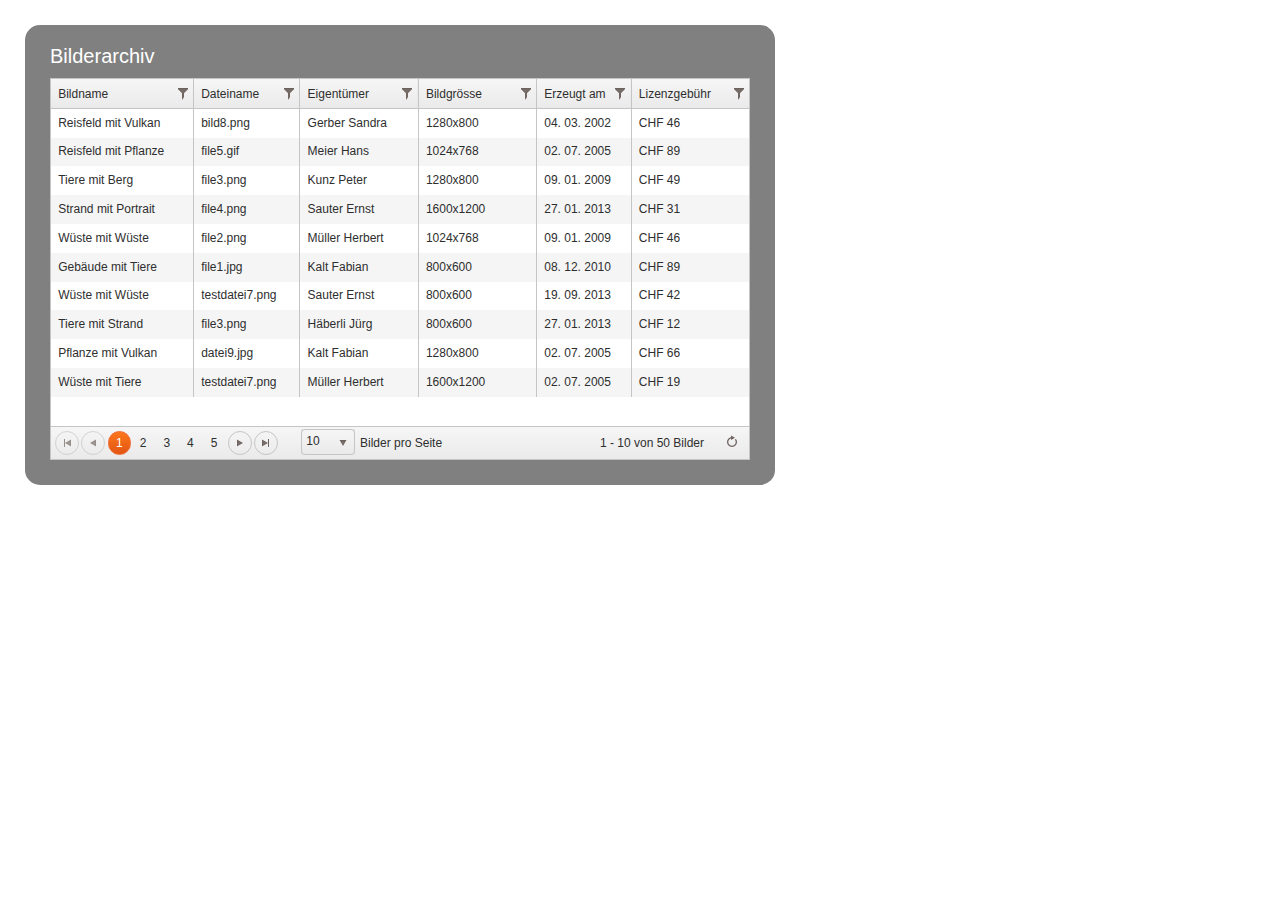
==== default.html @ 8c347173 "erste Version mit Grid" ====
<!DOCTYPE html>
<html>
<head>
    <meta charset="utf-8"> 
    <title></title>
    <link href="./styles/kendo.common.min.css" rel="stylesheet" />
    <link href="./styles/kendo.default.min.css" rel="stylesheet" />
    <link href="./styles/example.css" rel="stylesheet" />
    <script src="./js/jquery.min.js"></script>
    <script src="./js/kendo.web.min.js"></script>
    <script src="./js/cultures/kendo.culture.de-CH.min.js"></script>
</head>
<body>
            <script src="./content/images.js"></script>

        <div id="example" class="k-content">
            <div id="content">
            <div id="imageDb">
                <div id="title">Bilderarchiv</div>
                <div id="grid" style="height: 380px"></div>

            </div>
        </div>

            <style scoped>
                #content {
                    width:100%;

                }

                #imageDb {
                    background-color: gray;
                    -moz-border-radius: 15px;
                    border-radius: 15px;
                    padding:10px 25px 25px 25px;
                    margin:10px;
                    max-width:700px;
                    min-width:400px;
                    horizontal-align:center;
                }
                #title{
                    padding:10px 0px 10px 0px;
                    font-size: 20px;
                    color:white;
                }


            </style>
            <script>

                kendo.culture("de-CH");

                $(document).ready(function() {
                    $("#grid").kendoGrid({
                        dataSource: {
                            data: createRandomData(50),
                            pageSize: 10,
                        },
                        groupable: false,
                        sortable: true,
                        pageable: {
                            refresh: true,
                            pageSizes: true,
                            messages: {
                                display: "{0} - {1} von {2} Bilder", //{0} is the index of the first record on the page, {1} - index of the last record on the page, {2} is the total amount of records
                                empty: "Keine Bilder vorhanden",
                                page: "Seite",
                                of: "von {0}", //{0} is total amount of pages
                                itemsPerPage: "Bilder pro Seite",
                                first: "Erste Seite",
                                previous: "Vorherige Seite",
                                next: "Nächste Seite",
                                last: "Letzte Seite",
                                refresh: "Neu laden"
                                }
                        },
                        filterable: {
                            extra: false,
                            operators: {
                                string: {
                                    startswith: "Beginnt mit",
                                    endswith: "Endet mit",
                                    eq: "Ist gleich",
                                    contains: "Enthält"
                                }
                            },
                            messages: {
                                    clear: "kein Filter",
                                    filter: "Filtern",
                                    info: "Filtern nach: "
                            }
                            
                        },
                        columns: [ {
                                field: "ImgName",
                                width: 120,
                                title: "Bildname"
                            } , {
                                field: "FileName",
                                width: 90,
                                title: "Dateiname"
                            } , {
                                width: 100,
                                field: "Editor",
                                title: "Eigentümer"
                            } , {
                                width: 100,
                                field: "Size",
                                title: "Bildgrösse"
                            }
                            , {
                                width: 80,
                                field: "CreateDate",
                                title: "Erzeugt am",
                                template: '#= kendo.toString(CreateDate,"dd. MM. yyyy") #'
                            } , {
                                width: 100,
                                field: "Licensefee",
                                title: "Lizenzgebühr",
                                aggregates: [ "count" ],
                                template: 'CHF #= Licensefee #',
                                groupFooterTemplate: "Summe: #: count #"
                            }
                        ]

                    });
                });
            </script>
        </div>


</body>
</html>
---- styles/kendo.common.min.css ----
/*
* Kendo UI Web v2013.1.319 (http://kendoui.com)
* Copyright 2013 Telerik AD. All rights reserved.
*
* Kendo UI Web commercial licenses may be obtained at
* https://www.kendoui.com/purchase/license-agreement/kendo-ui-web-commercial.aspx
* If you do not own a commercial license, this file shall be governed by the
* GNU General Public License (GPL) version 3.
* For GPL requirements, please review: http://www.gnu.org/copyleft/gpl.html
*/
:-webkit-any(body):after{content:"";display:block;visibility:hidden;height:0;font:0/0;-webkit-transform:translateZ(0)}.fake{color:red}.k-reset{margin:0;padding:0;border:0;outline:0;text-decoration:none;font-size:100%;list-style:none}.k-floatwrap:after,.k-slider-items:after,.k-grid-toolbar:after{content:"";display:block;clear:both;visibility:hidden;height:0;overflow:hidden}.k-floatwrap,.k-slider-items,.k-grid-toolbar{display:inline-block}.k-floatwrap,.k-slider-items,.k-grid-toolbar{display:block}.prohibit-selection{-khtml-user-select:none;-webkit-user-select:none;-moz-user-select:-moz-none;-ms-user-select:none;user-select:none}.border-box{-webkit-box-sizing:border-box;-moz-box-sizing:border-box;box-sizing:border-box}.k-block,.k-button,.k-header,.k-grid-header,.k-toolbar,.k-grouping-header,.k-tooltip,.k-pager-wrap,.k-tabstrip-items .k-item,.k-link.k-state-hover,.k-textbox,.k-textbox:hover,.k-autocomplete,.k-dropdown-wrap,.k-picker-wrap,.k-numeric-wrap,.k-autocomplete.k-state-hover,.k-dropdown-wrap.k-state-hover,.k-picker-wrap.k-state-hover,.k-numeric-wrap.k-state-hover,.k-draghandle{background-repeat:repeat;background-position:0 center}.k-state-highlight>.k-link{color:inherit}.k-block,.k-widget,.k-inline-block,.k-textbox>input,.k-input[type="text"],.k-input[type="number"],.k-textbox,.k-picker-wrap .k-input,.k-button,.k-draghandle{font-size:100%;font-family:inherit;border-style:solid;border-width:1px;-webkit-appearance:none}.k-block,.k-widget{line-height:normal;outline:0}.k-block{padding:2px;-webkit-box-sizing:border-box;-moz-box-sizing:border-box;box-sizing:border-box}.k-button{display:inline-block;margin:0;padding:2px 7px 2px;font-family:inherit;line-height:1.66em;text-align:center;cursor:pointer;text-decoration:none;-webkit-box-sizing:border-box;-moz-box-sizing:border-box;box-sizing:border-box}.k-ie7 .k-button{line-height:normal}a.k-button{-khtml-user-select:none;-webkit-user-select:none;-moz-user-select:-moz-none;-ms-user-select:none;user-select:none}.k-button:-moz-any(input){padding-bottom:.37em;padding-top:.37em}.k-ie7 .k-button{overflow:visible;margin-right:4px}.k-ie7 a.k-button{line-height:1.6;padding-left:7px;padding-right:7px}.k-ie7 .k-button-expand{margin-left:0;margin-right:0}button.k-button::-moz-focus-inner,input.k-button::-moz-focus-inner{padding:0;border:0}a.k-button-expand{display:block}button.k-button-expand,input[type="submit"].k-button-expand,input[type="button"].k-button-expand,input[type="reset"].k-button-expand{width:100%}body .k-button-icon{padding-left:4px;padding-right:4px}.k-ie7 a.k-button-icon{padding-left:5px;padding-right:5px}.k-button-icontext{padding-right:8px;overflow:visible}.k-button-icontext .k-icon{margin:0 3px 0 -3px;vertical-align:text-top}.k-ie7 .k-button-icontext .k-icon{margin-right:4px}html body .k-button-bare{background:none!important;color:inherit;border-width:0}html body .k-button-bare.k-upload-button:hover{color:inherit}.k-link{cursor:pointer;outline:0;text-decoration:none}.k-grid-header span.k-link{cursor:default}.k-state-disabled,.k-state-disabled .k-link,.k-state-disabled .k-icon,.k-state-disabled .k-button,.k-state-disabled .k-draghandle,.k-state-disabled .k-upload-button input{cursor:default!important;outline:0}@media print{.k-state-disabled,.k-state-disabled .k-input{opacity:1!important}}.k-state-error{border-style:ridge}.k-state-empty{font-style:italic}.k-icon,.k-sprite,.k-editor-button .k-tool-icon{display:inline-block;width:16px;height:16px;overflow:hidden;background-repeat:no-repeat;font-size:0;line-height:0;text-indent:-3333px;text-align:center;vertical-align:middle}.k-icon,.k-sprite{background-color:transparent}.k-ie7 .k-icon,.k-ie7 .k-sprite{text-indent:0}.k-numerictextbox .k-select .k-link span.k-i-arrow-n{background-position:0 -2px}.k-numerictextbox .k-select .k-link span.k-i-arrow-s{background-position:0 -35px}.k-state-selected .k-i-arrow-n{background-position:-16px 0}.k-link:not(.k-state-disabled):hover>.k-state-selected .k-i-arrow-n,.k-state-hover .k-state-selected .k-i-arrow-n,.k-button:hover .k-state-selected .k-i-arrow-n,.k-textbox:hover .k-state-selected .k-i-arrow-n,.k-button:active .k-state-selected .k-i-arrow-n{background-position:-32px 0}.k-numerictextbox .k-link.k-state-selected span.k-i-arrow-n,.k-numerictextbox .k-state-hover .k-link span.k-i-arrow-n{background-position:-16px -2px}.k-state-selected .k-i-arrow-s{background-position:-16px -32px}.k-link:not(.k-state-disabled):hover>.k-state-selected .k-i-arrow-s,.k-state-hover .k-state-selected .k-i-arrow-s,.k-button:hover .k-state-selected .k-i-arrow-s,.k-textbox:hover .k-state-selected .k-i-arrow-s,.k-button:active .k-state-selected .k-i-arrow-s{background-position:-32px -32px}.k-numerictextbox .k-link.k-state-selected span.k-i-arrow-s,.k-numerictextbox .k-state-hover .k-link span.k-i-arrow-s{background-position:-16px -35px}.k-i-arrow-n{background-position:0 0}.k-link:not(.k-state-disabled):hover>.k-i-arrow-n,.k-state-hover .k-i-arrow-n,.k-button:hover .k-i-arrow-n,.k-textbox:hover .k-i-arrow-n,.k-button:active .k-i-arrow-n{background-position:-16px 0}.k-i-arrow-e{background-position:0 -16px}.k-link:not(.k-state-disabled):hover>.k-i-arrow-e,.k-state-hover .k-i-arrow-e,.k-button:hover .k-i-arrow-e,.k-textbox:hover .k-i-arrow-e,.k-button:active .k-i-arrow-e{background-position:-16px -16px}.k-rtl .k-i-arrow-w{background-position:0 -16px}.k-rtl .k-link:not(.k-state-disabled):hover>.k-i-arrow-w,.k-rtl .k-state-hover .k-i-arrow-w,.k-rtl .k-button:hover .k-i-arrow-w,.k-rtl .k-textbox:hover .k-i-arrow-w,.k-rtl .k-button:active .k-i-arrow-w{background-position:-16px -16px}.k-i-arrow-s{background-position:0 -32px}.k-link:not(.k-state-disabled):hover>.k-i-arrow-s,.k-state-hover .k-i-arrow-s,.k-button:hover .k-i-arrow-s,.k-textbox:hover .k-i-arrow-s,.k-button:active .k-i-arrow-s{background-position:-16px -32px}.k-i-arrow-w{background-position:0 -48px}.k-link:not(.k-state-disabled):hover>.k-i-arrow-w,.k-state-hover .k-i-arrow-w,.k-button:hover .k-i-arrow-w,.k-textbox:hover .k-i-arrow-w,.k-button:active .k-i-arrow-w{background-position:-16px -48px}.k-rtl .k-i-arrow-e{background-position:0 -48px}.k-rtl .k-link:not(.k-state-disabled):hover>.k-i-arrow-e,.k-rtl .k-state-hover .k-i-arrow-e,.k-rtl .k-button:hover .k-i-arrow-e,.k-rtl .k-textbox:hover .k-i-arrow-e,.k-rtl .k-button:active .k-i-arrow-e{background-position:-16px -48px}.k-i-seek-n{background-position:0 -64px}.k-link:not(.k-state-disabled):hover>.k-i-seek-n,.k-state-hover .k-i-seek-n,.k-button:hover .k-i-seek-n,.k-textbox:hover .k-i-seek-n,.k-button:active .k-i-seek-n{background-position:-16px -64px}.k-i-seek-e{background-position:0 -80px}.k-link:not(.k-state-disabled):hover>.k-i-seek-e,.k-state-hover .k-i-seek-e,.k-button:hover .k-i-seek-e,.k-textbox:hover .k-i-seek-e,.k-button:active .k-i-seek-e{background-position:-16px -80px}.k-rtl .k-i-seek-w{background-position:0 -80px}.k-rtl .k-link:not(.k-state-disabled):hover>.k-i-seek-w,.k-rtl .k-state-hover .k-i-seek-w,.k-rtl .k-button:hover .k-i-seek-w,.k-rtl .k-textbox:hover .k-i-seek-w,.k-rtl .k-button:active .k-i-seek-w{background-position:-16px -80px}.k-i-seek-s{background-position:0 -96px}.k-link:not(.k-state-disabled):hover>.k-i-seek-s,.k-state-hover .k-i-seek-s,.k-button:hover .k-i-seek-s,.k-textbox:hover .k-i-seek-s,.k-button:active .k-i-seek-s{background-position:-16px -96px}.k-i-seek-w{background-position:0 -112px}.k-link:not(.k-state-disabled):hover>.k-i-seek-w,.k-state-hover .k-i-seek-w,.k-button:hover .k-i-seek-w,.k-textbox:hover .k-i-seek-w,.k-button:active .k-i-seek-w{background-position:-16px -112px}.k-rtl .k-i-seek-e{background-position:0 -112px}.k-rtl .k-link:not(.k-state-disabled):hover>.k-i-seek-e,.k-rtl .k-state-hover .k-i-seek-e,.k-rtl .k-button:hover .k-i-seek-e,.k-rtl .k-textbox:hover .k-i-seek-e,.k-rtl .k-button:active .k-i-seek-e{background-position:-16px -112px}.k-si-arrow-n{background-position:0 -129px}.k-link:not(.k-state-disabled):hover>.k-si-arrow-n,.k-state-hover .k-si-arrow-n,.k-button:hover .k-si-arrow-n,.k-textbox:hover .k-si-arrow-n,.k-button:active .k-si-arrow-n{background-position:-16px -129px}.k-si-arrow-e{background-position:0 -144px}.k-link:not(.k-state-disabled):hover>.k-si-arrow-e,.k-state-hover .k-si-arrow-e,.k-button:hover .k-si-arrow-e,.k-textbox:hover .k-si-arrow-e,.k-button:active .k-si-arrow-e{background-position:-16px -144px}.k-si-arrow-s{background-position:0 -159px}.k-link:not(.k-state-disabled):hover>.k-si-arrow-s,.k-state-hover .k-si-arrow-s,.k-button:hover .k-si-arrow-s,.k-textbox:hover .k-si-arrow-s,.k-button:active .k-si-arrow-s{background-position:-16px -159px}.k-si-arrow-w{background-position:0 -176px}.k-link:not(.k-state-disabled):hover>.k-si-arrow-w,.k-state-hover .k-si-arrow-w,.k-button:hover .k-si-arrow-w,.k-textbox:hover .k-si-arrow-w,.k-button:active .k-si-arrow-w{background-position:-16px -176px}.k-i-arrowhead-n{background-position:0 -256px}.k-link:not(.k-state-disabled):hover>.k-i-arrowhead-n,.k-state-hover .k-i-arrowhead-n,.k-button:hover .k-i-arrowhead-n,.k-textbox:hover .k-i-arrowhead-n,.k-button:active .k-i-arrowhead-n{background-position:-16px -256px}.k-i-arrowhead-e{background-position:0 -272px}.k-link:not(.k-state-disabled):hover>.k-i-arrowhead-e,.k-state-hover .k-i-arrowhead-e,.k-button:hover .k-i-arrowhead-e,.k-textbox:hover .k-i-arrowhead-e,.k-button:active .k-i-arrowhead-e{background-position:-16px -272px}.k-i-arrowhead-s{background-position:0 -288px}.k-link:not(.k-state-disabled):hover>.k-i-arrowhead-s,.k-state-hover .k-i-arrowhead-s,.k-button:hover .k-i-arrowhead-s,.k-textbox:hover .k-i-arrowhead-s,.k-button:active .k-i-arrowhead-s{background-position:-16px -288px}.k-i-arrowhead-w{background-position:0 -304px}.k-link:not(.k-state-disabled):hover>.k-i-arrowhead-w,.k-state-hover .k-i-arrowhead-w,.k-button:hover .k-i-arrowhead-w,.k-textbox:hover .k-i-arrowhead-w,.k-button:active .k-i-arrowhead-w{background-position:-16px -304px}.k-i-expand,.k-plus,.k-plus-disabled{background-position:0 -192px}.k-link:not(.k-state-disabled):hover>.k-i-expand,.k-link:not(.k-state-disabled):hover>.k-plus,.k-link:not(.k-state-disabled):hover>.k-plus-disabled,.k-state-hover .k-i-expand,.k-state-hover .k-plus,.k-state-hover .k-plus-disabled,.k-button:hover .k-i-expand,.k-button:hover .k-plus,.k-button:hover .k-plus-disabled,.k-textbox:hover .k-i-expand,.k-textbox:hover .k-plus,.k-textbox:hover .k-plus-disabled,.k-button:active .k-i-expand,.k-button:active .k-plus,.k-button:active .k-plus-disabled{background-position:-16px -192px}.k-i-expand-w,.k-rtl .k-i-expand,.k-rtl .k-plus,.k-rtl .k-plus-disabled{background-position:0 -208px}.k-link:not(.k-state-disabled):hover>.k-i-expand-w,.k-link:not(.k-state-disabled):hover>.k-rtl .k-i-expand,.k-link:not(.k-state-disabled):hover>.k-rtl .k-plus,.k-link:not(.k-state-disabled):hover>.k-rtl .k-plus-disabled,.k-state-hover .k-i-expand-w,.k-state-hover .k-rtl .k-i-expand,.k-state-hover .k-rtl .k-plus,.k-state-hover .k-rtl .k-plus-disabled,.k-button:hover .k-i-expand-w,.k-button:hover .k-rtl .k-i-expand,.k-button:hover .k-rtl .k-plus,.k-button:hover .k-rtl .k-plus-disabled,.k-textbox:hover .k-i-expand-w,.k-textbox:hover .k-rtl .k-i-expand,.k-textbox:hover .k-rtl .k-plus,.k-textbox:hover .k-rtl .k-plus-disabled,.k-button:active .k-i-expand-w,.k-button:active .k-rtl .k-i-expand,.k-button:active .k-rtl .k-plus,.k-button:active .k-rtl .k-plus-disabled{background-position:-16px -208px}.k-i-collapse,.k-minus,.k-minus-disabled{background-position:0 -224px}.k-link:not(.k-state-disabled):hover>.k-i-collapse,.k-link:not(.k-state-disabled):hover>.k-minus,.k-link:not(.k-state-disabled):hover>.k-minus-disabled,.k-state-hover .k-i-collapse,.k-state-hover .k-minus,.k-state-hover .k-minus-disabled,.k-button:hover .k-i-collapse,.k-button:hover .k-minus,.k-button:hover .k-minus-disabled,.k-textbox:hover .k-i-collapse,.k-textbox:hover .k-minus,.k-textbox:hover .k-minus-disabled,.k-button:active .k-i-collapse,.k-button:active .k-minus,.k-button:active .k-minus-disabled{background-position:-16px -224px}.k-i-collapse-w,.k-rtl .k-i-collapse,.k-rtl .k-minus,.k-rtl .k-minus-disabled{background-position:0 -240px}.k-link:not(.k-state-disabled):hover>.k-i-collapse-w,.k-link:not(.k-state-disabled):hover>.k-rtl .k-i-collapse,.k-link:not(.k-state-disabled):hover>.k-rtl .k-minus,.k-link:not(.k-state-disabled):hover>.k-rtl .k-minus-disabled,.k-state-hover .k-i-collapse-w,.k-state-hover .k-rtl .k-i-collapse,.k-state-hover .k-rtl .k-minus,.k-state-hover .k-rtl .k-minus-disabled,.k-button:hover .k-i-collapse-w,.k-button:hover .k-rtl .k-i-collapse,.k-button:hover .k-rtl .k-minus,.k-button:hover .k-rtl .k-minus-disabled,.k-textbox:hover .k-i-collapse-w,.k-textbox:hover .k-rtl .k-i-collapse,.k-textbox:hover .k-rtl .k-minus,.k-textbox:hover .k-rtl .k-minus-disabled,.k-button:active .k-i-collapse-w,.k-button:active .k-rtl .k-i-collapse,.k-button:active .k-rtl .k-minus,.k-button:active .k-rtl .k-minus-disabled{background-position:-16px -240px}.k-i-pencil,.k-edit{background-position:-32px 0}.k-link:not(.k-state-disabled):hover>.k-i-pencil,.k-link:not(.k-state-disabled):hover>.k-edit,.k-state-hover .k-i-pencil,.k-state-hover .k-edit,.k-button:hover .k-i-pencil,.k-button:hover .k-edit,.k-textbox:hover .k-i-pencil,.k-textbox:hover .k-edit,.k-button:active .k-i-pencil,.k-button:active .k-edit{background-position:-48px 0}.k-i-close,.k-delete,.k-group-delete{background-position:-32px -16px}.k-link:not(.k-state-disabled):hover>.k-i-close,.k-link:not(.k-state-disabled):hover>.k-delete,.k-link:not(.k-state-disabled):hover>.k-group-delete,.k-state-hover .k-i-close,.k-state-hover .k-delete,.k-state-hover .k-group-delete,.k-button:hover .k-i-close,.k-button:hover .k-delete,.k-button:hover .k-group-delete,.k-textbox:hover .k-i-close,.k-textbox:hover .k-delete,.k-textbox:hover .k-group-delete,.k-button:active .k-i-close,.k-button:active .k-delete,.k-button:active .k-group-delete{background-position:-48px -16px}.k-multiselect .k-delete{background-position:-160px -80px}.k-multiselect .k-state-hover .k-delete{background-position:-176px -80px}.k-i-tick,.k-insert,.k-update{background-position:-32px -32px}.k-link:not(.k-state-disabled):hover>.k-i-tick,.k-link:not(.k-state-disabled):hover>.k-insert,.k-link:not(.k-state-disabled):hover>.k-update,.k-state-hover .k-i-tick,.k-state-hover .k-insert,.k-state-hover .k-update,.k-button:hover .k-i-tick,.k-button:hover .k-insert,.k-button:hover .k-update,.k-textbox:hover .k-i-tick,.k-textbox:hover .k-insert,.k-textbox:hover .k-update,.k-button:active .k-i-tick,.k-button:active .k-insert,.k-button:active .k-update{background-position:-48px -32px}.k-i-cancel,.k-cancel,.k-denied{background-position:-32px -48px}.k-link:not(.k-state-disabled):hover>.k-i-cancel,.k-link:not(.k-state-disabled):hover>.k-cancel,.k-link:not(.k-state-disabled):hover>.k-denied,.k-state-hover .k-i-cancel,.k-state-hover .k-cancel,.k-state-hover .k-denied,.k-button:hover .k-i-cancel,.k-button:hover .k-cancel,.k-button:hover .k-denied,.k-textbox:hover .k-i-cancel,.k-textbox:hover .k-cancel,.k-textbox:hover .k-denied,.k-button:active .k-i-cancel,.k-button:active .k-cancel,.k-button:active .k-denied{background-position:-48px -48px}.k-i-plus,.k-add{background-position:-32px -64px}.k-link:not(.k-state-disabled):hover>.k-i-plus,.k-link:not(.k-state-disabled):hover>.k-add,.k-state-hover .k-i-plus,.k-state-hover .k-add,.k-button:hover .k-i-plus,.k-button:hover .k-add,.k-textbox:hover .k-i-plus,.k-textbox:hover .k-add,.k-button:active .k-i-plus,.k-button:active .k-add{background-position:-48px -64px}.k-i-funnel,.k-filter{background-position:-32px -80px}.k-link:not(.k-state-disabled):hover>.k-i-funnel,.k-link:not(.k-state-disabled):hover>.k-filter,.k-state-hover .k-i-funnel,.k-state-hover .k-filter,.k-button:hover .k-i-funnel,.k-button:hover .k-filter,.k-textbox:hover .k-i-funnel,.k-textbox:hover .k-filter,.k-button:active .k-i-funnel,.k-button:active .k-filter{background-position:-48px -80px}.k-i-funnel-clear,.k-clear-filter{background-position:-32px -96px}.k-link:not(.k-state-disabled):hover>.k-i-funnel-clear,.k-link:not(.k-state-disabled):hover>.k-clear-filter,.k-state-hover .k-i-funnel-clear,.k-state-hover .k-clear-filter,.k-button:hover .k-i-funnel-clear,.k-button:hover .k-clear-filter,.k-textbox:hover .k-i-funnel-clear,.k-textbox:hover .k-clear-filter,.k-button:active .k-i-funnel-clear,.k-button:active .k-clear-filter{background-position:-48px -96px}.k-i-refresh{background-position:-32px -112px}.k-link:not(.k-state-disabled):hover>.k-i-refresh,.k-state-hover .k-i-refresh,.k-button:hover .k-i-refresh,.k-textbox:hover .k-i-refresh,.k-button:active .k-i-refresh{background-position:-48px -112px}.k-i-restore{background-position:-32px -128px}.k-link:not(.k-state-disabled):hover>.k-i-restore,.k-state-hover .k-i-restore,.k-button:hover .k-i-restore,.k-textbox:hover .k-i-restore,.k-button:active .k-i-restore{background-position:-48px -128px}.k-i-maximize{background-position:-32px -144px}.k-link:not(.k-state-disabled):hover>.k-i-maximize,.k-state-hover .k-i-maximize,.k-button:hover .k-i-maximize,.k-textbox:hover .k-i-maximize,.k-button:active .k-i-maximize{background-position:-48px -144px}.k-i-minimize{background-position:-64px -288px}.k-link:not(.k-state-disabled):hover>.k-i-minimize,.k-state-hover .k-i-minimize,.k-button:hover .k-i-minimize,.k-textbox:hover .k-i-minimize,.k-button:active .k-i-minimize{background-position:-80px -288px}.k-resize-se{background-position:-32px -160px}.k-link:not(.k-state-disabled):hover>.k-resize-se,.k-state-hover .k-resize-se,.k-button:hover .k-resize-se,.k-textbox:hover .k-resize-se,.k-button:active .k-resize-se{background-position:-48px -160px}.k-i-calendar{background-position:-32px -176px}.k-link:not(.k-state-disabled):hover>.k-i-calendar,.k-state-hover .k-i-calendar,.k-button:hover .k-i-calendar,.k-textbox:hover .k-i-calendar,.k-button:active .k-i-calendar{background-position:-48px -176px}.k-i-clock{background-position:-32px -192px}.k-link:not(.k-state-disabled):hover>.k-i-clock,.k-state-hover .k-i-clock,.k-button:hover .k-i-clock,.k-textbox:hover .k-i-clock,.k-button:active .k-i-clock{background-position:-48px -192px}.k-si-plus{background-position:-32px -208px}.k-link:not(.k-state-disabled):hover>.k-si-plus,.k-state-hover .k-si-plus,.k-button:hover .k-si-plus,.k-textbox:hover .k-si-plus,.k-button:active .k-si-plus{background-position:-48px -208px}.k-si-minus{background-position:-32px -224px}.k-link:not(.k-state-disabled):hover>.k-si-minus,.k-state-hover .k-si-minus,.k-button:hover .k-si-minus,.k-textbox:hover .k-si-minus,.k-button:active .k-si-minus{background-position:-48px -224px}.k-i-search{background-position:-32px -240px}.k-link:not(.k-state-disabled):hover>.k-i-search,.k-state-hover .k-i-search,.k-button:hover .k-i-search,.k-textbox:hover .k-i-search,.k-button:active .k-i-search{background-position:-48px -240px}.k-i-custom{background-position:-115px -113px}.k-link:not(.k-state-disabled):hover>.k-i-custom,.k-state-hover .k-i-custom,.k-button:hover .k-i-custom,.k-textbox:hover .k-i-custom,.k-button:active .k-i-custom{background-position:-141px -113px}.k-editor .k-i-custom{background-position:-112px -110px}.k-viewHtml{background-position:-112px -132px}.k-i-insert-n,.k-insert-top{background-position:-160px -32px}.k-link:not(.k-state-disabled):hover>.k-i-insert-n,.k-link:not(.k-state-disabled):hover>.k-insert-top,.k-state-hover .k-i-insert-n,.k-state-hover .k-insert-top,.k-button:hover .k-i-insert-n,.k-button:hover .k-insert-top,.k-textbox:hover .k-i-insert-n,.k-textbox:hover .k-insert-top,.k-button:active .k-i-insert-n,.k-button:active .k-insert-top{background-position:-176px -32px}.k-i-insert-m,.k-insert-middle{background-position:-160px -48px}.k-link:not(.k-state-disabled):hover>.k-i-insert-m,.k-link:not(.k-state-disabled):hover>.k-insert-middle,.k-state-hover .k-i-insert-m,.k-state-hover .k-insert-middle,.k-button:hover .k-i-insert-m,.k-button:hover .k-insert-middle,.k-textbox:hover .k-i-insert-m,.k-textbox:hover .k-insert-middle,.k-button:active .k-i-insert-m,.k-button:active .k-insert-middle{background-position:-176px -48px}.k-i-insert-s,.k-insert-bottom{background-position:-160px -64px}.k-link:not(.k-state-disabled):hover>.k-i-insert-s,.k-link:not(.k-state-disabled):hover>.k-insert-bottom,.k-state-hover .k-i-insert-s,.k-state-hover .k-insert-bottom,.k-button:hover .k-i-insert-s,.k-button:hover .k-insert-bottom,.k-textbox:hover .k-i-insert-s,.k-textbox:hover .k-insert-bottom,.k-button:active .k-i-insert-s,.k-button:active .k-insert-bottom{background-position:-176px -64px}.k-drop-hint{background-position:0 -326px}.k-i-note,.k-warning{background-position:-160px -240px}.k-link:not(.k-state-disabled):hover>.k-i-note,.k-link:not(.k-state-disabled):hover>.k-warning,.k-state-hover .k-i-note,.k-state-hover .k-warning,.k-button:hover .k-i-note,.k-button:hover .k-warning,.k-textbox:hover .k-i-note,.k-textbox:hover .k-warning,.k-button:active .k-i-note,.k-button:active .k-warning{background-position:-176px -240px}.k-i-sort-asc{background-position:-112px -240px}.k-link:not(.k-state-disabled):hover>.k-i-sort-asc,.k-state-hover .k-i-sort-asc,.k-button:hover .k-i-sort-asc,.k-textbox:hover .k-i-sort-asc,.k-button:active .k-i-sort-asc{background-position:-128px -240px}.k-i-sort-desc{background-position:-112px -256px}.k-link:not(.k-state-disabled):hover>.k-i-sort-desc,.k-state-hover .k-i-sort-desc,.k-button:hover .k-i-sort-desc,.k-textbox:hover .k-i-sort-desc,.k-button:active .k-i-sort-desc{background-position:-128px -256px}.k-i-group{background-position:-112px -272px}.k-link:not(.k-state-disabled):hover>.k-i-group,.k-state-hover .k-i-group,.k-button:hover .k-i-group,.k-textbox:hover .k-i-group,.k-button:active .k-i-group{background-position:-128px -272px}.k-i-ungroup{background-position:-112px -288px}.k-link:not(.k-state-disabled):hover>.k-i-ungroup,.k-state-hover .k-i-ungroup,.k-button:hover .k-i-ungroup,.k-textbox:hover .k-i-ungroup,.k-button:active .k-i-ungroup{background-position:-128px -288px}.k-i-columns{background-position:-112px -304px}.k-link:not(.k-state-disabled):hover>.k-i-columns,.k-state-hover .k-i-columns,.k-button:hover .k-i-columns,.k-textbox:hover .k-i-columns,.k-button:active .k-i-columns{background-position:-128px -304px}.k-file{background-position:0 0}.k-link:not(.k-state-disabled):hover>.k-file,.k-state-hover .k-file,.k-button:hover .k-file,.k-textbox:hover .k-file,.k-button:active .k-file{background-position:-16px 0}.k-i-folder-add,.k-addfolder{background-position:-32px -272px}.k-link:not(.k-state-disabled):hover>.k-i-folder-add,.k-link:not(.k-state-disabled):hover>.k-addfolder,.k-state-hover .k-i-folder-add,.k-state-hover .k-addfolder,.k-button:hover .k-i-folder-add,.k-button:hover .k-addfolder,.k-textbox:hover .k-i-folder-add,.k-textbox:hover .k-addfolder,.k-button:active .k-i-folder-add,.k-button:active .k-addfolder{background-position:-48px -272px}.k-i-folder-up,.k-goup{background-position:-32px -288px}.k-link:not(.k-state-disabled):hover>.k-i-folder-up,.k-link:not(.k-state-disabled):hover>.k-goup,.k-state-hover .k-i-folder-up,.k-state-hover .k-goup,.k-button:hover .k-i-folder-up,.k-button:hover .k-goup,.k-textbox:hover .k-i-folder-up,.k-textbox:hover .k-goup,.k-button:active .k-i-folder-up,.k-button:active .k-goup{background-position:-48px -288px}.k-image{border:0}html .k-success-colored{color:#507f50;border-color:#d0dfd0;background-color:#f0fff0}html .k-info-colored{color:#50607f;border-color:#d0d9df;background-color:#f0f9ff}html .k-error-colored{color:#7f5050;border-color:#dfd0d0;background-color:#fff0f0}.k-inline-block{padding:0 2px}.k-loading,.k-loading-image{background-color:transparent;background-repeat:no-repeat;background-position:center center}.k-loading-mask,.k-loading-image,.k-loading-text{position:absolute}.k-loading-text{top:-4000px;left:-4000px}.k-loading-image,.k-loading-color{width:100%;height:100%}.k-loading-image{top:0;left:0;z-index:2}.k-loading-color{filter:alpha(opacity=30);opacity:.3}.k-content-frame{border:0;width:100%;height:100%}.k-pane>.k-splitter-overlay{filter:alpha(opacity=0);opacity:0;position:absolute}.k-drag-clue{position:absolute;z-index:10003;border-style:solid;border-width:1px;font-size:.9em;padding:.2em .4em;white-space:nowrap;cursor:default}.k-drag-status{margin-top:-3px;margin-right:4px;vertical-align:middle}.k-reorder-cue{position:absolute;width:1px;overflow:visible}.k-reorder-cue .k-icon{position:absolute;left:-4px;width:8px;height:4px}.k-reorder-cue .k-i-arrow-s{top:-4px;background-position:-4px -166px}.k-reorder-cue .k-i-arrow-n{bottom:-4px;background-position:-4px -134px}.k-scrollbar{position:absolute;overflow:scroll}.k-scrollbar-vertical{top:0;right:0;width:17px;height:100%;overflow-x:hidden}.k-touch-scrollbar{display:none;position:absolute;z-index:200000;height:8px;width:8px;border:1px solid #8a8a8a;background-color:#858585}@media only screen and (-webkit-min-device-pixel-ratio:2){body .k-touch-scrollbar{height:12px;width:12px;-webkit-border-radius:7px}}.k-virtual-scrollable-wrap{overflow-x:auto}div.k-window{display:inline-block;position:absolute;z-index:10001;border-style:solid;border-width:1px;padding-top:2em}.k-block>.k-header,.k-window-titlebar{position:absolute;width:100%;height:1.1em;line-height:1.1em;border-bottom-style:solid;border-bottom-width:1px;margin-top:-2em;padding:.4em 0;font-size:1.2em;white-space:nowrap;min-height:16px}.k-block>.k-header{position:relative;margin:-2px 0 0 -2px;padding:.3em 2px}.k-window-title{position:absolute;left:.44em;right:.44em;overflow:hidden;cursor:default;text-overflow:ellipsis}.k-window-title .k-image{margin:0 5px 0 0;vertical-align:middle}div.k-window-titleless{padding-top:0}div.k-window-content{position:relative;z-index:-1;height:100%;padding:.58em;overflow:auto;outline:0;-webkit-box-sizing:border-box;-moz-box-sizing:border-box;box-sizing:border-box}.k-ie7 .k-window{padding-bottom:1.16em}.k-window-titlebar .k-window-actions{position:absolute;top:0;right:.3em;padding-top:.3em;white-space:nowrap}.k-window-titlebar .k-window-action{display:inline-block;width:16px;height:16px;padding:2px;text-decoration:none;vertical-align:middle;filter:alpha(opacity=70);opacity:.7}.k-window-titlebar .k-state-hover{border-style:solid;border-width:1px;padding:1px;filter:alpha(opacity=100);opacity:1}.k-window-action .k-icon{margin:0;vertical-align:top}.k-window .k-resize-handle{position:absolute;z-index:1;background-color:#fff;font-size:0;line-height:6px;filter:alpha(opacity=0);opacity:0;zoom:1}.k-resize-n{top:-3px;left:0;width:100%;height:6px;cursor:n-resize}.k-resize-e{top:0;right:-3px;width:6px;height:100%;cursor:e-resize}.k-resize-s{bottom:-3px;left:0;width:100%;height:6px;cursor:s-resize}.k-resize-w{top:0;left:-3px;width:6px;height:100%;cursor:w-resize}.k-resize-se{bottom:-3px;right:-3px;width:16px;height:16px;cursor:se-resize}.k-resize-sw{bottom:-3px;left:-3px;width:6px;height:6px;cursor:sw-resize}.k-resize-ne{top:-3px;right:-3px;width:6px;height:6px;cursor:ne-resize}.k-resize-nw{top:-3px;left:-3px;width:6px;height:6px;cursor:nw-resize}.k-overlay{position:fixed;top:0;left:0;z-index:10001;width:100%;height:100%;background-color:#000;filter:alpha(opacity=50);opacity:.5}.k-window .k-overlay{position:absolute;width:100%;height:100%;background-color:#fff;filter:alpha(opacity=0);opacity:0}.k-window .k-widget{z-index:10002}.k-tabstrip{margin:0;padding:0;zoom:1}.k-tabstrip .k-tabstrip-items{padding:.3em .3em 0}.k-tabstrip-items .k-item,.k-panelbar .k-tabstrip-items .k-item{list-style-type:none;display:inline-block;position:relative;border-style:solid;border-width:1px 1px 0;margin:0 -1px 0 0;padding:0;vertical-align:top}.k-tabstrip-items .k-tab-on-top,.k-tabstrip-items .k-state-active,.k-panelbar .k-tabstrip-items .k-state-active{margin-bottom:-1px;padding-bottom:1px}.k-tabstrip-items .k-tab-on-top{z-index:1}.k-tabstrip-items .k-link,.k-panelbar .k-tabstrip-items .k-link{display:inline-block;border-bottom-width:0;padding:.5em .92em}.k-tabstrip-items .k-icon,.k-panelbar .k-tabstrip-items .k-icon{margin:-1px 4px 0 -3px;vertical-align:top}.k-tabstrip-items .k-item .k-image,.k-tabstrip-items .k-item .k-sprite,.k-panelbar .k-tabstrip-items .k-item .k-image,.k-panelbar .k-tabstrip-items .k-item .k-sprite{margin:-3px 3px 0 -6px;vertical-align:middle}.k-ie7 .k-tabstrip-items .k-item .k-image,.k-ie7 .k-tabstrip-items .k-item .k-sprite{margin-top:-1px;vertical-align:top}.k-tabstrip .k-content,.k-panelbar .k-tabstrip .k-content{position:static;border-style:solid;border-width:1px;margin:0 .29em .3em;padding:.3em .92em;zoom:1}.k-tabstrip>.k-content{display:none}.k-tabstrip .k-content.km-scroll-wrapper{padding:0}.k-tabstrip .k-content>.km-scroll-container{padding:.3em .92em;-webkit-box-sizing:border-box;-moz-box-sizing:border-box;box-sizing:border-box}.k-panelbar{zoom:1}.k-panelbar>.k-item,.k-panel>.k-item{list-style-type:none;display:block;border-width:0;margin:0;zoom:1;-moz-border-radius:0;-webkit-border-radius:0;-o-border-radius:0;border-radius:0}.k-panelbar .k-image,.k-panelbar .k-sprite{float:left;margin-top:4px;margin-right:5px;vertical-align:middle}.k-panelbar>.k-item>.k-link,.k-panel>.k-item>.k-link{display:block;position:relative;border-bottom-style:solid;border-bottom-width:1px;padding:0 1em;line-height:2.34em;text-decoration:none;zoom:1}.k-panelbar-expand,.k-panelbar-collapse{position:absolute;top:5px;right:2px}.k-panelbar .k-panel,.k-panelbar .k-content{position:relative;border-bottom-style:solid;border-bottom-width:1px;margin:0;padding:0;zoom:1}.k-panel>.k-item>.k-link{border-bottom:0;font-size:.95em;line-height:2.2}.k-panel .k-i-arrow-n,.k-panel .k-i-arrow-s{top:4px}.k-panel .k-panel>.k-item>.k-link{padding-left:2em}.k-panelbar .k-i-seek-e .k-link{border-bottom:0}.k-panel .k-panel{border-bottom:0}.k-menu{cursor:default}.k-menu,.k-menu .k-group{list-style:none;margin:0;padding:0;zoom:1}.k-menu:after{content:'';display:block;width:99%;height:0;float:inherit;overflow:hidden}.k-menu .k-item .k-item,ul.k-menu-vertical>.k-item{display:block;float:none;border-width:0}.k-ie7 .k-menu .k-item .k-item{zoom:normal}.k-menu .k-item>.k-link>.k-icon,.k-menu .k-image,.k-menu .k-sprite{margin:-2px 4px 0 -4px;vertical-align:middle}.k-menu .k-item>.k-link>.k-icon{margin:-2px 0 0}.k-ie7 .k-menu .k-item>.k-link>.k-i-arrow-s,.k-ie7 .k-menu .k-image,.k-ie7 .k-menu .k-sprite{margin-top:0}.k-menu .k-item>.k-link{display:block;padding:.5em .9em .4em;line-height:1.34em;-khtml-user-select:none;-webkit-user-select:none;-moz-user-select:-moz-none;-ms-user-select:none;user-select:none}.k-menu .k-group{display:none;border-style:solid;border-width:1px;overflow:visible;white-space:nowrap}.k-menu .k-group .k-item{display:block;border-width:0}.k-menu .k-item,.k-widget.k-menu-horizontal>.k-item{position:relative;float:left;border-style:solid;border-width:0 1px 0 0;vertical-align:top;zoom:1;box-sizing:content-box}.k-menu .k-group .k-item>.k-link{padding:.28em 1.8em .38em .9em}.k-ie7 .k-menu .k-group .k-link{width:100%}.k-menu .k-item>.k-link>.k-i-arrow-s{margin-right:-8px}.k-menu .k-item>.k-link>.k-i-arrow-e{position:absolute;top:50%;margin-top:-8px;right:2px}.k-menu .k-animation-container{border:0}.k-menu .k-animation-container,.k-menu .k-group{position:absolute;left:0}.k-menu .k-animation-container .k-animation-container,.k-menu .k-group .k-group,.k-menu-vertical .k-animation-container,.k-menu-vertical .k-group{top:0;left:0}.k-menu .k-animation-container .k-group{top:auto;left:auto;margin-left:-1px}.k-menu .k-animation-container,.k-popup .k-animation-container{margin-top:-1px;padding-left:1px}.k-popup .k-animation-container .k-popup{margin-left:-1px}ul.k-menu .k-separator{padding:.25em 0;height:100%;width:1px;font-size:0;line-height:0;border-width:0 1px 0 0}ul.k-menu-vertical .k-separator,.k-menu .k-group .k-separator{padding:0;height:1px;width:100%;border-width:1px 0 0}.k-grid,.k-listview{position:relative;zoom:1}.k-grid table{width:100%;border-collapse:separate;empty-cells:show;border-width:0;outline:0}.k-grid-header .k-header{text-align:left}.k-grid-header .k-header{overflow:hidden;border-style:solid;border-width:0 0 1px 1px;padding:.5em .6em .4em .6em;font-weight:normal;white-space:nowrap;text-overflow:ellipsis}.k-grid-header .k-header .k-link{display:block;min-height:18px;line-height:18px;margin:-0.5em -0.6em -0.4em -0.6em;padding:.5em .6em .4em .6em}.k-grid-header .k-filterable .k-link{padding-right:2.4em}.k-grid-header .k-header .k-icon{position:static}.k-grid-header .k-link>.k-icon{vertical-align:text-top}.k-grid .k-state-hover{cursor:pointer}.k-grid td{border-style:solid;border-width:0 0 0 1px;padding:.4em .6em;overflow:hidden;line-height:1.6em;vertical-align:middle;text-overflow:ellipsis}.k-grid .k-grouping-row td,.k-grid .k-hierarchy-cell{overflow:visible}.k-grid-edit-row td{text-overflow:clip}.k-grid-edit-row .k-textbox{margin-top:0;margin-bottom:0}.k-grid-header-wrap,.k-grid-footer-wrap{position:relative;width:100%;overflow:hidden;border-style:solid;border-width:0 1px 0 0;zoom:1}div.k-grid-header,div.k-grid-footer{padding-right:17px;border-bottom-style:solid;border-bottom-width:1px;zoom:1}div.k-grid-header .k-header{border-bottom-width:0}.k-grid-content{position:relative;width:100%;overflow:auto;overflow-x:auto;overflow-y:scroll;zoom:1}@media print{.k-grid{height:auto!important}.k-grid-header{padding:0!important}.k-grid-content{overflow:visible;height:auto!important}}.k-virtual-scrollable-wrap{height:100%;overflow-y:hidden;position:relative}.k-grid-header table,.k-grid-content table,.k-grid-footer table{table-layout:fixed}.k-ie7 .k-grid-content table{width:auto}.k-grid-toolbar{border-style:solid;border-width:1px 0 0}.k-grid-header .k-header:first-child,.k-grid tbody td:first-child,.k-grid tfoot td:first-child{border-left-width:0}.k-grid-toolbar:first-child,.k-grouping-header+.k-grid-toolbar{border-width:0 0 1px}.k-footer-template td{border-style:solid;border-width:1px 0 0 1px}.k-group-footer td{border-style:solid;border-width:1px 0}.k-grid-footer{border-style:solid;border-width:1px 0 0}.k-grid-footer td{border-top-width:0}.k-pager-wrap{overflow:auto;border-style:solid;border-width:1px;line-height:24px;padding:4px 0 4px 3px}.k-grid-pager{border-width:1px 0 0}.k-grid .k-pager-numbers,.k-pager-numbers .k-link,.k-pager-numbers .k-state-selected{display:inline-block;vertical-align:top;margin-right:1px}.k-pager-numbers{margin:0 2px}.k-pager-numbers .k-state-selected{vertical-align:top}.k-pager-numbers li,.k-pager-input{float:left}.k-grid .k-pager-numbers{float:left;cursor:default}.k-pager-info{float:right;padding:0 16px}.k-pager-numbers .k-link{text-decoration:none}.k-pager-wrap>.k-link{float:left;margin:0 1px;padding:0 3px;height:22px;line-height:22px;-moz-border-radius:13px;-webkit-border-radius:13px;-o-border-radius:13px;border-radius:13px;cursor:pointer}.k-pager-wrap>a.k-state-disabled:hover{background:0;cursor:default}.k-pager-wrap>.k-link .k-icon{vertical-align:top;margin-top:3px}.k-pager-numbers .k-link{padding:0 8px;-moz-border-radius:13px;-webkit-border-radius:13px;-o-border-radius:13px;border-radius:13px}.k-pager-numbers .k-link:hover{padding:0 7px;border-style:solid;border-width:1px;line-height:22px}.k-pager-wrap>.k-link{border-style:solid;border-width:1px}.k-pager-wrap .k-pager-refresh{float:right;margin-right:6px;border-width:0;-moz-border-radius:0;-webkit-border-radius:0;-o-border-radius:0;border-radius:0}.k-pager-numbers .k-state-selected{border-style:solid;border-width:1px;line-height:22px;padding:0 7px;-moz-border-radius:13px;-webkit-border-radius:13px;-o-border-radius:13px;border-radius:13px}.k-pager-wrap .k-textbox{width:40px}.k-ie7 .k-pager-wrap .k-textbox{height:16px;margin-top:2px;display:inline}.k-pager-wrap .k-dropdown{width:54px}.k-pager-refresh{float:right}.k-pager-input,.k-pager-sizes{padding:0 17px}.k-ie7 .k-pager-sizes{float:left}.k-pager-wrap .k-textbox,.k-pager-wrap .k-widget{margin:-0.3em .4em 0}.k-header>.k-grid-filter,.k-header>.k-header-column-menu{float:right;margin:-0.5em -0.6em -0.4em;padding:.5em .2em .4em;position:relative;z-index:1}.k-grid .k-animation-container{position:absolute}.k-filter-menu{padding:.5em}form.k-filter-menu .k-widget,form.k-filter-menu .k-textbox{display:block}.k-filter-help-text,.k-filter-menu .k-widget{margin:.19em 0 0}.k-filter-menu span.k-filter-and{width:6em;margin:.5em 0 .5em}.k-filter-menu .k-button{width:48%;margin:.5em 4% 0 0}.k-filter-menu .k-button+.k-button{margin-right:0}.k-grouping-row .k-icon{margin:0 4px 0 0}.k-grouping-row p{display:inline-block;vertical-align:middle;margin-left:-0.6em;padding:0 .6em}.k-grid>table>tbody .k-group-cell+td,.k-grid>.k-grid-content .k-group-cell+td,.k-grid .k-hierarchy-cell+td{border-left-width:0}.k-grid .k-group-col,.k-grid .k-hierarchy-col{width:30px}.k-grouping-header{border-bottom-style:solid;border-bottom-width:1px}.k-grouping-header{line-height:2}.k-grouping-dropclue{position:absolute;width:6px;height:25px;background-repeat:no-repeat;background-position:-165px -148px}.k-grouping-header .k-group-indicator{display:inline-block;border-style:solid;border-width:1px;margin:0 3px;padding:.15em .15em .15em .4em;line-height:1.5em}.k-grouping-header .k-link{display:inline-block;border-width:0;padding:0;line-height:normal;text-decoration:none}.k-grouping-header .k-button{border:0;padding:0;background:transparent;line-height:1}.k-grouping-header .k-link .k-icon{margin:0 0 0 -3px}.k-grouping-header .k-button .k-icon{margin:0 0 0 3px}.k-grouping-header a,.k-grouping-header .k-button{display:inline-block;vertical-align:middle}.k-dirty{position:absolute;width:0;height:0;border-style:solid;border-width:3px;border-color:#f00 transparent transparent #f00;margin:-0.45em 0 0 -0.6em;padding:0;overflow:hidden;vertical-align:top}.k-grouping-header,.k-grid-toolbar{margin:0;padding:.22em .2em .28em;cursor:default}.k-grid .k-edit-container{padding:0}.k-edit-form{margin:0;padding:0}.k-grid-edit-row .k-edit-form td{border-bottom-width:0}.k-edit-form-container{position:relative;width:400px}.k-edit-label,.k-edit-field,.k-edit-form-container .editor-label,.k-edit-form-container .editor-field{display:inline-block;padding-bottom:1em}.k-edit-label,.k-edit-form-container .editor-label{width:30%;text-align:right;padding-right:3%}.k-edit-field,.k-edit-form-container .editor-field{width:60%}.k-grid .field-validation-error{display:block}.k-grid .input-validation-error{border-style:ridge;border-color:#f00;background-color:#ffc0cb}.k-grid-toolbar .k-button{vertical-align:middle}.k-grid-actions{display:inline-block}.k-ie7 .k-grid-actions{vertical-align:bottom}.k-grid .k-button,.k-edit-form-container .k-button{margin:0 .16em}.k-grid tbody .k-button,.k-ie8 .k-grid tbody button.k-button{min-width:64px}.k-grid tbody button.k-button{min-width:78px}.k-ie7 .k-grid tbody a.k-button{min-width:62px}html body .k-grid tbody .k-button-icon{width:auto;min-width:0}.k-detail-row{position:relative}.k-grid .k-detail-cell{overflow:visible}.k-grid .k-edit-cell{padding:0 .3em}.k-edit-cell>.k-textbox,.k-edit-cell>.k-widget,.k-grid-edit-row>td>.k-textbox,.k-grid-edit-row>td>.k-widget{width:100%}.k-edit-cell .k-widget,.k-grid-edit-row .k-widget{-webkit-box-sizing:border-box;-moz-box-sizing:border-box;box-sizing:border-box}.k-ie7 .k-edit-cell>.k-textbox,.k-ie7 .k-edit-cell>.k-widget,.k-ie7 .k-grid-edit-row>td>.k-textbox,.k-ie7 .k-grid-edit-row>td>.k-widget{display:block;width:90%}html .k-edit-cell .k-tooltip,html .k-grid-edit-row .k-tooltip{width:auto;max-width:300px}.k-edit-cell input[type="checkbox"]{margin-left:.6em}.k-grid tbody td>.k-grid-delete{margin-top:-0.2em;margin-bottom:-0.2em}.k-grid-resize-indicator{position:absolute;width:2px;background-color:#aaa}.k-grid .k-resize-handle{position:absolute;height:25px;cursor:col-resize;z-index:2}.k-marquee{position:absolute;filter:alpha(opacity=30);opacity:.3}.k-column-menu .k-sprite{margin-right:10px}.k-column-menu>.k-menu{border-width:0}.k-columns-item .k-group{max-height:200px;overflow:auto}span.k-datepicker,span.k-timepicker,span.k-datetimepicker,span.k-colorpicker,span.k-numerictextbox,span.k-combobox,span.k-dropdown{background-image:none}.k-autocomplete,.k-combobox,.k-datepicker,.k-timepicker,.k-datetimepicker,.k-colorpicker,.k-numerictextbox,.k-dropdown,.k-selectbox,.k-textbox{position:relative;display:inline-block;width:12.4em;overflow:visible;border-width:0;vertical-align:middle}.k-filter-menu .k-combobox,.k-filter-menu .k-datepicker,.k-filter-menu .k-timepicker,.k-filter-menu .k-datetimepicker,.k-filter-menu .k-numerictextbox,.k-filter-menu .k-dropdown,.k-filter-menu .k-textbox{width:13.2em}.k-autocomplete,.k-combobox,.k-datepicker,.k-timepicker,.k-datetimepicker,.k-colorpicker,.k-numerictextbox,.k-dropdown,.k-selectbox{white-space:nowrap}.k-colorpicker{width:auto}.k-datetimepicker{width:15em}.k-autocomplete,.k-picker-wrap,.k-numeric-wrap{position:relative;cursor:default}.k-dropdown-wrap{position:relative}.k-dropdown-wrap,.k-picker-wrap,.k-numeric-wrap{display:block}.k-block,.k-widget,.k-grid,.k-slider,.k-splitter,.k-treeview,.k-panelbar,.k-content,.k-header-column-menu{outline:0;-webkit-tap-highlight-color:rgba(0,0,0,0)}.k-block,.k-slider,.k-splitbar,.k-calendar,.k-treeview,.k-pager-wrap,.k-grid-header .k-link,.k-header-column-menu{-webkit-touch-callout:none}.k-popup.k-list-container,.k-popup.k-calendar-container{-webkit-touch-callout:none;-webkit-tap-highlight-color:rgba(0,0,0,0);padding:2px;border-width:1px;border-style:solid}.k-list-container.k-state-border-down,.k-autocomplete.k-state-border-down,.k-dropdown-wrap.k-state-border-down,.k-picker-wrap.k-state-border-down,.k-numeric-wrap.k-state-border-down{border-bottom-width:0;padding-bottom:1px}.k-colorpicker .k-picker-wrap.k-state-border-down{border-bottom-width:1px}.k-textbox,.k-autocomplete,.k-dropdown-wrap,.k-picker-wrap,.k-numeric-wrap{border-width:1px;border-style:solid;padding:0 22px 0 0}.k-numeric-wrap.k-expand-padding{padding-right:0}.k-textbox,.k-autocomplete{padding:0}.k-textbox.k-space-left{padding-left:22px}.k-textbox.k-space-right{padding-right:22px}.k-textbox .k-icon{font-size:inherit;top:50%;margin:-8px 0 0;position:absolute}.k-space-left .k-icon{left:3px}.k-space-right .k-icon{right:3px}.k-autocomplete,.k-dropdown-wrap.k-state-focused,.k-dropdown-wrap.k-state-hover,.k-picker-wrap.k-state-focused,.k-picker-wrap.k-state-hover,.k-numeric-wrap.k-state-focused,.k-numeric-wrap.k-state-hover{-webkit-transition:box-shadow .15s ease-out;-moz-transition:box-shadow .15s ease-out;-o-transition:box-shadow .15s ease-out;transition:box-shadow .15s ease-out}.k-textbox>input,.k-picker-wrap .k-input,.k-numeric-wrap .k-input,.k-combobox .k-input{width:100%;vertical-align:top}.k-picker-wrap .k-input,.k-numeric-wrap .k-input,.k-dropdown-wrap .k-input,.k-selectbox .k-input{font-family:inherit;border-width:0;outline:0}.k-dropdown .k-input,.k-selectbox .k-input{background:transparent}.k-ie7 .k-picker-wrap .k-input,.k-ie7 .k-numeric-wrap .k-input,.k-ie7 .k-combobox .k-input{margin:-1px 0}.k-picker-wrap .k-select,.k-numeric-wrap .k-select,.k-dropdown-wrap .k-select{position:absolute;top:0;right:0;display:inline-block;vertical-align:top;text-decoration:none}.k-combobox .k-select,.k-picker-wrap .k-select,.k-numeric-wrap .k-select{border-style:solid;border-width:0 0 0 1px;border-color:inherit}.k-picker-wrap .k-select{padding:0 2px}span.k-datetimepicker .k-select,span.k-datetimepicker .k-select+.k-select{right:0}.k-textbox,.k-autocomplete{-webkit-box-sizing:border-box;-moz-box-sizing:border-box;box-sizing:border-box}.k-textbox>input,.k-autocomplete .k-input{display:block}.k-dropdown .k-select,.k-selectbox .k-select{overflow:hidden;border:0;text-decoration:none;font:inherit;color:inherit}.k-dropdown .k-input,.k-selectbox .k-input{display:block;overflow:hidden;text-overflow:ellipsis}.k-textbox>input,.k-autocomplete .k-input,.k-picker-wrap .k-input,.k-numeric-wrap .k-input,.k-dropdown-wrap .k-input,.k-selectbox .k-input{height:1.65em;line-height:1.65em;padding:.178em 0;text-indent:4px;border:0;margin:0}.k-ie7 .k-autocomplete .k-input,.k-ie7 .k-picker-wrap .k-input,.k-ie7 .k-numeric-wrap .k-input,.k-ie7 .k-dropdown-wrap .k-input,.k-ie7 .k-selectbox .k-input{text-indent:0}.k-picker-wrap .k-select,.k-numeric-wrap .k-select,.k-dropdown-wrap .k-select{min-height:1.56em;line-height:1.56em;vertical-align:middle;padding:3px}.k-numeric-wrap .k-select{padding:0}body .k-datetimepicker .k-select{-moz-border-radius:0;-webkit-border-radius:0;-o-border-radius:0;border-radius:0}.k-combobox .k-icon,.k-dropdown,.k-selectbox .k-icon{cursor:pointer}.k-popup{border-style:solid;border-width:1px}.k-popup .k-item{cursor:default}.k-popup .k-calendar{border:0}.k-list{height:100%}.k-popup .k-list .k-item{padding:1px 5px 1px 5px;line-height:1.8em}.k-popup .k-list .k-state-hover,.k-popup .k-list .k-state-focused,.k-popup .k-list .k-state-selected{padding:0 4px;border-width:1px;border-style:solid}.k-multiselect-wrap{position:relative;border-width:0;border-style:solid;border-radius:4px;border-color:#c5c5c5;background-color:#FFF;min-height:2.04em}.k-multiselect-wrap .k-input{background-color:transparent;height:1.31em;line-height:1.31em;padding:.18em 0;text-indent:4px;border:0;margin:1px 0 0;float:left}.k-multiselect-wrap li{margin:1px 0 1px 1px;padding:.1em .15em .1em .4em;line-height:1.5em;float:left}.k-autocomplete .k-loading,.k-multiselect .k-loading{position:absolute;right:3px;bottom:4px}.k-multiselect .k-loading-hidden{visibility:hidden}.k-calendar{position:relative;display:inline-block;width:203px;overflow:hidden}.k-calendar td,.k-calendar .k-link{text-decoration:none}.k-calendar .k-action-link{text-decoration:underline}.k-calendar .k-header,.k-calendar .k-footer{position:relative;text-align:center;zoom:1}.k-widget.k-calendar .k-nav-prev,.k-widget.k-calendar .k-nav-next{position:absolute;top:3px}.k-widget.k-calendar .k-nav-prev{left:1%}.k-widget.k-calendar .k-nav-next{right:1%}.k-calendar .k-content{float:left;border-spacing:0;width:100%;height:166px;border-width:0;margin:0;table-layout:fixed;text-align:right;outline:0}.k-calendar .k-animation-container .k-content{height:100%}.k-widget.k-calendar .k-nav-fast{display:inline-block;width:75%;height:22px;line-height:22px;margin:3px 0 4px}.k-calendar .k-header .k-icon{vertical-align:top;margin:3px 3px 4px}.k-calendar th{border-bottom-style:solid;border-bottom-width:1px;padding:.4em .45em .4em .1em;font-weight:normal;cursor:default}.k-calendar td{padding:1px;cursor:pointer}.k-calendar .k-state-focus{border-style:dotted;border-width:1px;padding:0}.k-calendar .k-content .k-link{display:block;overflow:hidden;min-height:22px;line-height:22px;padding:0 .45em 0 .1em}.k-calendar .k-meta-view .k-link{padding:.25em 0 .3em;text-align:center}.k-calendar .k-footer{clear:both;padding:.5em 0}.k-calendar .k-nav-today:hover{text-decoration:underline}.k-datetimepicker .k-picker-wrap{padding-right:42px}.k-datetimepicker .k-picker-wrap .k-icon{margin-left:2px}.k-picker-wrap .k-icon{cursor:pointer}.k-button,.k-textbox,.k-timepicker,.k-datepicker,.k-datetimepicker{display:inline-block;vertical-align:middle}.k-picker-wrap .k-input{margin:0}.k-time-popup .k-item{padding:1px 3px}div.k-treeview{border-width:0;background:0;overflow:auto;white-space:nowrap}.k-treeview .k-item{display:block;border-width:0;margin:0;padding:0 0 0 16px}.k-treeview>.k-group,.k-treeview .k-item>.k-group,.k-treeview .k-content{margin:0;padding:0;background:0;list-style-type:none;position:relative}.k-treeview .k-icon,.k-treeview .k-image,.k-treeview .k-sprite,.k-treeview .k-checkbox,.k-treeview .k-in{display:inline-block;vertical-align:top}.k-treeview .k-plus,.k-treeview .k-minus,.k-treeview .k-plus-disabled,.k-treeview .k-minus-disabled{margin-top:3px;margin-left:-16px;cursor:pointer}.k-treeview .k-plus-disabled,.k-treeview .k-minus-disabled{cursor:default}.k-treeview .k-sprite,.k-treeview .k-image{margin-right:3px}.k-treeview .k-in{margin:1px 0 1px 2px;padding:2px 4px 2px 3px;line-height:16px;text-decoration:none}.k-treeview span.k-in{cursor:default}.k-treeview .k-in.k-state-hover,.k-treeview .k-in.k-state-selected,.k-treeview .k-in.k-state-focused{border-style:solid;border-width:1px;padding:1px 3px 1px 2px}.k-treeview .k-drop-hint{position:absolute;z-index:10000;visibility:hidden;width:80px;height:5px;margin-top:-3px;background-color:transparent;background-repeat:no-repeat}.k-input{padding:.25em 0}.k-input,.k-textbox>input{outline:0;-webkit-tap-highlight-color:rgba(0,0,0,0)}.k-textbox{outline:0;-webkit-box-sizing:border-box;-moz-box-sizing:border-box;box-sizing:border-box;text-indent:2px\9}input.k-textbox{padding:2px .3em;height:2.12em;line-height:1.6em}.k-ie7 input.k-textbox{line-height:1.72em;height:1.72em;text-indent:.3em}textarea.k-textbox{height:auto}.k-ie7 .k-textbox{padding:1px 0;text-indent:0}span.k-numerictextbox{background:transparent}.k-numerictextbox .k-input{margin:0}.k-numerictextbox .k-link{display:block;height:11px;line-height:11px;border-width:0;padding:1px 3px 0}.k-numerictextbox .k-icon{height:11px;vertical-align:top}.k-colorpicker .k-selected-color{font-size:0;vertical-align:top;line-height:0;display:inline-block;height:24px;width:24px}.k-colorpicker .k-tool-icon{position:relative;top:-2px;display:inline-block;padding:3px 3px 2px;font-size:0;line-height:0;margin-right:3px;margin-left:2px;margin-bottom:3px;background-repeat:no-repeat;vertical-align:middle;width:16px;height:16px}.k-colorpicker .k-tool-icon .k-selected-color{display:block;height:3px;width:16px;position:absolute;left:3px;bottom:-3px;border-radius:0!important}.k-colorpicker .k-icon{cursor:pointer}.k-disabled-overlay{position:absolute;left:0;top:0;width:100%;height:100%;background-color:#fff;opacity:.5;filter:alpha(opacity=50)}.k-colorpalette{position:relative;width:120px;line-height:0;border-width:0}.k-colorpalette .k-palette{display:inline-block;vertical-align:top}.k-colorpalette .k-item{display:block;float:left;box-sizing:border-box;-moz-box-sizing:border-box;-ms-box-sizing:border-box;-webkit-box-sizing:border-box;width:14px;height:14px;overflow:hidden;font-size:0;padding:0;z-index:0;position:relative}.k-colorpalette .k-item div{height:100%;width:100%}.k-colorpalette .k-item.k-state-selected{z-index:100;background:transparent;-webkit-box-shadow:0 1px 4px #000;box-shadow:0 1px 4px #000;border:1px solid #fff}.k-flatcolorpicker{display:inline-block;width:250px;padding-bottom:5px;position:relative}div.k-flatcolorpicker{background-color:transparent;background-image:none}.k-flatcolorpicker .k-selected-color{background-image:url("textures/transtexture.png");background-position:50% 50%}.k-flatcolorpicker .k-selected-color .k-selected-color-display{overflow:hidden}.k-flatcolorpicker .k-selected-color input.k-color-value{float:right;font-family:Consolas,"Ubuntu Mono","Lucida Console","Courier New",monospace;padding:.75em .3em .65em 1em;border:0;width:70%;height:100%}.k-flatcolorpicker .k-hsv-rectangle{position:relative;-khtml-user-select:none;-webkit-user-select:none;-moz-user-select:-moz-none;-ms-user-select:none;user-select:none;-ms-touch-action:pinch-zoom double-tap-zoom}.k-flatcolorpicker .k-hsv-rectangle .k-draghandle{cursor:pointer;position:absolute;z-index:10;left:50%;top:50%;width:6px;height:6px;border:2px solid #eee;margin-left:-5px;margin-top:-5px;-moz-border-radius:6px;-webkit-border-radius:6px;-o-border-radius:6px;border-radius:6px;-webkit-box-shadow:0 1px 4px #444;box-shadow:0 1px 4px #444;background:transparent}.k-flatcolorpicker .k-hsv-rectangle .k-draghandle:hover,.k-flatcolorpicker .k-hsv-rectangle .k-draghandle:focus{background:transparent;border-color:#fff;-webkit-box-shadow:0 1px 5px #000;box-shadow:0 1px 5px #000}.k-flatcolorpicker .k-hsv-rectangle.k-dragging,.k-flatcolorpicker .k-hsv-rectangle.k-dragging *{cursor:none}.k-flatcolorpicker .k-slider-horizontal{height:20px;width:90%;margin:0 5%}.k-flatcolorpicker .k-slider-horizontal .k-slider-track{-webkit-box-shadow:0 1px 0 #fff,0 -1px 0 #999;box-shadow:0 1px 0 #fff,0 -1px 0 #999}.k-flatcolorpicker .k-hue-slider,.k-flatcolorpicker .k-transparency-slider{display:block}.k-flatcolorpicker .k-hue-slider .k-slider-selection,.k-flatcolorpicker .k-transparency-slider .k-slider-selection{background:transparent}.k-flatcolorpicker .k-hue-slider .k-draghandle,.k-flatcolorpicker .k-transparency-slider .k-draghandle{background:transparent;border:3px solid #eee;margin-top:1px;height:8px;width:8px;-webkit-box-shadow:0 1px 4px #444;box-shadow:0 1px 4px #444}.k-flatcolorpicker .k-hue-slider .k-draghandle:hover,.k-flatcolorpicker .k-transparency-slider .k-draghandle:hover,.k-flatcolorpicker .k-hue-slider .k-draghandle:focus,.k-flatcolorpicker .k-transparency-slider .k-draghandle:focus{background:transparent;border-color:#fff;-webkit-box-shadow:0 1px 5px #000;box-shadow:0 1px 5px #000}.k-flatcolorpicker .k-hue-slider .k-slider-track{background:-moz-linear-gradient(left,#f00 0,#ff0 16%,#0f0 33%,#0ff 50%,#00f 67%,#f0f 84%,#ff0004 100%);background:-webkit-gradient(linear,left top,right top,color-stop(0%,#f00),color-stop(16%,#ff0),color-stop(33%,#0f0),color-stop(50%,#0ff),color-stop(67%,#00f),color-stop(84%,#f0f),color-stop(100%,#ff0004));background:-webkit-linear-gradient(left,#f00 0,#ff0 16%,#0f0 33%,#0ff 50%,#00f 67%,#f0f 84%,#ff0004 100%);background:-o-linear-gradient(left,#f00 0,#ff0 16%,#0f0 33%,#0ff 50%,#00f 67%,#f0f 84%,#ff0004 100%);background:-ms-linear-gradient(left,#f00 0,#ff0 16%,#0f0 33%,#0ff 50%,#00f 67%,#f0f 84%,#ff0004 100%);background:-left-linear-gradient(left,#f00 0,#ff0 16%,#0f0 33%,#0ff 50%,#00f 67%,#f0f 84%,#ff0004 100%)}.k-flatcolorpicker .k-transparency-slider .k-slider-track{background-image:url("textures/transparency.png");background-size:100% auto;background-position:100% 50%;background-repeat:no-repeat}.k-flatcolorpicker .k-controls{margin-top:10px;margin-bottom:5px;text-align:center;font-size:90%}.k-flatcolorpicker .k-controls .k-button{width:6em}.k-flatcolorpicker .k-hsv-gradient{background:-moz-linear-gradient(top,rgba(0,0,0,0) 0,#000 100%),-moz-linear-gradient(left,#fff 0,rgba(255,255,255,0) 100%);background:-webkit-gradient(linear,left top,left bottom,color-stop(0%,rgba(0,0,0,0)),color-stop(100%,#000)),-webkit-gradient(linear,left top,right top,color-stop(0%,#fff),color-stop(100%,rgba(255,255,255,0)));background:-webkit-linear-gradient(top,rgba(0,0,0,0) 0,#000 100%),-webkit-linear-gradient(left,#fff 0,rgba(255,255,255,0) 100%);background:-o-linear-gradient(top,rgba(0,0,0,0) 0,#000 100%),-o-linear-gradient(left,#fff 0,rgba(255,255,255,0) 100%);background:-ms-linear-gradient(top,rgba(0,0,0,0) 0,#000 100%),-ms-linear-gradient(left,#fff 0,rgba(255,255,255,0) 100%);background:-top-linear-gradient(top,rgba(0,0,0,0) 0,#000 100%),-left-linear-gradient(left,#fff 0,rgba(255,255,255,0) 100%);height:180px;margin-bottom:5px}.k-ie9 .k-flatcolorpicker .k-hue-slider .k-slider-track{background:url([data-uri])}.k-ie9 .k-flatcolorpicker .k-hsv-gradient{background:url([data-uri]),url([data-uri])}.k-ie7 .k-flatcolorpicker .k-hue-slider .k-slider-track,.k-ie8 .k-flatcolorpicker .k-hue-slider .k-slider-track{background:url("textures/hue.png") repeat 0 50%}.k-ie7 .k-flatcolorpicker .k-transparency-slider .k-slider-track,.k-ie8 .k-flatcolorpicker .k-transparency-slider .k-slider-track{background:url("textures/transparency.png") repeat 0 50%}.k-ie7 .k-flatcolorpicker .k-hsv-gradient,.k-ie8 .k-flatcolorpicker .k-hsv-gradient{filter:progid:DXImageTransform.Microsoft.gradient(startColorstr='#ffffffff',endColorstr='#00ffffff',GradientType=1) progid:DXImageTransform.Microsoft.gradient(startColorstr='#00000000',endColorstr='#ff000000',GradientType=0)}.k-editor{width:100%;height:250px;table-layout:fixed;border-style:solid;border-width:1px;border-collapse:separate;font-size:100%;vertical-align:top}.k-editor .k-editor-toolbar-wrap{border:0;padding:0}.k-editor-toolbar{margin:0;padding:.1em 0;list-style-type:none;line-height:1.3em;cursor:default}.k-editor-toolbar li{display:inline;vertical-align:middle}.k-webkit .k-editor-toolbar,.k-ff .k-editor-toolbar,.k-ie9 .k-editor-toolbar{padding:0}.k-webkit .k-editor-toolbar li,.k-ff .k-editor-toolbar li,.k-ie9 .k-editor-toolbar li{display:inline-block;padding:.1em 0}.k-editor-toolbar .k-editor-dropdown,.k-editor-toolbar .k-editor-combobox,.k-editor-toolbar .k-editor-selectbox,.k-editor-toolbar .k-editor-colorpicker{margin-right:2px}.k-editor-toolbar .k-separator{position:relative;top:1px;border-style:solid;border-width:0 1px 0 0;margin:0 .3em 0 .1em;padding:0 0 0 1px;font-size:1.3em}.k-editor-toolbar .k-break{display:block;height:1px;font-size:0;line-height:0}.k-editor-toolbar .k-dropdown,.k-editor-toolbar .k-combobox,.k-editor-toolbar .k-selectbox,.k-editor-toolbar .k-colorpicker{vertical-align:middle}.k-editor-button .k-tool-icon{width:22px;height:22px;margin:1px;vertical-align:middle}.k-bold{background-position:-64px 0}.k-bold.k-state-hover{background-position:-90px 0}.k-italic{background-position:-64px -22px}.k-italic.k-state-hover{background-position:-90px -22px}.k-underline{background-position:-64px -44px}.k-underline.k-state-hover{background-position:-90px -44px}.k-strikethrough{background-position:-64px -66px}.k-strikethrough.k-state-hover{background-position:-90px -66px}.k-foreColor{background-position:-64px -88px}.k-state-hover>.k-foreColor{background-position:-90px -88px}.k-backColor{background-position:-64px -110px}.k-state-hover>.k-backColor{background-position:-90px -110px}.k-justifyLeft{background-position:-64px -132px}.k-justifyLeft.k-state-hover{background-position:-90px -132px}.k-justifyCenter{background-position:-64px -154px}.k-justifyCenter.k-state-hover{background-position:-90px -154px}.k-justifyRight{background-position:-64px -176px}.k-justifyRight.k-state-hover{background-position:-90px -176px}.k-justifyFull{background-position:-64px -198px}.k-justifyFull.k-state-hover{background-position:-90px -198px}.k-insertUnorderedList{background-position:-64px -242px}.k-insertUnorderedList.k-state-hover{background-position:-90px -242px}.k-insertOrderedList{background-position:-64px -264px}.k-insertOrderedList.k-state-hover{background-position:-90px -264px}.k-indent,.k-rtl .k-outdent{background-position:-112px 0}.k-indent.k-state-hover,.k-rtl .k-outdent.k-state-hover{background-position:-138px 0}.k-outdent,.k-rtl .k-indent{background-position:-112px -22px}.k-outdent.k-state-hover,.k-rtl .k-indent.k-state-hover{background-position:-138px -22px}.k-createLink{background-position:-112px -44px}.k-createLink.k-state-hover{background-position:-138px -44px}.k-unlink{background-position:-112px -66px}.k-unlink.k-state-hover{background-position:-138px -66px}.k-insertImage{background-position:-112px -88px}.k-insertImage.k-state-hover{background-position:-138px -88px}.k-subscript{background-position:-112px -154px}.k-subscript.k-state-hover{background-position:-138px -154px}.k-superscript{background-position:-112px -176px}.k-superscript.k-state-hover{background-position:-138px -176px}.k-fontName{width:110px}.k-fontSize{width:124px}.k-formatBlock{width:147px}.k-editor-button .k-state-hover,.k-editor-button .k-state-active{border-style:solid;border-width:1px;margin:0;vertical-align:middle}.k-editor-button .k-state-disabled{filter:alpha(opacity=30);opacity:.3}.k-editor .k-editable-area{width:100%;height:100%;border-style:solid;border-width:1px;outline:0}.k-editor .k-content{display:block;width:100%;height:100%;border:0;margin:0;padding:0}.k-editor iframe.k-content{display:inline;vertical-align:top}.k-editor .k-raw-content{border:0;margin:0;padding:0}.k-editor .k-raw-content,.k-editor-dialog .k-editor-textarea{font-size:inherit;font-family:consolas,"courier new",monospace}.k-editor-dialog{padding:1em}.k-editor-dialog ol{margin:0;padding:1em 0 0;list-style:none}.k-form-text-row,.k-form-checkbox-row{padding-bottom:.3em}.k-form-text-row input{margin-right:1em}.k-form-text-row label{display:inline-block;width:7em;padding-right:.5em;text-align:right}.k-form-checkbox-row input{margin-left:7.5em;padding:0;font-size:inherit}.k-form-checkbox-row label{padding-left:.3em}.k-form-checkbox-row input,.k-form-checkbox-row label,.k-form-text-row label.k-form-text-row input,.k-form-text-row select{vertical-align:middle}.k-form-text-row input,.k-form-text-row select{width:20em}.k-editor-dialog .k-form-text-row label,.k-editor-dialog .k-button{display:inline-block}.k-editor-dialog .k-button-wrapper{padding:1em;text-align:right}.k-editor-dialog .k-button-wrapper button{vertical-align:baseline}.k-editor-dialog .k-editor-textarea{width:600px;height:350px;padding:.2em .2em .2em .4em;border-width:1px;border-style:solid;overflow:auto}.k-button-wrapper .k-link:hover{text-decoration:underline}div.k-slider{position:relative;border-width:0;background-color:transparent;-khtml-user-select:none;-webkit-user-select:none;-moz-user-select:-moz-none;-ms-user-select:none;user-select:none}.k-slider-vertical{width:26px;height:200px}.k-slider-horizontal{display:inline-block;width:200px;height:26px}.k-slider-wrap{width:100%;height:100%}.k-slider .k-button,.k-grid .k-slider .k-button{position:absolute;top:0;width:24px;min-width:0;height:24px;margin:0;padding:0;outline:0}.k-slider .k-button .k-icon{margin-top:3px;vertical-align:top}.k-state-disabled .k-slider-wrap{filter:alpha(opacity=60);opacity:.6}.k-state-disabled .k-slider-wrap .k-slider-items{color:#333}.k-slider .k-button-decrease{left:0}.k-slider-vertical .k-button-decrease,.k-grid .k-slider-vertical .k-button-decrease{top:auto;bottom:0}.k-slider .k-button-increase{right:0}.k-slider .k-icon,.k-slider-track,.k-slider .k-tick{cursor:pointer}.k-ie7 .k-slider .k-icon{margin-top:2px}.k-slider-track,.k-slider-selection{position:absolute;margin:0;padding:0}.k-slider-horizontal .k-slider-track,.k-slider-horizontal .k-slider-selection{top:50%;left:0;height:8px;margin-top:-4px;background-repeat:repeat-x}.k-slider-horizontal .k-slider-buttons .k-slider-track{left:34px}.k-slider-vertical .k-slider-track,.k-slider-vertical .k-slider-selection{left:50%;bottom:0;width:8px;margin-left:-4px;background-repeat:repeat-y}.k-slider-vertical .k-slider-buttons .k-slider-track{bottom:34px}.k-draghandle{position:absolute;background-repeat:no-repeat;background-color:transparent;text-indent:-3333px;overflow:hidden;text-decoration:none;text-align:center;outline:0}.k-slider-horizontal .k-draghandle{top:-4px;width:13px;height:14px}.k-slider-vertical .k-draghandle{left:-4px;width:14px;height:13px}.k-slider-buttons .k-slider-items{margin-left:34px}.k-slider-horizontal .k-slider-items{height:100%}.k-slider-vertical .k-slider-items{padding-top:1px}.k-slider-vertical .k-slider-buttons .k-slider-items{padding-top:0}.k-slider-vertical .k-slider-buttons .k-slider-items{margin:0;padding-top:35px}.k-slider .k-tick{position:relative;margin:0;padding:0;background-color:transparent;background-repeat:no-repeat;background-position:center center}.k-slider-horizontal .k-tick{float:left;height:100%;text-align:center}.k-ie7 .k-slider-vertical .k-tick{float:left;clear:left;width:100%}.k-slider-horizontal .k-tick{background-position:center -92px}.k-slider-horizontal .k-slider-topleft .k-tick{background-position:center -122px}.k-slider-horizontal .k-slider-bottomright .k-tick{background-position:center -152px}.k-slider-horizontal .k-tick-large{background-position:center -2px}.k-slider-horizontal .k-slider-topleft .k-tick-large{background-position:center -32px}.k-slider-horizontal .k-slider-bottomright .k-tick-large{background-position:center -62px}.k-slider-vertical .k-tick{background-position:-92px center}.k-slider-vertical .k-slider-topleft .k-tick{background-position:-122px center}.k-slider-vertical .k-slider-bottomright .k-tick{background-position:-152px center}.k-slider-vertical .k-tick-large{background-position:-2px center}.k-slider-vertical .k-slider-topleft .k-tick-large{background-position:-32px center}.k-slider-vertical .k-slider-bottomright .k-tick-large{background-position:-62px center}.k-slider-horizontal .k-first{background-position:0 -92px}.k-slider-horizontal .k-tick-large.k-first{background-position:0 -2px}.k-slider-horizontal .k-slider-topleft .k-first{background-position:0 -122px}.k-slider-horizontal .k-slider-topleft .k-tick-large.k-first{background-position:0 -32px}.k-slider-horizontal .k-slider-bottomright .k-first{background-position:0 -152px}.k-slider-horizontal .k-slider-bottomright .k-tick-large.k-first{background-position:0 -62px}.k-slider-horizontal .k-last{background-position:100% -92px}.k-slider-horizontal .k-tick-large.k-last{background-position:100% -2px}.k-slider-horizontal .k-slider-topleft .k-last{background-position:100% -122px}.k-slider-horizontal .k-slider-topleft .k-tick-large.k-last{background-position:100% -32px}.k-slider-horizontal .k-slider-bottomright .k-last{background-position:100% -152px}.k-slider-horizontal .k-slider-bottomright .k-tick-large.k-last{background-position:100% -62px}.k-slider-vertical .k-first{background-position:-92px 100%}.k-slider-vertical .k-tick-large.k-first{background-position:-2px 100%}.k-slider-vertical .k-slider-topleft .k-first{background-position:-122px 100%}.k-slider-vertical .k-slider-topleft .k-tick-large.k-first{background-position:-32px 100%}.k-slider-vertical .k-slider-bottomright .k-first{background-position:-152px 100%}.k-slider-vertical .k-slider-bottomright .k-tick-large.k-first{background-position:-62px 100%}.k-slider-vertical .k-last{background-position:-92px 0}.k-slider-vertical .k-tick-large.k-last{background-position:-2px 0}.k-slider-vertical .k-slider-topleft .k-last{background-position:-122px 0}.k-slider-vertical .k-slider-topleft .k-tick-large.k-last{background-position:-32px 0}.k-slider-vertical .k-slider-bottomright .k-last{background-position:-152px 0}.k-slider-vertical .k-slider-bottomright .k-tick-large.k-last{background-position:-62px 0}.k-slider-vertical .k-tick{text-align:right}.k-slider-vertical .k-slider-topleft .k-tick{text-align:left}.k-slider .k-label{position:absolute;white-space:nowrap;font-size:.92em}.k-slider-horizontal .k-label{left:0;width:100%;line-height:1}.k-slider-horizontal .k-first .k-label{left:-50%}.k-slider-horizontal .k-last .k-label{left:auto;right:-50%}.k-slider-horizontal .k-label{bottom:-1.2em}.k-slider-horizontal .k-slider-topleft .k-label{top:-1.2em}.k-slider-vertical .k-label{left:120%;display:block;text-align:left}.k-slider-vertical .k-last .k-label{top:-0.5em}.k-slider-vertical .k-first .k-label{bottom:-0.5em}.k-slider-vertical .k-slider-topleft .k-label{left:auto;right:120%}.k-slider-tooltip{top:-4444px}.k-tooltip{position:absolute;z-index:20000;border-style:solid;border-width:1px;padding:4px 5px 4px 6px;background-repeat:repeat-x;min-width:20px;text-align:center}.k-tooltip-button{text-align:right;height:0}.k-tooltip-closable .k-tooltip-content{padding-right:20px}span.k-tooltip{position:static;display:inline-block;border-width:1px;padding:2px 5px 1px 6px}.k-invalid-msg{display:none}.k-callout{position:absolute;width:0;border-style:solid;border-width:6px;border-color:transparent}.k-callout-n{top:-13px;left:50%}.k-callout-w{top:50%;left:-13px}.k-callout-s{left:50%;bottom:-13px}.k-callout-e{top:50%;right:-13px}.k-slider-tooltip .k-callout-n,.k-slider-tooltip .k-callout-s{margin-left:-6px}.k-slider-tooltip .k-callout-w,.k-slider-tooltip .k-callout-e{margin-top:-6px}.k-tooltip-validation .k-warning{vertical-align:text-top;margin-right:3px}.k-window .k-tooltip-validation{z-index:10010}.k-splitter{position:relative;height:300px}.k-pane>.k-splitter{border-width:0;overflow:hidden}.k-splitter .k-pane{overflow:hidden}.k-splitter .k-scrollable{overflow:auto}.k-splitter .k-pane-loading{position:absolute;top:50%;left:50%;margin:-8px 0 0 -8px}.k-ghost-splitbar,.k-splitbar{position:absolute;border-style:solid;font-size:0;outline:0}.k-splitter .k-ghost-splitbar-horizontal,.k-splitter .k-splitbar-horizontal{top:0;width:5px;border-width:0 1px;background-repeat:repeat-y}.k-ghost-splitbar-vertical,.k-splitbar-vertical{left:0;height:5px;border-width:1px 0;background-repeat:repeat-x}.k-splitbar-draggable-horizontal{cursor:w-resize}.k-splitbar-draggable-vertical{cursor:n-resize}.k-splitbar .k-resize-handle{display:none}.k-restricted-size-horizontal,.k-restricted-size-vertical{background-color:#f00}.k-splitbar-horizontal .k-icon{position:absolute;top:50%;width:5px;height:20px;margin-top:-10px}.k-collapse-prev,.k-collapse-next,.k-expand-prev,.k-expand-next{cursor:pointer}.k-splitbar-horizontal .k-collapse-prev{margin-top:-31px}.k-splitbar-horizontal .k-collapse-next{margin-top:11px}.k-splitbar-static-horizontal{width:1px}.k-splitbar-static-vertical{height:1px}.k-splitbar-vertical .k-icon{position:absolute;left:50%;width:20px;height:5px;margin-left:-10px}.k-splitbar-vertical .k-collapse-prev{margin-left:-31px}.k-splitbar-vertical .k-collapse-next{margin-left:11px}.k-splitbar-draggable-vertical .k-resize-handle,.k-splitbar-draggable-horizontal .k-resize-handle{display:inline-block}.k-splitbar-horizontal .k-resize-handle{background-position:-165px -6px}.k-splitbar-horizontal-hover>.k-resize-handle{background-position:-181px -6px}.k-splitbar-horizontal .k-collapse-prev,.k-splitbar-horizontal .k-expand-next{background-position:-6px -174px}.k-splitbar-horizontal-hover>.k-collapse-prev,.k-splitbar-horizontal-hover>.k-expand-next{background-position:-22px -174px}.k-splitbar-horizontal .k-collapse-next,.k-splitbar-horizontal .k-expand-prev{background-position:-5px -142px}.k-splitbar-horizontal-hover>.k-collapse-next,.k-splitbar-horizontal-hover>.k-expand-prev{background-position:-21px -142px}.k-splitbar-vertical .k-resize-handle{background-position:-38px -309px}.k-splitbar-vertical-hover>.k-resize-handle{background-position:-70px -309px}.k-splitbar-vertical .k-collapse-prev,.k-splitbar-vertical .k-expand-next{background-position:2px -134px}.k-splitbar-vertical-hover>.k-collapse-prev,.k-splitbar-vertical-hover>.k-expand-next{background-position:-14px -134px}.k-splitbar-vertical .k-collapse-next,.k-splitbar-vertical .k-expand-prev{background-position:2px -165px}.k-splitbar-vertical-hover>.k-collapse-next,.k-splitbar-vertical-hover>.k-expand-prev{background-position:-14px -165px}html .k-upload{position:relative;border-width:0;background:0}.k-dropzone em,.k-upload-button{vertical-align:middle}.k-ie7 .k-dropzone em,.k-ie7 .k-upload-button{vertical-align:baseline}.k-dropzone{border-style:solid;border-width:0;padding:4px;background-color:transparent}.k-dropzone em{visibility:hidden;margin-left:.6em}.k-dropzone-active{border-width:1px;padding:3px}.k-dropzone-active em{visibility:visible}.k-upload-button{position:relative;width:86px;overflow:hidden!important;direction:ltr}.k-upload-button input{position:absolute;top:0;right:0;z-index:1;font:200px monospace!important;filter:alpha(opacity=0);opacity:0;margin:0;padding:0;cursor:pointer}.k-upload-files{border-style:solid;border-width:1px;margin:.2em 0 0;padding:.3em .7em .5em;line-height:1.9em}.k-upload-files .k-button{position:relative;top:1px;margin-left:8px;padding-top:0;padding-bottom:0;font-size:84%}.k-ie7 .k-upload-files .k-button{line-height:1}.k-upload .k-upload-action .k-icon{width:8px;height:8px;vertical-align:baseline}.k-upload .k-upload-files .k-delete,.k-upload .k-upload-files .k-cancel{background-position:-164px -116px}.k-upload .k-fail{background-position:-161px -111px}.k-retry{background-position:-164px -132px}.k-si-refresh{background-position:-160px -128px}.k-link:not(.k-state-disabled):hover>.k-si-refresh,.k-state-hover .k-si-refresh,.k-button:hover .k-si-refresh,.k-textbox:hover .k-si-refresh,.k-button:active .k-si-refresh{background-position:-176px -128px}.k-si-tick,.k-success{background-position:-160px -96px}.k-link:not(.k-state-disabled):hover>.k-si-tick,.k-link:not(.k-state-disabled):hover>.k-success,.k-state-hover .k-si-tick,.k-state-hover .k-success,.k-button:hover .k-si-tick,.k-button:hover .k-success,.k-textbox:hover .k-si-tick,.k-textbox:hover .k-success,.k-button:active .k-si-tick,.k-button:active .k-success{background-position:-176px -96px}.k-si-cancel{background-position:-160px -112px}.k-link:not(.k-state-disabled):hover>.k-si-cancel,.k-state-hover .k-si-cancel,.k-button:hover .k-si-cancel,.k-textbox:hover .k-si-cancel,.k-button:active .k-si-cancel{background-position:-176px -112px}.k-filename{position:relative;display:inline-block;min-width:120px;max-width:200px;vertical-align:middle;padding-bottom:2px;overflow:hidden;text-overflow:ellipsis;-o-text-overflow:ellipsis;white-space:nowrap}.k-progress,.k-progress-status{position:absolute;bottom:0;left:0;width:118px;height:2px;border-style:solid;border-width:1px;background-repeat:repeat-x}.k-progress-status{left:-1px;bottom:-1px;width:50%}.k-upload-selected{min-width:86px;margin:3px 0 0;-moz-box-sizing:content-box;-ms-box-sizing:content-box;box-sizing:content-box}.k-ie7 .k-upload-selected{min-width:100px}.k-toolbar-wrap .k-dropzone em,.k-toolbar-wrap .k-upload-files{display:none}.k-toolbar-wrap .k-dropzone{border:0;padding:0}.k-toolbar-wrap .k-dropzone-active{text-align:center}.k-toolbar-wrap .k-dropzone-active em{display:inline;margin:0;font-size:5em;font-style:normal}.k-toolbar-wrap .k-dropzone-active .k-upload-button{display:none}.k-imagebrowser-dropzone{z-index:10010;filter:alpha(opacity=40);opacity:.4;position:fixed}.k-imagebrowser .k-upload-button .k-add{background-position:-32px -64px}.k-imagebrowser .k-button-bare span.k-addfolder{background-position:-32px -272px}.k-imagebrowser .k-button-bare span.k-delete{background-position:-32px -16px}.k-search-wrap{position:relative;float:right;width:20%;padding:0}.k-search-wrap label{position:absolute;top:0;left:4px;line-height:20px;font-style:italic}.k-search-wrap input.k-input{padding-left:0;padding-right:0}.k-search-wrap .k-search{position:absolute;top:4px;right:2px;margin:0}.k-breadcrumbs{position:relative;float:left;width:78%;padding-right:2px}.k-breadcrumbs-wrap{position:absolute;top:3px;left:0;z-index:1;padding-left:5px;line-height:18px}.k-breadcrumbs>.k-input{width:100%;padding-left:2px;font-size:inherit;font-family:inherit;border:0}.k-breadcrumbs .k-link,.k-breadcrumbs-wrap .k-icon{margin-top:0;text-decoration:none;vertical-align:middle}.k-breadcrumbs .k-link:hover{text-decoration:underline}.k-imagebrowser .k-breadcrumbs .k-i-seek-w{text-decoration:none;cursor:default}.k-imagebrowser .k-toolbar{clear:both;border-style:solid;border-width:1px;margin:8px 0 0;padding:2px 0 3px;background-repeat:repeat-x;line-height:23px;white-space:nowrap}.k-imagebrowser .k-upload{float:left;z-index:10010}.k-imagebrowser .k-upload-button{width:auto;vertical-align:top}.k-imagebrowser .k-upload .k-icon{vertical-align:bottom}.k-ie7 .k-imagebrowser .k-upload-button,.k-ie7 .k-imagebrowser .k-upload .k-icon{vertical-align:baseline;position:relative;top:1px}.k-ie7 .k-imagebrowser .k-upload .k-icon{top:2px}.k-ie7 .k-imagebrowser .k-toolbar .k-button-icon{vertical-align:middle}.k-toolbar .k-state-disabled,.k-plus-disabled,.k-minus-disabled{filter:alpha(opacity=50);opacity:.5}.k-toolbar-wrap{float:left}.k-tiles-arrange{float:right}.k-tiles-arrange .k-i-arrow-s{margin:0 2px 0 3px}.k-tiles-arrange a{text-decoration:none}.k-tiles{clear:both;height:390px;border-style:solid;border-width:1px;border-top-width:0;margin:0 0 1.4em;padding:9px;overflow:auto;line-height:1.2}.k-tile{float:left;width:223px;height:88px;overflow:hidden;border-style:solid;border-width:1px;margin:1px;padding:0 0 4px;background-position:0 100px;background-repeat:repeat-x;cursor:pointer}.k-tiles li.k-state-hover,.k-tiles li.k-state-selected{background-position:0 center}.k-imagebrowser .k-thumb{float:left;display:inline;width:80px;height:80px;margin:4px 10px 0 4px;-khtml-user-select:none;-webkit-user-select:none;-moz-user-select:-moz-none;-ms-user-select:none;user-select:none}.k-imagebrowser .k-file{width:80px;height:80px}.k-imagebrowser .k-image{margin:2px 0 0 2px}.k-imagebrowser .k-folder{width:80px;height:80px;background-position:0 -200px;background-repeat:no-repeat}.k-imagebrowser .k-loading{margin:35px 0 0 33px}.k-tile strong,.k-tile input{margin:10px 0 4px;font-weight:normal}.k-tile strong{float:left;width:120px;overflow:hidden;text-overflow:ellipsis}.k-tile input{width:100px}.k-tile strong,.k-tile input,.k-tile .k-filesize{display:block}.k-imagebrowser .k-form-text-row{text-align:right}.k-imagebrowser .k-form-text-row label{width:14%}.k-imagebrowser .k-form-text-row input{width:80%}.k-tile-empty{margin:160px 0 0}.k-tile-empty .k-dialog-upload{font-weight:bold;font-size:120%}.k-tile-empty strong{display:block;margin:0 0 .2em;font-size:3em;font-weight:normal}.k-tile-empty,.k-tile-empty .k-button-wrapper{text-align:center}.k-ie7 .k-button,.k-ie7 .k-grid-filter,.k-ie7 .k-header-column-menu,.k-ie7 .k-grid .k-pager-numbers,.k-ie7 .k-grid .k-status-text,.k-ie7 .k-pager-numbers .k-link,.k-ie7 .k-pager-numbers span,.k-ie7 .k-pager-numbers input,.k-ie7 .k-grouping-row p,.k-ie7 .k-grouping-header a,.k-ie7 .k-grouping-header .k-group-indicator,.k-ie7 .k-grouping-header .k-link,.k-ie7 .k-grouping-header .k-button,.k-ie7 .k-grid-actions,.k-ie7 .k-edit-label,.k-ie7 .k-edit-field,.k-ie7 .k-edit-form-container .editor-label,.k-ie7 .k-edit-form-container .editor-field,.k-ie7 .k-combobox,.k-ie7 .k-dropdown,.k-ie7 .k-selectbox,.k-ie7 .k-picker-wrap .k-select,.k-ie7 .k-dropdown-wrap .k-select,.k-ie7 .k-numerictextbox,.k-ie7 .k-timepicker,.k-ie7 .k-datepicker,.k-ie7 .k-datetimepicker,.k-ie7 .k-colorpicker,.k-ie7 .k-calendar,.k-ie7 .k-calendar .k-nav-fast,.k-ie7 .k-treeview .k-icon,.k-ie7 .k-treeview .k-image,.k-ie7 .k-treeview .k-sprite,.k-ie7 .k-treeview .k-in,.k-ie7 .k-colorpicker,.k-ie7 .k-colorpicker .k-tool-icon,.k-ie7 .k-palette.k-reset,.k-ie7 .k-editor-dialog .k-button,.k-form-text-row label,.k-ie7 .k-tabstrip-items .k-item,.k-ie7 .k-tabstrip-items .k-link,.k-ie7 .k-slider-horizontal,.k-ie7 .k-splitbar-draggable-vertical .k-resize-handle,.k-ie7 .k-splitbar-draggable-horizontal .k-resize-handle,.k-ie7 .t-filename,.k-ie7 div.k-window,.k-ie7 .k-window-titlebar .k-window-action{display:inline;zoom:1}.k-ie7 .k-treeview .k-item,.k-ie7 .k-treeview .k-group{zoom:1}.km-scroll-container{-khtml-user-select:none;-webkit-user-select:none;-moz-user-select:-moz-none;-ms-user-select:none;user-select:none;-webkit-margin-collapse:separate;-webkit-transform:translatez(0)}.k-widget .km-scroll-wrapper{position:relative;padding-bottom:0}.km-touch-scrollbar{position:absolute;visibility:hidden;z-index:200000;height:.3em;width:.3em;background-color:rgba(0,0,0,0.7);opacity:0;-webkit-transition:opacity .3s linear;-moz-transition:opacity .3s linear;-o-transition:opacity .3s linear;transition:opacity .3s linear}.km-vertical-scrollbar{height:100%;right:2px;top:2px}.km-horizontal-scrollbar{width:100%;left:2px;bottom:2px}
---- styles/kendo.default.min.css ----
/*
* Kendo UI Web v2013.1.319 (http://kendoui.com)
* Copyright 2013 Telerik AD. All rights reserved.
*
* Kendo UI Web commercial licenses may be obtained at
* https://www.kendoui.com/purchase/license-agreement/kendo-ui-web-commercial.aspx
* If you do not own a commercial license, this file shall be governed by the
* GNU General Public License (GPL) version 3.
* For GPL requirements, please review: http://www.gnu.org/copyleft/gpl.html
*/
.k-in,.k-item,.k-window-action{border-color:transparent}.k-block,.k-widget{background-color:#fff}.k-block,.k-widget,.k-input,.k-textbox,.k-group,.k-content,.k-header,.k-editable-area,.k-separator,.k-colorpicker .k-i-arrow-s,.k-textbox>input,.k-autocomplete,.k-dropdown-wrap,.k-toolbar,.k-group-footer td,.k-grid-footer,.k-footer-template td,.k-state-default,.k-state-default .k-select,.k-state-disabled,.k-grid-header-wrap,.k-grid-header,.k-grid td,.k-grid td.k-state-selected,.k-grid-footer-wrap,.k-pager-wrap,.k-pager-wrap .k-link,.k-pager-refresh,.k-grouping-header,.k-grouping-header .k-group-indicator,.k-panelbar>.k-item>.k-link,.k-panel>.k-item>.k-link,.k-panelbar .k-panel,.k-panelbar .k-content,.k-calendar th,.k-slider-track,.k-splitbar,.k-dropzone-active,.k-upload-files,.k-tiles,.k-toolbar,.k-tooltip,.k-progress{border-color:#c5c5c5}.k-group,.k-toolbar,.k-grouping-header,.k-pager-wrap,.k-group-footer td,.k-grid-footer,.k-footer-template td,.k-widget .k-status,.k-grouping-row td,td.k-group-cell,.k-calendar th,.k-dropzone-hovered,.k-upload-files,.k-widget.k-popup{background-color:#ebebeb}.k-list-container{border-color:#c5c5c5;background-color:#e9e9e9}.k-content,.k-editable-area,.k-panelbar>li.k-item,.k-panel>li.k-item,.k-tiles{background-color:#fff}.k-alt,.k-separator{background-color:#f5f5f5}.k-textbox,.k-autocomplete.k-header,.k-dropdown-wrap.k-state-active,.k-picker-wrap.k-state-active,.k-numeric-wrap.k-state-active{border-color:#c5c5c5;background-color:#e9e9e9}.k-textbox>input,.k-autocomplete .k-input,.k-dropdown-wrap .k-input,.k-autocomplete.k-state-focused .k-input,.k-dropdown-wrap.k-state-focused .k-input,.k-picker-wrap.k-state-focused .k-input,.k-numeric-wrap.k-state-focused .k-input{border-color:#c5c5c5}input.k-textbox,textarea.k-textbox,input.k-textbox:hover,textarea.k-textbox:hover,.k-textbox>input{background:0}.k-input,input.k-textbox,textarea.k-textbox,input.k-textbox:hover,textarea.k-textbox:hover,.k-textbox>input{background-color:#fff;color:#2e2e2e}.k-input[readonly]{background-color:#fff;color:#2e2e2e}.k-block,.k-widget,.k-popup,.k-content,.k-dropdown .k-input{color:#2e2e2e}.k-link:link,.k-link:visited{color:#2e2e2e}.k-tabstrip-items .k-link,.k-panelbar>li>.k-link{color:#2e2e2e}.k-header{color:#2e2e2e}.k-header,.k-grid-header,.k-toolbar,.k-dropdown-wrap,.k-picker-wrap,.k-grouping-header,.k-pager-wrap,.k-textbox,.k-button,.k-draghandle,.k-autocomplete,.k-state-highlight,.k-tabstrip-items .k-item{background-image:url('textures/highlight.png');background-image:none,-webkit-linear-gradient(top,#f6f6f6 0,#eaeaea 100%);background-image:none,-moz-linear-gradient(top,#f6f6f6 0,#eaeaea 100%);background-image:none,-o-linear-gradient(top,#f6f6f6 0,#eaeaea 100%);background-image:none,linear-gradient(to bottom,#f6f6f6 0,#eaeaea 100%);background-position:50% 50%}.k-tabstrip-items .k-state-active{background:#fff}.k-widget.k-tooltip{background-image:url('textures/highlight.png')}.k-block,.k-header,.k-grid-header,.k-toolbar,.k-grouping-header,.k-pager-wrap,.k-button,.k-draghandle{background-color:#e3e3e3}.k-icon:hover,.k-state-hover .k-icon,.k-state-selected .k-icon,.k-state-focused .k-icon,.k-column-menu .k-state-hover .k-sprite,.k-column-menu .k-state-active .k-sprite{opacity:1}.k-icon,.k-state-disabled .k-icon,.k-column-menu .k-sprite{opacity:.8}.k-icon,.k-tool-icon,.k-grouping-dropclue,.k-drop-hint,.k-column-menu .k-sprite{background-image:url('Default/sprite.png');border-color:transparent}.k-loading,.k-state-hover .k-loading{background-image:url('Default/loading.gif');background-position:50% 50%}.k-loading-image{background-image:url('Default/loading-image.gif')}.k-loading-color{background-color:#fff}.k-button{color:#2e2e2e}.k-button,.k-button.k-state-disabled:hover,.k-state-disabled .k-button:hover,.k-button.k-state-disabled:active,.k-state-disabled .k-button:active{border-color:#c5c5c5;background-color:#e3e3e3}.k-button:hover{color:#2e2e2e;border-color:#a99f9a;background-color:#a99f9a}.k-draghandle{border-color:#c5c5c5;background-color:#fff;-webkit-box-shadow:none;box-shadow:none}.k-draghandle:hover{border-color:#a99f9a;background-color:#a99f9a;-webkit-box-shadow:none;box-shadow:none}.k-state-active,.k-state-active:hover,.k-active-filter{background-color:#fff;border-color:#f0713a;color:#2e2e2e}.k-menu .k-state-hover>.k-state-active{background-color:transparent}.k-state-highlight{background:#fff;color:#2e2e2e}.k-state-focused,.k-grouping-row .k-state-focused{border-color:#a99f9a}.k-state-selected,.k-state-selected:link,.k-list>.k-state-selected,.k-list>.k-state-highlight,.k-panel>.k-state-selected,.k-button:active,.k-ghost-splitbar-vertical,.k-ghost-splitbar-horizontal,.k-draghandle.k-state-selected:hover{color:#fff;background-color:#f0713a;border-color:#f0713a}.k-state-focused,.k-list>.k-state-focused,.k-listview>.k-state-focused,.k-grid-header th.k-state-focused,td.k-state-focused,.k-button:focus,.k-button.k-state-focused{-webkit-box-shadow:inset 0 0 3px 1px #a99f9a;box-shadow:inset 0 0 3px 1px #a99f9a}.k-list>.k-state-selected.k-state-focused{-webkit-box-shadow:none;box-shadow:none}.k-state-selected>.k-link,.k-panelbar>li>.k-state-selected{color:#fff}.k-state-selected,.k-button:active,.k-draghandle.k-state-selected:hover{background-image:url('textures/highlight.png');background-image:none,-webkit-linear-gradient(top,#fe761b 0,#e15613 100%);background-image:none,-moz-linear-gradient(top,#fe761b 0,#e15613 100%);background-image:none,-o-linear-gradient(top,#fe761b 0,#e15613 100%);background-image:none,linear-gradient(to bottom,#fe761b 0,#e15613 100%);background-position:50% 50%}.k-state-hover,.k-state-hover:hover,.k-splitbar-horizontal-hover:hover,.k-splitbar-vertical-hover:hover,.k-list>.k-state-hover,.k-marquee,.k-pager-wrap .k-link:hover,.k-dropdown .k-state-focused,.k-imagebrowser-dropzone{color:#2e2e2e;background-color:#a99f9a;border-color:#a99f9a}.k-state-hover>.k-select,.k-state-focused>.k-select{border-color:#a99f9a}.k-button:hover,.k-button:focus,.k-button.k-state-focused,.k-textbox:hover,.k-state-hover,.k-state-hover:hover,.k-pager-wrap .k-link:hover,.k-other-month.k-state-hover .k-link,div.k-imagebrowser-dropzone em,.k-draghandle:hover{background-image:url('textures/highlight.png');background-image:none,-webkit-linear-gradient(top,#cbc5c2 0,#a99f9a 100%);background-image:none,-moz-linear-gradient(top,#cbc5c2 0,#a99f9a 100%);background-image:none,-o-linear-gradient(top,#cbc5c2 0,#a99f9a 100%);background-image:none,linear-gradient(to bottom,#cbc5c2 0,#a99f9a 100%)}.k-autocomplete.k-state-active,.k-picker-wrap.k-state-active,.k-numeric-wrap.k-state-active,.k-dropdown-wrap.k-state-active,.k-state-active,.k-state-active:hover,.k-state-active>.k-link,.k-button:active,.k-panelbar>.k-item>.k-state-focused{background-image:none}.k-tool-icon,.k-tool-icon.k-state-hover,.k-tool-icon.k-state-active,.k-tool-icon.k-state-active.k-state-hover{background-image:url('Default/sprite.png')}.k-state-hover>.k-link,.k-other-month.k-state-hover .k-link,div.k-imagebrowser-dropzone em{color:#2e2e2e}.k-autocomplete.k-state-hover,.k-autocomplete.k-state-focused,.k-picker-wrap.k-state-hover,.k-picker-wrap.k-state-focused,.k-numeric-wrap.k-state-hover,.k-numeric-wrap.k-state-focused,.k-dropdown-wrap.k-state-hover,.k-dropdown-wrap.k-state-focused{background-color:#a99f9a;background-image:url('textures/highlight.png');background-image:none,-webkit-linear-gradient(top,#cbc5c2 0,#a99f9a 100%);background-image:none,-moz-linear-gradient(top,#cbc5c2 0,#a99f9a 100%);background-image:none,-o-linear-gradient(top,#cbc5c2 0,#a99f9a 100%);background-image:none,linear-gradient(to bottom,#cbc5c2 0,#a99f9a 100%);background-position:50% 50%;border-color:#a99f9a}.k-calendar .k-state-selected.k-state-focused>.k-link{background-color:transparent}.k-dropdown .k-state-focused .k-input{color:#2e2e2e}.k-dropdown .k-state-hover .k-input{color:#2e2e2e}.k-state-error{border-color:#e20000;background-color:#ff5252;color:#fff}.k-state-disabled{filter:alpha(opacity=70);opacity:.7}.k-tile-empty.k-state-selected,.k-loading-mask.k-state-selected{border-width:0;background-image:none;background-color:transparent}.k-state-disabled,.k-state-disabled .k-link,.k-state-disabled .k-button,.k-button.k-state-disabled:active,.k-other-month .k-link,.k-dropzone em,.k-tile-empty strong,.k-slider .k-draghandle{color:#9f9e9e}.k-slider-track{background-color:#c5c5c5}.k-slider-selection{background-color:#f0713a}.k-slider-horizontal .k-tick{background-image:url('Default/slider-h.gif')}.k-slider-vertical .k-tick{background-image:url('Default/slider-v.gif')}.k-widget.k-tooltip{border-color:#c5c5c5;background-color:#c6c6c6;color:#282828}.k-widget.k-tooltip-validation{border-color:#ffe79e;background-color:#fff4c9;color:#635145}.input-prepend .k-tooltip-validation,.input-append .k-tooltip-validation{font-size:12px;position:relative;top:3px}.k-callout-n{border-bottom-color:#c5c5c5}.k-callout-w{border-right-color:#c5c5c5}.k-callout-s{border-top-color:#c5c5c5}.k-callout-e{border-left-color:#c5c5c5}.k-splitbar{background-color:#e3e3e3}.k-restricted-size-vertical,.k-restricted-size-horizontal{background-color:#fff}.k-progress-status{border-color:#a99f9a transparent}.k-tile{border-color:#fff}.k-textbox:hover,.k-tiles li.k-state-hover{border-color:#a99f9a}.k-tiles li.k-state-selected{border-color:#f0713a}.k-tile .k-folder,.k-tile .k-file{background-image:url('Default/imagebrowser.png')}.k-widget,.k-button{-webkit-box-shadow:none;box-shadow:none}.k-slider,.k-treeview,.k-upload{-webkit-box-shadow:none;box-shadow:none}.k-state-hover{-webkit-box-shadow:none;box-shadow:none}.k-autocomplete.k-state-focused,.k-dropdown-wrap.k-state-focused,.k-picker-wrap.k-state-focused,.k-numeric-wrap.k-state-focused{-webkit-box-shadow:0 0 3px 0 rgba(0,0,0,0.3);box-shadow:0 0 3px 0 rgba(0,0,0,0.3)}.k-state-selected{-webkit-box-shadow:none;box-shadow:none}.k-state-active{-webkit-box-shadow:none;box-shadow:none}.k-grid td.k-state-selected.k-state-focused{background-color:#f17b48}.k-popup,.k-menu .k-group,.k-grid .k-filter-options,.k-time-popup,.k-datepicker-calendar,.k-autocomplete.k-state-border-down,.k-autocomplete.k-state-border-up,.k-dropdown-wrap.k-state-active,.k-picker-wrap.k-state-active,.k-multiselect.k-state-focused,.k-imagebrowser .k-image,.k-tooltip{-webkit-box-shadow:0 2px 2px 0 rgba(0,0,0,0.3);box-shadow:0 2px 2px 0 rgba(0,0,0,0.3)}.k-window{border-color:rgba(0,0,0,0.3);-webkit-box-shadow:1px 1px 7px 1px rgba(128,128,128,0.3);box-shadow:1px 1px 7px 1px rgba(128,128,128,0.3);background-color:#fff}.k-window.k-state-focused{border-color:rgba(0,0,0,0.3);-webkit-box-shadow:1px 1px 7px 1px rgba(0,0,0,0.3);box-shadow:1px 1px 7px 1px rgba(0,0,0,0.3)}.k-shadow{-webkit-box-shadow:0 1px 2px 0 rgba(0,0,0,0.3);box-shadow:0 1px 2px 0 rgba(0,0,0,0.3)}.k-inset{-webkit-box-shadow:inset 0 1px 1px rgba(0,0,0,0.3);box-shadow:inset 0 1px 1px rgba(0,0,0,0.3)}.k-block,.k-button,.k-textbox,.k-drag-clue,.k-touch-scrollbar,.k-window,.k-window-titleless .k-window-content,.k-window-action,.k-inline-block,.k-grid .k-filter-options,.k-grouping-header .k-group-indicator,.k-autocomplete,.k-multiselect,.k-dropdown-wrap,.k-datepicker,.k-timepicker,.k-colorpicker,.k-datetimepicker,.k-numerictextbox,.k-picker-wrap,.k-numeric-wrap,.k-colorpicker.k-list-container,.k-calendar-container,.k-calendar td,.k-calendar .k-link,.k-treeview .k-in,.k-editor-button .k-state-hover,.k-editor-button .k-state-active,.k-tooltip,.k-tile,.k-slider-track,.k-slider-selection{-moz-border-radius:4px;-webkit-border-radius:4px;border-radius:4px}.k-calendar-container.k-state-border-up,.k-list-container.k-state-border-up,.k-autocomplete.k-state-border-up,.k-multiselect.k-state-border-up,.k-dropdown-wrap.k-state-border-up,.k-picker-wrap.k-state-border-up,.k-numeric-wrap.k-state-border-up,.k-window-content,.k-filter-menu{-moz-border-radius:0 0 4px 4px;-webkit-border-radius:0 0 4px 4px;border-radius:0 0 4px 4px}.k-autocomplete.k-state-border-up .k-input,.k-dropdown-wrap.k-state-border-up .k-input,.k-picker-wrap.k-state-border-up .k-input,.k-picker-wrap.k-state-border-up .k-selected-color,.k-numeric-wrap.k-state-border-up .k-input{-moz-border-radius:0 0 0 2px;-webkit-border-radius:0 0 0 2px;border-radius:0 0 0 2px}.k-multiselect.k-state-border-up .k-multiselect-wrap{-moz-border-radius:0 0 2px 2px;-webkit-border-radius:0 0 2px 2px;border-radius:0 0 2px 2px}.k-window-titlebar,.k-block>.k-header,.k-tabstrip-items .k-item,.k-panelbar .k-tabstrip-items .k-item,.k-tabstrip-items .k-link,.k-calendar-container.k-state-border-down,.k-list-container.k-state-border-down,.k-autocomplete.k-state-border-down,.k-multiselect.k-state-border-down,.k-dropdown-wrap.k-state-border-down,.k-picker-wrap.k-state-border-down,.k-numeric-wrap.k-state-border-down{-moz-border-radius:4px 4px 0 0;-webkit-border-radius:4px 4px 0 0;border-radius:4px 4px 0 0}.k-dropdown-wrap .k-input,.k-picker-wrap .k-input,.k-numeric-wrap .k-input{-moz-border-radius:2px 0 0 2px;-webkit-border-radius:2px 0 0 2px;border-radius:2px 0 0 2px}.k-numeric-wrap .k-link{-moz-border-radius:0 2px 0 0;-webkit-border-radius:0 2px 0 0;border-radius:0 2px 0 0}.k-numeric-wrap .k-link+.k-link{-moz-border-radius:0 0 2px 0;-webkit-border-radius:0 0 2px 0;border-radius:0 0 2px 0}.k-colorpicker .k-selected-color{-moz-border-radius:2px 0 0 2px;-webkit-border-radius:2px 0 0 2px;border-radius:2px 0 0 2px}.k-rtl .k-colorpicker .k-selected-color{-moz-border-radius:0 2px 2px 0;-webkit-border-radius:0 2px 2px 0;border-radius:0 2px 2px 0}.k-autocomplete.k-state-border-down .k-input,.k-dropdown-wrap.k-state-border-down .k-input,.k-picker-wrap.k-state-border-down .k-input,.k-picker-wrap.k-state-border-down .k-selected-color,.k-numeric-wrap.k-state-border-down .k-input{-moz-border-radius:2px 0 0 0;-webkit-border-radius:2px 0 0 0;border-radius:2px 0 0 0}.k-multiselect.k-state-border-down .k-multiselect-wrap{-moz-border-radius:2px 2px 0 0;-webkit-border-radius:2px 2px 0 0;border-radius:2px 2px 0 0}.k-dropdown-wrap .k-select,.k-picker-wrap .k-select,.k-numeric-wrap .k-select,.k-datetimepicker .k-select+.k-select,.k-animation-container .k-calendar-container,.k-list-container.k-state-border-right{-moz-border-radius:0 4px 4px 0;-webkit-border-radius:0 4px 4px 0;border-radius:0 4px 4px 0}.k-rtl .k-dropdown-wrap .k-select,.k-rtl .k-picker-wrap .k-select,.k-rtl .k-numeric-wrap .k-select,.k-rtl .k-datetimepicker .k-select+.k-select,.k-rtl .k-animation-container .k-calendar-container,.k-rtl .k-list-container.k-state-border-right{-moz-border-radius:4px 0 0 4px;-webkit-border-radius:4px 0 0 4px;border-radius:4px 0 0 4px}.k-textbox>input,.k-autocomplete .k-input,.k-progress,.k-progress-status,.k-numeric-wrap.k-expand-padding .k-input,.k-multiselect-wrap{-moz-border-radius:2px;-webkit-border-radius:2px;border-radius:2px}.k-list .k-state-hover,.k-list .k-state-focused,.k-list .k-state-highlight,.k-list .k-state-selected,.k-dropzone,.k-upload-files{-moz-border-radius:3px;-webkit-border-radius:3px;border-radius:3px}.k-slider .k-button,.k-grid .k-slider .k-button{-moz-border-radius:13px;-webkit-border-radius:13px;border-radius:13px}.k-draghandle{-moz-border-radius:7px;-webkit-border-radius:7px;border-radius:7px}@media only screen and (-webkit-min-device-pixel-ratio:2),only screen and (min-device-pixel-ratio:2){.k-icon,.k-grouping-dropclue,.k-drop-hint,.k-callout,.k-column-menu .k-sprite,.k-tool-icon,.k-tool-icon.k-state-hover,.k-tool-icon.k-state-active,.k-tool-icon.k-state-active.k-state-hover{background-image:url('Default/sprite@2x.png');background-size:192px 336px}}
---- styles/example.css ----
/*reset*/
@font-face
{
    font-family:"Roboto-LightWeb";
    src:url("fonts/Roboto-LightWeb.eot");
    src:url("fonts/Roboto-LightWeb.eot?#iefix") format("embedded-opentype"),
    url("fonts/Roboto-LightWeb.woff") format("woff"),
    url("fonts/Roboto-LightWeb.ttf") format("truetype"),
    url("fonts/Roboto-LightWeb.svg#Roboto-Light") format("svg")
}

@font-face
{
    font-family:"DroidSansWeb";
    src:url("fonts/DroidSansWeb.eot");
    src:url("fonts/DroidSansWeb.eot?#iefix") format("embedded-opentype"),
    url("fonts/DroidSansWeb.woff") format("woff"),
    url("fonts/DroidSansWeb.ttf") format("truetype"),
    url("fonts/DroidSansWeb.svg#DroidSansWeb") format("svg")
}

body,h1,h2,h3,.main-nav,.kendo-nav,#banner p,.browsers,.mobileOSs,#footer ul,#footer p,#nav-pager,#examples-list,#themeChooser,.widgetGrid ul
{
    margin:0;
    padding:0;
    list-style:none;
}

body {
    background-color: #fff;
}

img
{
    border:0;
}

#header a,
li>a,
h2>a,
h3>a,
#footer a,
.get-kendoui
{
    text-decoration:none;
}

/*global*/

.floatWrap:after,#example:after{content:"";display:block;clear:both}
.floatWrap,#example{display:inline-block}
.floatWrap,#example{display:block}
.clear{clear:both}

html
{
    overflow-y:scroll;
    font:75% Arial,Helvetica,sans-serif;
}

#header, .suite-demos-nav, .demos-nav,
.flowers-left, #footer, .centerWrap, .submenu-box a
{
    font-family: "Droid Sans", DroidSansWeb, "Segoe UI", "Lucida Sans Unicode", Arial, Helvetica, sans-serif;
}

.centerWrap h1,
.overview h2,
.overview h3,
.overview h3 a
{
    font-family: "Roboto Light", Roboto-LightWeb, "Segoe UI Light", "Lucida Sans Unicode", Arial, Helvetica, sans-serif;
    font-weight: normal;
}

.kendo-nav,
#example,
#exampleTitle
{
    font-family: Arial, Helvetica, sans-serif;
    font-weight: normal;
}

#example h4
{
    width: 690px;
    margin-left: auto;
    margin-right: auto;
}

.overview
{
    font-size:13px;
}

#footer
{
    font-size:12px;
}


.overview #header,
.overview #banner,
.overview .suite-demos-nav,
.overview .demos-nav,
.overview #footer
{
    /*iPad fix*/
    min-width:990px;
}

.centerWrap
{
    width:940px;
    margin:0 auto;
    padding:0;
}

.widgetGrid .centerWrap
{
    width:968px;
}

/*header*/

#header,
.suite-demos-nav
{
    background: #f3f3f3; /* Old browsers */
    background: -moz-linear-gradient(left,  #e2e2e2 0%, #f3f3f3 50%, #e2e2e2 100%); /* FF3.6+ */
    background: -webkit-gradient(linear, left top, right top, color-stop(0%,#e2e2e2), color-stop(50%,#f3f3f3), color-stop(100%,#e2e2e2)); /* Chrome,Safari4+ */
    background: -webkit-linear-gradient(left,  #e2e2e2 0%,#f3f3f3 50%,#e2e2e2 100%); /* Chrome10+,Safari5.1+ */
    background: -o-linear-gradient(left,  #e2e2e2 0%,#f3f3f3 50%,#e2e2e2 100%); /* Opera 11.10+ */
    background: -ms-linear-gradient(left,  #e2e2e2 0%,#f3f3f3 50%,#e2e2e2 100%); /* IE10+ */
    background: linear-gradient(left,  #e2e2e2 0%,#f3f3f3 50%,#e2e2e2 100%); /* W3C */
}

#header h1
{
    width:134px;
    height:45px;
    float:left;
    margin:6px 0 0;
}

.overview #header h1
{
    width:224px;
    height:74px;
    margin:20px 0 0;
}

#logo
{
    display:block;
    height:100%;
    text-indent:-4444px;
    text-align:center;
    overflow:hidden;
    background:-231px 0 url(sprite.misc.png);
}

.overview #logo
{
    background-position:1px 1px;
}

#header ul
{
    float:right;
    clear:right;
}

.main-nav
{
    margin:25px -8px 0 0;
}

*+html .kendo-nav
{
    /*otherwise items will wrap*/
    min-width:648px;
}

.main-nav>li,
.kendo-nav>li
{
    float:left;
    position:relative;
}

.main-nav>li
{
    padding:0 15px;
}

.main-nav li:first-child
{
    border:0;
}

.main-nav a,
.kendo-nav a,
.suite-demos-nav a,
#footer .bottom-nav a,
#examples-list a,
.get-kendoui,
.launchButton,
.widgetGrid a
{
    -webkit-transition: all 0.2s ease 0s;
    -moz-transition: all 0.2s ease 0s;
    -ms-transition: all 0.2s ease 0s;
    -o-transition: all 0.2s ease 0s;
    transition: all 0.2s ease 0s;
}

.kendo-nav .active a,
.suite-demos-nav .active a,
.demos-nav .active a,
.kendo-nav a:hover,
.suite-demos-nav a:hover
{
    color:#e26b1d;
}

.main-nav a
{
    color:#737373;
}

.main-nav a:hover
{
    color:#010101;
}

.demos-nav .dashboards .active a
{
    color:#2e2e2e;
}

.kendo-nav
{
    margin:14px 0 10px;
}

.overview .kendo-nav
{
    margin:22px 0 17px;
}

.kendo-nav>li
{
    margin-left:40px;
}

.kendo-nav a
{
    display:block;
    font-size:21px;
    line-height: 1.6;
    color:#2e2e2e;
}

.main-nav a>span
{
    font-size:8px;
    line-height:1.4;
    position:relative;
    top:-.1em;
}

.kendo-nav a>span
{
    font-size:10px;
    line-height:1.4;
    position:relative;
    top:-.2em;
}

.get-kendoui
{
    padding:0 16px;
    color:#fff;
    -moz-border-radius:5px;
    -webkit-border-radius:5px;
    border-radius:5px;

    background: #313131; /* Old browsers */
    background: -moz-linear-gradient(top,  #313131 0%, #242424 50%, #232323 51%, #222222 100%); /* FF3.6+ */
    background: -webkit-gradient(linear, left top, left bottom, color-stop(0%,#313131), color-stop(50%,#242424), color-stop(51%,#232323), color-stop(100%,#222222)); /* Chrome,Safari4+ */
    background: -webkit-linear-gradient(top,  #313131 0%,#242424 50%,#232323 51%,#222222 100%); /* Chrome10+,Safari5.1+ */
    background: -o-linear-gradient(top,  #313131 0%,#242424 50%,#232323 51%,#222222 100%); /* Opera 11.10+ */
    background: -ms-linear-gradient(top,  #313131 0%,#242424 50%,#232323 51%,#222222 100%); /* IE10+ */
    background: linear-gradient(top,  #313131 0%,#242424 50%,#232323 51%,#222222 100%); /* W3C */
}

#header .get-kendoui,
#mainWrap  .get-kendoui
{
    color:#fff;
}

.kendo-nav .get-kendoui
{
    line-height:1.4;
    padding: 6px 19px 8px;
    border: 2px solid #ccc;
    background-clip: padding-box;
    font-size: 17px;
    position: relative;
    top: -3px;
}

.get-kendoui:hover,
.launchButton:hover
{
    filter:alpha(opacity=80);
    opacity:.8;
}

.kendo-nav .active,
.suite-demos-nav .active,
#footer .centerWrap,
#codeStrip .k-state-active
{
    position:relative;
}

/*popup submenus*/

.submenu-box {
    margin-bottom: 15px;
    padding: 0 0 0 20px;
}

.submenu-box {
    border: 1px solid #22252D;
    display: none;
    left: 50%;
    margin-left: -155px;
    min-width: 270px;
    padding: 15px 20px 10px;
    position: absolute;
    top: 28px;
    z-index: 100;

	background:#22252d url([data-uri]);
	background: -moz-linear-gradient(top, #22252d 0%, #474c57 100%); /* FF3.6+ */
	background: -webkit-gradient(linear, left top, left bottom, color-stop(0%,#22252d), color-stop(100%,#474c57)); /* Chrome,Safari4+ */
	background: -webkit-linear-gradient(top, #22252d 0%,#474c57 100%); /* Chrome10+,Safari5.1+ */
	background: -o-linear-gradient(top, #22252d 0%,#474c57 100%); /* Opera 11.10+ */
	background: -ms-linear-gradient(top, #22252d 0%,#474c57 100%); /* IE10+ */
	background: linear-gradient(to bottom, #22252d 0%,#474c57 100%); /* W3C */

	-moz-border-radius:10px;
	-webkit-border-radius:10px;
	border-radius:10px;
}

.submenu-box:before {
    -moz-border-bottom-colors: none;
    -moz-border-left-colors: none;
    -moz-border-right-colors: none;
    -moz-border-top-colors: none;
    border-color: transparent transparent #22252D;
    border-image: none;
    border-style: solid;
    border-width: 11px;
    content: "";
    height: 0;
    left: 50%;
    margin-left: -11px;
    position: absolute;
    top: -23px;
    width: 0;
}

.kendo-nav .submenu-box {
    min-width: 170px;
    margin-left: -105px;
    padding-bottom: 13px;
    padding-top: 13px;
    top: 43px;
}

.submenu-box ol,
.submenu-box li {
    clear:both;
    float:none;
    list-style: none;
    padding: 0;
}

.main-nav .submenu-box a {
    font-size:14px;
    line-height:22px;
}

.main-nav div.submenu-box h3 a {
    color:#C1C1C1;
    font-size:20px;
    line-height:1.4;
}
.submenu-box a {
    color:#C1C1C1;
    font-size:16px;
    line-height:28px;
}

.submenu-box a:hover,
.main-nav div.submenu-box h3 a:hover {
    color: #fff;
}

div.submenu-box h4 {
    color: #787A7F;
    font-weight: normal;
    font-size:10px;
    line-height:1.4;
    margin: 0;
    text-transform: uppercase;
}

.submenu-box hr {
    border-color: #1B1D23 transparent #3E4149;
    border-style: solid none;
    border-width: 1px 0;
    margin: 13px 0;
    padding: 0;
}

div.submenu-box ol {
    clear: none;
    float: left;
    margin: 0;
    min-width: 95px;
}


.submenu-box.support-menu {
    min-width: 170px;
    margin-left: -105px;
}

#resources-first {
    float: left;
    width: 140px;
}

/*orange bar*/

#banner
{
    background:50% 50% url(flowerWrap.png);
    min-height:5px;
}

.overview #banner
{
    -moz-box-shadow:inset 0 0 5px 2px #dd5310;
    -webkit-box-shadow:inset 0 0 5px 2px #dd5310;
    box-shadow:inset 0 0 5px 2px #dd5310;
}

.overview #bannerInner
{
    padding: 30px 0 10px 0;
    background:50% 0 url(flowers.png);
}

#bannerInner>.centerWrap
{
    height:100%;
}

#banner h1
{
    font-size: 30px;
    line-height: 32px;
    margin-bottom: 20px;
	color: white;
	font-weight: normal;
	text-shadow: 0 1px 0 rgba(0, 0, 0, 0.4);
}

/*suite demos nav*/

.suite-demos-nav
{
    border:1px solid;
    border-color:#fff transparent #d3d3d3;
    -moz-box-shadow:inset 0 0 2px 1px #d3d3d3;
    -webkit-box-shadow:inset 0 0 2px 1px #d3d3d3;
    box-shadow:inset 0 0 2px 1px #d3d3d3;
}

.suite-demos-nav ul
{
    list-style:none;
}

.suite-demos-nav li
{
    float:left;
    margin-right:30px;
}

.suite-demos-nav a
{
    display:block;
    font-size:14px;
    line-height:46px;
    color:#2e2e2e;
}

.suite-demos-nav .active:before,
.suite-demos-nav .active:after
{
    content:" ";
    display:block;
    border-color: #f1f1f1 transparent;
    border-style: solid;
    border-width: 0 7px 7px;
    left: 50%;
    margin: 0 0 0 -7px;
    position: absolute;
    top: 40px;
    width: 0;
    height:0;
}

.suite-demos-nav .active:last-child:after
{
    border-color: #fff transparent;
}

.suite-demos-nav .active:before
{
    border-color: #c9c9c9 transparent;
    margin-top: -1px;
}


/*featured demos and demos-nav*/

.demos-nav,
.sourceChooser,
#codeStrip .k-content.k-tabstrip .k-tabstrip-items
{
    border-bottom:1px solid #b2b2b2;

    background: #f6f6f6; /* Old browsers */
    background: -moz-linear-gradient(top,  #ffffff 0%, #f8f8f8 50%, #eaeaea 100%); /* FF3.6+ */
    background: -webkit-gradient(linear, left top, left bottom, color-stop(0%,#ffffff), color-stop(50%,#f8f8f8), color-stop(100%,#eaeaea)); /* Chrome,Safari4+ */
    background: -webkit-linear-gradient(top,  #ffffff 0%,#f8f8f8 50%,#eaeaea 100%); /* Chrome10+,Safari5.1+ */
    background: -o-linear-gradient(top,  #ffffff 0%,#f8f8f8 50%,#eaeaea 100%); /* Opera 11.10+ */
    background: -ms-linear-gradient(top,  #ffffff 0%,#f8f8f8 50%,#eaeaea 100%); /* IE10+ */
    background: linear-gradient(top,  #ffffff 0%,#f8f8f8 50%,#eaeaea 100%); /* W3C */

    -moz-box-shadow:0 1px 3px 0 #b2b2b2;
    -webkit-box-shadow:0 1px 3px 0 #b2b2b2;
    box-shadow:0 1px 3px 0 #b2b2b2;
}

.overview .demos-nav,
.integra-examples
{
    background:50% 100% no-repeat url('[data-uri]');
    border-bottom-width:0;

    -moz-box-shadow:none;
    -webkit-box-shadow:none;
    box-shadow:none;
}

.dojo-banner
{
    border-bottom:1px solid #d7d7d7;
    min-height:245px;
    margin: 0 85px 15px;
    position:relative;

    background: -moz-linear-gradient(top, #ffffff 1%, #ffffff 70%, #f3f3f3 100%); /* FF3.6+ */
    background: -webkit-gradient(linear, left top, left bottom, color-stop(1%,#ffffff), color-stop(70%,#ffffff), color-stop(100%,#f3f3f3)); /* Chrome,Safari4+ */
    background: -webkit-linear-gradient(top, #ffffff 1%,#ffffff 70%,#f3f3f3 100%); /* Chrome10+,Safari5.1+ */
    background: -o-linear-gradient(top, #ffffff 1%,#ffffff 70%,#f3f3f3 100%); /* Opera 11.10+ */
    background: -ms-linear-gradient(top, #ffffff 1%,#ffffff 70%,#f3f3f3 100%); /* IE10+ */
    background: linear-gradient(to bottom, #ffffff 1%,#ffffff 70%,#f3f3f3 100%); /* W3C */
}

* html .dojo-banner {display:none}
*+html .dojo-banner {display:none}

.dojo-banner:after
{
    content:"";
    position:absolute;
    bottom:0;
    right:0;
    width:410px;
    height:245px;
    background:url(dojo-banner.jpg);
}

.dojo-banner>h3
{
    font:2.6em "segoe ui light","segoe ui",sans-serif;
}

.dojo-banner>p
{
    width:320px;
    font-size:1.1em;
    line-height:1.8em;
    color:#555;
}

.dojo-banner>.launchButton
{
    margin:.5em 0 0;
}

/*boxes*/

.box
{
    float:left;
    width:290px;
    min-height:340px;
    margin-right:18px;
    padding:10px 0 0;
    color:#565656;
}

.overview .box
{
    margin-left:17px;
    margin-right:0;
    padding:60px 0px 30px 17px;
    min-height:0;
    font-size:13px;
    line-height:1.4;
}

.box .launchButton
{
    display: block;
}

.overview .box,
.overview .demos-nav .box p
{
    text-align:center;
}

.demos-nav .box
{
    background:0 100% no-repeat url('[data-uri]');
}

.demos-nav .box:first-child
{
    margin-left:0;
    padding-left:0;
    background:none;
}

.overview .narrowbox
{
    width:205px;
    padding-left:14px;
    padding-right:14px;
    margin:0;
    min-height:490px;
    position:relative;
}

.narrowbox .launchButton
{
    display: block;
    position:absolute;
    bottom:40px;
    left:56px;
}

.overview > .centerWrap > h2
{
    margin:1.2em 0 0;
    font-size:40px;
    color:#333;
    text-align:center;
}

.overview .box h2,
.overview .box h3,
.column13 h3,
.column23 h3
{
    margin-top:.8em;
    font-size:22px;
}

.overview .box p
{
    text-align:left;
}

.column13 h3,
.column23 h3
{
    margin-top:2.4em;
    font-weight:normal;
}

.box h2,
.box h2 a,
.box h3,
.box h3 a,
.column13 h3,
.column23 h3
{
    color:#2e2e2e;
}

.overview .box:first-child,
.overview h2+.box,
.overview .dojo-banner+.box,
.widebox
{
    margin-left:0;
}

.overview .widebox
{
    float:none;
    width:auto;
    padding:66px 0 72px;
    margin-bottom:-72px;
    background:50% 100% no-repeat url('[data-uri]');
    text-align:left;
}

.box h2,
.box h3
{
    margin-top:1em;
}

.overview .widebox h2,
.overview .widebox h3
{
    margin-top:0;
}

.centerAlign
{
	text-align: center;
}

.imgPlate
{
    display:block;
    position:relative;
    height:163px;
    text-align:center;
    text-decoration:none;
}

.k-web .imgPlate img {
    -webkit-border-radius: 3px;
    -moz-border-radius: 3px;
    border-radius: 3px;
    -moz-box-shadow: 0 1px 2px rgba(0,0,0,0.3);
    -webkit-box-shadow: 0 1px 2px rgba(0,0,0,0.3);
    box-shadow: 0 1px 2px rgba(0,0,0,0.3);
}

.narrowbox .imgPlate
{
    margin:0 auto;
}

.widebox .imgPlate
{
    float:left;
    margin-right:35px;
    width:380px;
    height:286px;
    -moz-box-shadow: 0 0 7px rgba(0,0,0,.15);
    -webkit-box-shadow: 0 0 7px rgba(0,0,0,.15);
    box-shadow: 0 0 7px rgba(0,0,0,.15);
}

.widebox .launchButton
{
    display:inline-block;
    margin-top:10px;
}

.new .imgPlate:after,
.beta .imgPlate:after
{
    content:"NEW";
    padding:3px 7px 4px;
    font:10px/1 sans-serif;
    color:#fff;
    background:#e26b1d;
    position:absolute;
    bottom:-17px;
    right:15px;

    -webkit-border-radius:0 0 4px 4px;
    -moz-border-radius:0 0 4px 4px;
    border-radius:0 0 4px 4px;
}

.beta .imgPlate:after
{
    content:"BETA";
}
.launchButton
{
    display: inline-block;
    width: 100px;
    padding: 6px 10px;
    margin: 20px auto 0 auto;
    text-decoration: none;
    color: #fff;
    text-align: center;

    -moz-border-radius:5px;
    -webkit-border-radius:5px;
    border-radius:5px;

    background: #444; /* Old browsers */
    background: -moz-linear-gradient(top, #505050 0%, #434343 50%, #434343 100%); /* FF3.6+ */
    background: -webkit-gradient(linear, left top, left bottom, color-stop(0%,#505050), color-stop(50%,#434343), color-stop(100%,#434343)); /* Chrome,Safari4+ */
    background: -webkit-linear-gradient(top, #505050 0%,#434343 50%,#434343 100%); /* Chrome10+,Safari5.1+ */
    background: -o-linear-gradient(top, #505050 0%,#434343 50%,#434343 100%); /* Opera 11.10+ */
    background: -ms-linear-gradient(top, #505050 0%,#434343 50%,#434343 100%); /* IE10+ */
    background: linear-gradient(to bottom, #505050 0%,#434343 50%,#434343 100%); /* W3C */
}

.column13
{
    float:left;
    width:290px;
}

.column23
{
    float:left;
    width:614px;
    margin-right:35px;
}

.column13 em,
.column23 em
{
    font-family:Arial, Helvetica, sans-serif;
}

.column23 p,
.column13 em,
.column23 em,
.mobileOSs,
.browsers
{
    color:#565656;
}

.column23 p
{
    max-width: 430px;
    line-height:1.4;
}

.mobileOSs+p
{
    width:60%;
}

.browsers
{
    margin:12px 0 0;
    font-size:1.1em;
    line-height:32px;
}

.browser
{
    display:inline-block;
    vertical-align:top;
    width:32px;
    height:32px;
    margin-right:10px;
    background:url(sprite.misc.png);
}

.browsers .ie{background-position:-132px -76px;}
.browsers .chrome{background-position:-198px -76px;}
.browsers .ff{background-position:-165px -76px;}
.browsers .safari{background-position:-231px -76px;}
.browsers .opera{background-position:-264px -76px;}

.mobileOSs li
{
    float:left;
    width:150px;
    margin:22px 0 0;
    text-align:center;
    font-size:1.2em;
}

.mobileOS
{
    display:block;
    width:90px;
    height:76px;
    margin:12px auto 0;
    background:url(sprite.misc.png);
}

.mobileOSs .android{background-position:0 -109px;}
.mobileOSs .iOS{background-position:-91px -109px;}
.mobileOSs .blackberry{background-position:-182px -109px;}
.mobileOSs .webOS{background-position:-273px -109px;}

.mobileOSs ~ p a,
.overview .column13 a
{
    text-decoration:none;
    color:#e26b1d;
}

/*footer*/

#footer
{
    padding-bottom:24px;
    background:#242424;
}

.overview #footer
{
    margin-top:3em;
}

#footer
{
    color:#727272;
}

#footer a
{
    color:#959595;
}

#footer .active a
{
    color:#fff;
}

#footer .bottom-nav
{
    display:block;
    margin-bottom:1em;
    height: 50px;
    line-height:50px;
}

.bottom-nav li
{
    display:block;
    float:left;
    margin-right:18px;
}

#footer p
{
    font-size:.9em;
    line-height:1.65;
}

#footer p a,
#footer .bottom-nav a:hover
{
    color:#e26b1d;
}

#footer p a:hover
{
    text-decoration:underline;
}

#social
{
    position:absolute;
    top:64px;
    right:3px;
}

#social h2
{
    width:115px;
    height:24px;
    margin:0;
    text-indent:-4444px;
    text-align:center;
    background:-224px -51px url(sprite.misc.png);
}

#social ul
{
    margin: 9px 0 0 14px;
}

#social li
{
    float:left;
    margin-left:9px;
}

#social .icon
{
    display:block;
    width:32px;
    height:32px;
    text-indent:-4444px;
    overflow:hidden;
    text-align:center;
    background:url(sprite.misc.png);
}

#social .tw{background-position:0 -76px;}
#social .fb{background-position:-33px -76px;}
#social .gplus{background-position:-66px -76px;}
#social .rss{background-position:-99px -76px;}

p#copy
{
    margin-top:30px;
    font-size:.9em;
    color:#7f7f7f;
}

/*inner pages*/

.flowers-left
{
    padding-bottom:3em;
}

.flowers-left{background:fixed 0 400px no-repeat url(flowers-left.png);}
.flowers-right{background:fixed 111% -174px no-repeat url(flowers-right.png);}

@media screen and (min-width:1030px) {
    .flowers-right{background:fixed 111% -174px no-repeat url(flowers-right.png);}
}

@media screen and (min-width:1400px) {
    .flowers-right{background-position:100% -174px;}
}

@media screen and (max-width:1029px) {
    .flowers-right{background-image:none;}
}

#mainWrap
{
    padding-top:60px;
    position:relative;
}

#exampleTitle
{
    position:absolute;
    top:23px;
    left:0;
    font-size:23px;
    line-height:1.6;
    color:#4e4e4e;
}

#exampleTitle strong
{
    color:#e26b1d;
    font-weight:normal;
}

.exampleIcon
{
    width:20px;
    height:20px;
    float:left;
    margin:7px 11px 0 0;
    background:no-repeat url(sprite.widgets.png);
    -webkit-transform: translatez(0);
}

.overviewIcon{display:none;}
.applicationIcon{background-position:0 0;}
.autoCompleteIcon{background-position:-20px 0;}
.mobileButtonIcon{background-position:-40px 0;}
.mobileButtonGroupIcon{background-position:-60px 0;}
.calendarIcon{background-position:-80px 0;}
.chartIcon{background-position:-100px 0;}
.chartAreaIcon{background-position:-120px 0;}
.chartBarIcon{background-position:-140px 0;}
.chartLineIcon{background-position:0px -20px;}
.chartPieIcon{background-position:-20px -20px;}
.chartScatterIcon{background-position:-40px -20px;}
.chartDonutIcon{background-position:-140px -99px;}
.chartBubbleIcon{background-position:0 -120px;}
.chartStockIcon{background-position:-20px -120px;}
.comboBoxIcon{background-position:-60px -20px;}
.dataSourceIcon{background-position:-80px -20px;}
.datePickerIcon{background-position:-100px -20px;}
.dragDropIcon{background-position:-120px -20px;}
.dropDownListIcon{background-position:-140px -20px;}
.editorIcon{background-position:0px -40px;}
.gaugeLinearIcon{background-position:-20px -40px;}
.gaugeRadialIcon{background-position:-40px -40px;}
.globalizationIcon{background-position:-60px -40px;}
.gridIcon{background-position:-80px -40px;}
.mobileHistoryIcon{background-position:-100px -40px;}
.integrationIcon{background-position:-120px -40px;}
.mobileListViewIcon{background-position:-20px -60px;}
.listViewIcon{background-position:0 -60px;}
.menuIcon{background-position:-20px -60px;}
.mvvmIcon{background-position:-40px -60px;}
.mobileNavBarIcon{background-position:-60px -60px;}
.numericTextBoxIcon{background-position:-80px -60px;}
.panelBarIcon{background-position:-100px -60px;}
.mobileScrollerIcon{background-position:-120px -60px;}
.mobileScrollViewIcon{background-position:-140px -60px;}
.mobileSwitchIcon{background-position:-120px -80px;}
.sliderIcon{background-position:0 -80px;}
.splitterIcon{background-position:-20px -80px;}
.mobileTabStripIcon{background-position:-40px -80px;}
.tabStripIcon{background-position:-60px -80px;}
.templatesIcon{background-position:-80px -80px;}
.timePickerIcon{background-position:-100px -80px;}
.mobileToggleButtonIcon{background-position:-120px -80px;}
.treeViewIcon{background-position:-140px -80px;}
.uploadIcon{background-position:0 -100px;}
.validatorIcon{background-position:-20px -100px;}
.windowIcon{background-position:-40px -100px;}
.mobilePopOverIcon{background-position:-60px -100px;}
.mobileSplitViewIcon{background-position:-80px -100px;}
.mobileActionSheetIcon{background-position:-100px -100px;}
.mobileModalViewIcon{background-position:-120px -100px;}
.mobileDrawerIcon{background-position:-140px -40px;}
.colorPickerIcon{background-position:-60px -120px;}
.multiselectIcon{background-position:-140px -120px;}
.tooltipIcon{background-position:-40px -120px;}
.spaIcon{background-position:-120px -120px;}
.sparklineIcon{background-position:-80px -120px;}
.chartBulletIcon{background-position:-100px -120px;}
.schedulerIcon{background-position:0 -140px;}
.barcodeIcon{background-position:-20px -140px;}
.qrcodeIcon{background-position:-40px -140px;}
.chartRadarIcon{background-position:-60px -140px;}
.chartPolarIcon{background-position:-80px -140px;}

#mainWrapInner
{
    border-top:1px solid #dfdfdf;
    padding-top:18px;
}

#examples-nav
{
    float:left;
    width:180px;
    border-right:1px solid #dfdfdf;
    text-align:right;
}

#main
{
    float:left;
    width:759px;
    border-left:1px solid #dfdfdf;
    margin-left:-1px;
}

.widgetOverview #main
{
    float:none;
    width:auto;
    border:0;
    margin:0;
}

#themeWrap
{
    float: right;
    margin-top: -35px;
    font-size: .9em;
    line-height: 26px;
}

#themeWrap .get-kendoui
{
    padding: 0 10px;
    line-height: 24px;
    -moz-border-radius:3px;
    -webkit-border-radius:3px;
    border-radius:3px;
}

.k-theme-chooser,
.tc-theme,
.tc-color,
.tc-link,
.tc-theme-name
{
    text-decoration: none;
    display: inline-block;
    *display: inline;
    *zoom: 1;
}

.tc-theme-name
{
    vertical-align: middle;
    padding-right: 4px;
    width: 80px;
}

.k-theme-chooser .tc-link
{
    vertical-align: middle;
    line-height: 23px;
    padding: 0 4px 0 8px;
    -moz-border-radius: 3px;
    -webkit-border-radius: 3px;
    border-radius: 3px;
}

.tc-choose-theme
{
    vertical-align: middle;
    color: #939393;
    margin: 0 10px 0 0;
}

.tc-theme-container
{
    display: none;
    list-style-type: none;
    margin: 0 0 18px;
    padding: 0 0 18px 10px;
    border-bottom: 1px solid #dfdfdf;
}

.tc-color
{
    width: 23px;
    height: 23px;
    border-width: 1px;
    border-style: solid;
    border-color: rgba(0,0,0,.1) rgba(0,0,0,.1) rgba(0,0,0,.1) rgba(255,255,255,.1);
    display: inline-block;
    *display: inline;
    *zoom: 1;
}

.tc-theme
{
    margin: 0 5px;
}

.tc-theme .tc-link
{
    color: #4f4f4f;
    padding: 10px;
    border: 1px solid #fff;
}

.tc-theme .tc-link:hover
{
    border-color: #d6d6d6;
    -moz-box-shadow: 0 0 7px rgba(0,0,0,.15);
    -webkit-box-shadow: 0 0 7px rgba(0,0,0,.15);
    box-shadow: 0 0 7px rgba(0,0,0,.15);
}

.tc-theme .tc-link.active
{
    border-color: #d6d6d6;
    -moz-box-shadow: inset 0 0 7px rgba(0,0,0,.15);
    -webkit-box-shadow: inset 0 0 7px rgba(0,0,0,.15);
    box-shadow: inset 0 0 7px rgba(0,0,0,.15);
}

.tc-theme .tc-theme-name
{
    padding: 0;
    width: auto;
    display: block;
}

#themeChooser .skin-black .k-state-selected{background-color:#0070e4;color:#fff;}
#themeChooser .skin-blueopal .k-state-selected{background-color:#005c83;color:#fff;}
#themeChooser .skin-bootstrap .k-state-selected{background-color:#0044cc;color:#fff;}
#themeChooser .skin-default .k-state-selected{background-color:#f0713a;color:#fff;}
#themeChooser .skin-highcontrast .k-state-selected{background-color:#a7008f;color:#fff;}
#themeChooser .skin-metro .k-state-selected{background-color:#8ebc00;color:#fff;}
#themeChooser .skin-metroblack .k-state-selected{background-color:#00aba9;color:#fff;}
#themeChooser .skin-silver .k-state-selected{background-color:#0879C0;color:#fff;}
#themeChooser .skin-uniform .k-state-selected{background-color:#ccc;color:#666;}

/*nav-pager*/

#nav-pager
{
    margin-right:14px;
    font-size:.9em;
}

#nav-pager a
{
    text-transform:uppercase;
    display: inline-block;
    position:relative;
    color:#4e4e4e;
    line-height:1.5;
    vertical-align: top;
}

#nav-pager .prev
{
    padding-left:11px;
}

#nav-pager .prev:after
{
    content:" ";
    width:0;
    height:0;
    position:absolute;
    top:4px;
    left:0;
    border:solid 3px;
    border-color:transparent #888 transparent transparent;
}

#nav-pager .next
{
    padding-right:11px;
}

#nav-pager .next:after
{
    content:" ";
    width:0;
    height:0;
    position:absolute;
    top:4px;
    right:0;
    border:solid 3px;
    border-color:transparent transparent transparent #888;
}

#examples-list
{
    margin-top:20px;
}

#examples-list a
{
    display:inline-block;
    padding:3px 14px 3px 8px;
    color:#4e4e4e;
    line-height:1.5;

    -moz-border-radius:3px 0 0 3px;
    -webkit-border-radius:3px 0 0 3px;
    border-radius:3px 0 0 3px;
}

#examples-list .new-example:before
{
    content: "";
    display: inline-block;
    background: #fff url(tag-new.png) no-repeat center center;
    margin-right: 4px;
    width: 18px;
    height: 9px;
}

#examples-list a:hover
{
    color:#e26b1d;
}

#examples-list .active a
{
    color:#fff;

    background: #f06f1c; /* Old browsers */
    background: -moz-linear-gradient(top, #f06f1c 0%, #e95e1a 50%, #e24a17 100%); /* FF3.6+ */
    background: -webkit-gradient(linear, left top, left bottom, color-stop(0%,#f06f1c), color-stop(50%,#e95e1a), color-stop(100%,#e24a17)); /* Chrome,Safari4+ */
    background: -webkit-linear-gradient(top, #f06f1c 0%,#e95e1a 50%,#e24a17 100%); /* Chrome10+,Safari5.1+ */
    background: -o-linear-gradient(top, #f06f1c 0%,#e95e1a 50%,#e24a17 100%); /* Opera 11.10+ */
    background: -ms-linear-gradient(top, #f06f1c 0%,#e95e1a 50%,#e24a17 100%); /* IE10+ */
    background: linear-gradient(top, #f06f1c 0%,#e95e1a 50%,#e24a17 100%); /* W3C */
}

#examples-nav .get-kendoui
{
    display:inline-block;
    margin:30px 14px 0 0;
    font-size:14px;
    line-height:30px;
}

#qrWrap
{
    margin-right:14px;
    color:#444;
    border-top:1px solid #dfdfdf;
    margin-top:30px;
    padding-top:10px;
}

#qr
{
    display:inline-block;
    margin-top:1em;
    color:#2e2e2e;
    text-decoration:none;
}

#qr:hover
{
    color:#e26b1d;
}

.k-qr
{
    width:16px;
    height:16px;
    margin-left:8px;
    vertical-align:text-top;
    background:-298px -76px no-repeat url(sprite.misc.png)
}

#qr em
{
    font-style:normal;
}

#qrBig
{
    display:none;
    margin-right:9px;
}

#example
{
    position:relative;
    padding:15px 15px 18px;
    min-height:200px;
}

*+html #example
{
    z-index: 2;
}

.widgetOverview #example
{
    padding-left:0;
}

.demo-section
{
    margin: 0 auto 15px auto;
    padding: 10px;
    -moz-box-shadow: 0 1px 2px rgba(0,0,0,0.5);
    -webkit-box-shadow: 0 1px 2px rgba(0,0,0,0.5);
    box-shadow: 0 1px 2px rgba(0,0,0,0.5);
    border: 1px solid rgba(255,255,255,0.2);
    -moz-border-radius: 3px;
    -webkit-border-radius: 3px;
    border-radius: 3px;
    background: -moz-linear-gradient(top,  rgba(0,0,0,0.01) 0%, rgba(0,0,0,0.07) 100%);
    background: -webkit-gradient(linear, left top, left bottom, color-stop(0%,rgba(0,0,0,0.01)), color-stop(100%,rgba(0,0,0,0.07)));
    background: -webkit-linear-gradient(top,  rgba(0,0,0,0.01) 0%,rgba(0,0,0,0.07) 100%);
    background: -o-linear-gradient(top,  rgba(0,0,0,0.01) 0%,rgba(0,0,0,0.07) 100%);
    background: -ms-linear-gradient(top,  rgba(0,0,0,0.01) 0%,rgba(0,0,0,0.07) 100%);
    background: linear-gradient(to bottom,  rgba(0,0,0,0.01) 0%,rgba(0,0,0,0.07) 100%);
}

.demo-section-overlay {
    margin: 0 -10px -10px -10px;
    background: #ebebeb;
    padding: 0 10px;
}

.demo-section > .title {
    margin: 5px 0 15px 0;
    text-align: center;
}

.k-block
{
    width: 200px;
    height: 100px;
}

/*widget grid*/

.widgetGrid .wideCol:first-child,
.widgetGrid .narrowCol:first-child
{
    background:#eee;
    background:rgba(221,221,221,.5);
}

.widgetGrid .wideCol,
.widgetGrid .narrowCol
{
    float:left;
    width:465px;
}

.widgetGrid .narrowCol
{
    width:260px;
}

.widgetGrid .narrowCol ul:empty
{
    display: none;
}

.widgetGrid .framework
{
    background:rgba(221, 221, 221, .25);
}

.widgetGrid .mobile-widgets
{
    width:274px;
}

.widgetGrid .mobile-framework
{
    width:190px;
    background:rgba(221, 221, 221, .25);
}

.widgetGrid .mobile-devices
{
    width:500px;
    position: relative;
    min-height: 159px;
}

.widgetGrid h2
{
    border-bottom:1px solid #dfdfdf;
    margin:0 14px;
    padding-top:8px;
    font-size:11px;
    line-height:1.5;
    text-transform:uppercase;
    font-weight: normal;
    letter-spacing: 1px;
}

.widgetGrid ul
{
    float:left;
    margin:8px 4px 0 14px;
    padding:0 0 10px;
}
.widgetGrid .wideCol ul,
.widgetGrid .narrowCol ul
{
    min-width: 98px;
}

.widgetGrid li
{
    line-height:1.6;
}

.widgetGrid a
{
    display: inline-block;
    color:#4e4e4e;
}

.widgetGrid a:hover
{
    color:#e26b1d;
}

.widgetGrid .new-widget
{
    padding-right: 22px;
    background: url(tag-new.png) no-repeat right center;
}

.widgetGrid .beta-widget
{
    padding-right: 25px;
    background: url(tag-beta.png) no-repeat right center;
}

/*DataViz dashboard navigation*/

.widgetGrid .chart
{
    width:260px;
}

.widgetGrid .dashboards
{
    width:235px;
}

.widgetGrid .dataviz .dashboards
{
    width:370px;
}

.widgetGrid .gauges
{
    width:180px;
    min-height: 78px;
    background:rgba(221, 221, 221, 0.33);
}

.widgetGrid .qrcodes
{
    width:180px;
    min-height: 78px;
    background:rgba(221, 221, 221, 0.33);
    margin-left: -180px;
    margin-top: 78px;
}

.widgetGrid .gauges ul,
.widgetGrid .qrcodes ul
{
    padding-bottom: 8px;
}

.widgetGrid .financial
{
    width:150px;
    min-height: 159px;
    background:rgba(221, 221, 221, 0.15);
}

.wideCol.dashboards ul,
#deviceList
{
    width:auto;
    margin-top:30px;
}

.wideCol.dashboards ul,
.narrowCol.dashboards ul
{
    margin-top:25px;
}

.dashboards li
{
    float:left;
    width:105px;
    text-align: center;
}

.dashboards a
{
    width:90px;
}

.dashboards a:first-child
{
    -moz-box-shadow:0 1px 2px rgba(0, 0, 0, 0.5);
    -webkit-box-shadow:0 1px 2px rgba(0, 0, 0, 0.5);
    box-shadow:0 1px 2px rgba(0, 0, 0, 0.5);
}

.dashboards a+a
{
    padding:3px 0 0;
}

.dashboards img
{
    display:block;
}

/*mobile device selector*/

#deviceList
{
    float: none;
    position: absolute;
    bottom: 0;
    padding-bottom: 0;
    color: #4e4e4e;
}

#deviceList li
{
    position:relative;
    float:left;
    width:84px;
    margin-right: 10px;
    padding-bottom:73px;
    text-align:center;
}

.osName,
.osThumb
{
    cursor:pointer;
}

.osName
{
    display: block;
    height: 47px;
    padding-top: 10px;
    line-height: 1.3;
    font-size: 10px;
}

.osName strong
{
    display:block;
    margin:0 auto;
    font-size: 11px;
}

#deviceList .osThumb
{
    position: absolute;
    bottom: 0;
    left: 0;
    width: 84px;
    height: 80px;
    margin: 0 auto;
    background: no-repeat url(../../mobile/shared/sprite.devices.png);
    background-size: auto 100%;
    text-indent:-4444px;
    text-align:center;

    -webkit-transition: all 0.1s ease 0s;
    -moz-transition: all 0.1s ease 0s;
    -ms-transition: all 0.1s ease 0s;
    -o-transition: all 0.1s ease 0s;
    transition: all 0.1s ease 0s;
}

#deviceList .iosThumb{background-position: 0 30px;}
#deviceList .androidThumb{background-position: 25% 30px;}
#deviceList .blackberryThumb{background-position: 50% 30px;}
#deviceList .meegoThumb{background-position: 100% 30px;}
#deviceList .wpThumb{background-position: 75% 30px;}
#deviceList .flatThumb{background-position: 100% 30px;}

#deviceList .selectedThumb .iosThumb,#deviceList li:hover .iosThumb{background-position: 0 0;}
#deviceList .selectedThumb .androidThumb,#deviceList li:hover .androidThumb{background-position: 25% 0;}
#deviceList .selectedThumb .blackberryThumb,#deviceList li:hover .blackberryThumb{background-position: 50% 0;}
#deviceList .selectedThumb .meegoThumb,#deviceList li:hover .meegoThumb{background-position: 100% 0;}
#deviceList .selectedThumb .wpThumb,#deviceList li:hover .wpThumb{background-position: 75% 0;}
#deviceList .selectedThumb .flatThumb,#deviceList li:hover .flatThumb{background-position: 100% 0;}

#deviceList .selectedThumb,
#deviceList li:hover
{
    color:#e26b1d;
}

/*previous demo site styles*/

pre.prettyprint
{
    overflow: auto;
    font-family:courier,monospace;
    height:400px;
}

/*console*/

.console
{
    background-color: #fff;
    border:solid #ccc;
    border-width:1px;
    color: #333;
    font: 11px Consolas, Monaco, "Bitstream Vera Sans Mono", "Courier New", Courier, monospace;
    height: 200px;
    margin: 0 0 1.4em;
    overflow-x: hidden;
    overflow-y: scroll;
    text-align: left;
}

.console .count,
.km-root .km-android .console .count
{
    background-color: #91AFEF;
    -moz-border-radius: 15px;
    -webkit-border-radius: 15px;
    border-radius: 15px;
    color: #FFFFFF;
    font-size: 10px;
    margin-left: 5px;
    padding: 2px 6px 2px 5px;
}

.console div
{
    background-position: 6px -95px;
    border-bottom: 1px solid #DDD;
    padding: 5px 5px 4px 24px;
}

.console .error
{
    background-position: 6px -135px;
}

/*configurator*/

.centerWrap .configuration,
.configuration-horizontal
{
    float: right;
    margin: 0 0 0 15px;
    padding: 0 10px 10px 10px;
    -moz-box-shadow: 0 1px 2px rgba(0,0,0,0.5);
    -webkit-box-shadow: 0 1px 2px rgba(0,0,0,0.5);
    box-shadow: 0 1px 2px rgba(0,0,0,0.5);
    border: 1px solid rgba(255,255,255,0.2);
    -moz-border-radius: 3px;
    -webkit-border-radius: 3px;
    border-radius: 3px;
    background: -moz-linear-gradient(top,  rgba(0,0,0,0.01) 0%, rgba(0,0,0,0.07) 100%);
    background: -webkit-gradient(linear, left top, left bottom, color-stop(0%,rgba(0,0,0,0.01)), color-stop(100%,rgba(0,0,0,0.07)));
    background: -webkit-linear-gradient(top,  rgba(0,0,0,0.01) 0%,rgba(0,0,0,0.07) 100%);
    background: -o-linear-gradient(top,  rgba(0,0,0,0.01) 0%,rgba(0,0,0,0.07) 100%);
    background: -ms-linear-gradient(top,  rgba(0,0,0,0.01) 0%,rgba(0,0,0,0.07) 100%);
    background: linear-gradient(to bottom,  rgba(0,0,0,0.01) 0%,rgba(0,0,0,0.07) 100%);
    min-width: 170px;
    max-width: 300px;
}

.absConf .configuration
{
    position: absolute;
    top: -1px;
    right: -1px;
    height: auto;
    margin: 0;
    z-index: 2;
}

.configuration-horizontal
{
    position: static;
    height: auto;
    min-height: 0;
    max-width: 700px;
    margin: 0 auto 15px auto;
    float:none;
    zoom: 1;
}

.configuration-horizontal-bottom
{
    margin: 20px -21px -21px;
    position: static;
    height: auto;
    min-height: 0;
    width: auto;
    float:none;
}

.configuration .configHead,
.configuration .infoHead,
.configuration-horizontal .configHead,
.configuration-horizontal .infoHead
{
    display: block;
    font-size: 13px;
    font-weight: bold;
    text-indent: 0;
    margin-top: 10px;
    margin-bottom: 5px;
}


.configuration .configTitle,
.configuration-horizontal .configTitle
{
    font-size: 12px;
    display: block;
    line-height: 22px;
}

.configuration .options,
.configuration-horizontal .options
{
    list-style:none;
    margin: 0;
    padding: 0;
}

.configuration button,
.configuration-horizontal button
{
    margin: 0;
    vertical-align: middle;
}

.configuration .k-textbox,
.configuration-horizontal .k-textbox
{
    margin-left: 7px;
    width: 30px;
}

.configuration .options li { display: block; margin: 0; padding: 0.2em 0; zoom: 1; }

.configuration .options li:after,
.configuration-horizontal:after
{
    content: "";
    display: block;
    clear: both;
    height: 0;
}

.configuration-horizontal .config-section
{
    display: block;
    float: left;
    min-width: 200px;
    margin: 0;
    padding: 10px 20px 10px 10px;
}

.configuration label,
.configuration input
{
    vertical-align: middle;
    line-height: 20px;
    margin-top: 0;
}

.configuration label
{
    float: left;
}

.configuration input
{
    width: 40px;
}

.configuration input,
.configuration select,
.configuration .k-numerictextbox
{
    float: right;
}

.configuration input.k-input
{
    float: none;
}

.configuration .k-button,
.configuration .k-widget
{
    margin-bottom: 3px;
}

/* code viewer */

#codeStrip
{
    border:0;
}

#codeStrip .k-tabstrip-items
{
    border-bottom:1px solid #c7c7c7;
    padding: 0;
    position: relative;
    z-index:1;

    background: #eaeaea; /* Old browsers */
    background: -moz-linear-gradient(top, #eeeeee 0%, #eaeaea 50%, #e3e3e3 100%); /* FF3.6+ */
    background: -webkit-gradient(linear, left top, left bottom, color-stop(0%,#eeeeee), color-stop(50%,#eaeaea), color-stop(100%,#e3e3e3)); /* Chrome,Safari4+ */
    background: -webkit-linear-gradient(top, #eeeeee 0%,#eaeaea 50%,#e3e3e3 100%); /* Chrome10+,Safari5.1+ */
    background: -o-linear-gradient(top, #eeeeee 0%,#eaeaea 50%,#e3e3e3 100%); /* Opera 11.10+ */
    background: -ms-linear-gradient(top, #eeeeee 0%,#eaeaea 50%,#e3e3e3 100%); /* IE10+ */
    background: linear-gradient(top, #eeeeee 0%,#eaeaea 50%,#e3e3e3 100%); /* W3C */
}

#codeStrip a.documentation-link {
    display: block;
    float: right;
    position: relative;
    background: #d3d3d3;
    z-index: 2
}

.documentation-icon
{
    display:inline-block;
    width:12px;
    height:12px;
    background:-345px -63px no-repeat url(sprite.misc.png);
    vertical-align:middle;
    margin:-1px 6px 0 0;
}

#codeStrip .k-content,
#codeStrip .k-item,
#codeStrip .k-link
{
    border:0;
    background:none;

    -moz-border-radius:0;
    -webkit-border-radius:0;
    border-radius:0;
}

#codeStrip .k-content
{
    margin: 0;
}

#codeStrip .k-link
{
    background:none;
    border-width:0;
    color:#4e4e4e;
    font-size:1.1em;
    padding:.9em 1.1em .7em;
}

#codeStrip li.k-state-active
{
    position:relative;
}

#codeStrip>.k-tabstrip-items>li.k-state-active:before,
#codeStrip>.k-tabstrip-items>li.k-state-active:after
{
    content:" ";
    display:block;
    border-color:#fff transparent;
    border-style:solid;
    border-width:0 6px 6px;
    left:50%;
    margin:0 0 0 -6px;
    position:absolute;
    bottom:0;
    width:0;
    height:0;
}

#codeStrip>.k-tabstrip-items>li.k-state-active:before
{
    border-color: #ccc transparent;
    bottom: 0px;
}

#codeStrip>.k-tabstrip-items>li.k-state-active>.k-link,
#codeStrip>.k-tabstrip-items>li.k-state-hover>.k-link
{
    color: #e26b1d;
}

#codeStrip .k-tabstrip .k-link
{
    padding:6px 10px;
    margin:10px 0 10px 14px;
    font-size:1em;
    line-height:1.2;
}

#codeStrip .k-tabstrip .k-link:hover,
#codeStrip .k-tabstrip .k-state-active .k-link,
#codeStrip .k-tabstrip .k-state-active .k-link:hover
{
    border:0;
    border-radius:14px;
    padding:6px 10px;

    background:#ececec;
    background: -moz-linear-gradient(top, #f5f5f5 0%, #e3e3e3 100%); /* FF3.6+ */
    background: -webkit-gradient(linear, left top, left bottom, color-stop(0%,#f5f5f5), color-stop(100%,#e3e3e3)); /* Chrome,Safari4+ */
    background: -webkit-linear-gradient(top, #f5f5f5 0%, #e3e3e3 100%); /* Chrome10+,Safari5.1+ */
    background: -o-linear-gradient(top, #f5f5f5 0%, #e3e3e3 100%); /* Opera 11.10+ */
    background: -ms-linear-gradient(top, #f5f5f5 0%, #e3e3e3 100%); /* IE10+ */
    background: linear-gradient(to bottom, #f5f5f5 0%, #e3e3e3 100%); /* W3C */
}

#codeStrip .k-tabstrip .k-link:hover
{
    border:1px solid #d0d0d0;
    padding:5px 9px;
    box-shadow:0 0 2px #dadada;
}

#codeStrip .k-tabstrip .k-state-active .k-link
{
    box-shadow:inset 0 1px 1px #b0b0b0,0 1px 0 #fff;
}

#codeStrip .k-content .k-content
{
    background: #fff;
}

#codeStrip .k-content
{
    padding:0;
    overflow: hidden;
    color:#2e2e2e;
}

#codeStrip
{
    background:#fff none;
}

#codeStrip h3
{
    margin:1.4em 0 0;
}

#codeStrip .description
{
    padding: 10px 20px 20px;
    line-height: 1.6;
}

#codeStrip .description h4
{
    background:#dedede;
    margin-bottom:0;
    font-weight:normal;
    padding:.6em 12px .4em;

    -webkit-border-radius: 5px 5px 0 0;
    -moz-border-radius: 5px 5px 0 0;
    border-radius: 5px 5px 0 0;
}

#codeStrip .description h4+.code-sample
{
    margin-top:0;
    -webkit-border-radius: 0 0 5px 5px;
    -moz-border-radius: 0 0 5px 5px;
    border-radius: 0 0 5px 5px;
}

#codeStrip .prettyprint
{
    padding: 20px;
}

.sourceChooser
{
    padding:14px 14px 10px;
    text-align:right;
}

.sourceChooser>label
{
    text-transform:uppercase;
    display:inline-block;
    line-height:26px;
    vertical-align:middle;
}

.sourceChooser>.k-widget
{
    text-align:left;
}

/* documentation */

.detailBody
{
    display: none;
}

.detailHandle
{
    font-size: 12px;
    margin: 0;
    padding: 10px 10px 10px 25px;
    color: #4d4d4d;
    border-bottom: 1px solid #fff;
    background: #f2f2f2;
    background: -moz-linear-gradient(top, #f2f2f2 0%, #e3e3e3 100%);
    background: -webkit-gradient(linear, left top, left bottom, color-stop(0%,#f2f2f2), color-stop(100%,#e3e3e3));
    background: -webkit-linear-gradient(top, #f2f2f2 0%,#e3e3e3 100%);
    background: -o-linear-gradient(top, #f2f2f2 0%,#e3e3e3 100%);
    background: -ms-linear-gradient(top, #f2f2f2 0%,#e3e3e3 100%);
    filter: progid:DXImageTransform.Microsoft.gradient( startColorstr='#f2f2f2', endColorstr='#e3e3e3',GradientType=0 );
    background: linear-gradient(top, #f2f2f2 0%,#e3e3e3 100%);
}

.detailHandle b
{
    color: #000;
    text-decoration: underline;
}

.detailHandle .type
{
    margin-right: 4px;
}

.detailHover b
{
    color: #00234c;
}

.detailHover
{
    cursor: pointer;
    border-bottom: 1px solid #fff;
    background: #9e9e9e;
    background: -moz-linear-gradient(top, #9e9e9e 0%, #c7c7c7 100%);
    background: -webkit-gradient(linear, left top, left bottom, color-stop(0%,#9e9e9e), color-stop(100%,#c7c7c7));
    background: -webkit-linear-gradient(top, #9e9e9e 0%,#c7c7c7 100%);
    background: -o-linear-gradient(top, #9e9e9e 0%,#c7c7c7 100%);
    background: -ms-linear-gradient(top, #9e9e9e 0%,#c7c7c7 100%);
    filter: progid:DXImageTransform.Microsoft.gradient( startColorstr='#9e9e9e', endColorstr='#c7c7c7',GradientType=0 );
    background: linear-gradient(top, #9e9e9e 0%,#c7c7c7 100%);
}

.detailHandleExpanded
{
    cursor: pointer;
    border-bottom: 1px solid #fff;
    background: #dddddd;
    background: -moz-linear-gradient(top, #dddddd 0%, #c1c1c1 100%);
    background: -webkit-gradient(linear, left top, left bottom, color-stop(0%,#dddddd), color-stop(100%,#c1c1c1));
    background: -webkit-linear-gradient(top, #dddddd 0%,#c1c1c1 100%);
    background: -o-linear-gradient(top, #dddddd 0%,#c1c1c1 100%);
    background: -ms-linear-gradient(top, #dddddd 0%,#c1c1c1 100%);
    filter: progid:DXImageTransform.Microsoft.gradient( startColorstr='#dddddd', endColorstr='#c1c1c1',GradientType=0 );
    background: linear-gradient(top, #dddddd 0%,#c1c1c1 100%);
}

.detailBody
{
    padding: 1px 25px;
    background: #f2f2f2;
    background: -moz-linear-gradient(top, #e3e3e3 0%, #f2f2f2 50px);
    background: -webkit-gradient(linear, left top, left bottom, color-stop(0%,#e3e3e3), color-stop(50px,#f2f2f2));
    background: -webkit-linear-gradient(top, #e3e3e3 0%,#f2f2f2 50px);
    background: -o-linear-gradient(top, #e3e3e3 0%,#f2f2f2 50px);
    background: -ms-linear-gradient(top, #e3e3e3 0%,#f2f2f2 50px);
    filter: progid:DXImageTransform.Microsoft.gradient( startColorstr='#e3e3e3', endColorstr='#f2f2f2',GradientType=0 );
    background: linear-gradient(top, #e3e3e3 0%,#f2f2f2 50px);
    border-bottom: 1px solid #fff;
}

.detailBody .desc
{
    margin: 10px 0;
}

.detailBody .prettyprint
{
    margin-bottom: 0;
}

.light
{
    color: #555;
}

.heading
{
    font-weight: bold;
    border-bottom: 1px solid #CCC;
    padding-top: 10px;
    margin-bottom: 10px;
}

.methodDetail,
.detailList
{
    margin: 0;
    padding: 0;
    list-style: none outside;
}

.detailList
{
    padding-bottom: 10px;
}

#mainWrap .nomargin
{
    margin: 0;
    box-shadow: none;
}

.nomargin dd
{
    margin: 0;
}

.optionsContainer,
.propertiesContainer,
.methodsContainer,
.eventsContainer
{
    border-top: 1px solid #dedede;
}

.detailCollapsed,
.detailExpanded
{
    background-position: 0 -15px;
    float: left;
    height: 15px;
    margin-left: -25px;
    width: 20px;
}

.detailExpanded
{
    background-position: 0 -52px;
}

.code-sample,
.details-list
{
    margin: 6px 0;
    border: 3px solid #dedede;
    background: #e5e5e5;
    color: #000;
    -webkit-border-radius: 5px;
    -moz-border-radius: 5px;
    border-radius: 5px;
}

.code-title,
.details-title
{
    margin: 0;
    padding: 8px 10px;
    font-size: 12px;
    font-weight: normal;
    background: -moz-linear-gradient(top, #ebebeb 0%, #dedede 100%);
    background: -webkit-gradient(linear, left top, left bottom, color-stop(0%,#ebebeb), color-stop(100%,#dedede));
    background: -webkit-linear-gradient(top, #ebebeb 0%,#dedede 100%);
    background: -o-linear-gradient(top, #ebebeb 0%,#dedede 100%);
    background: -ms-linear-gradient(top, #ebebeb 0%,#dedede 100%);
    filter: progid:DXImageTransform.Microsoft.gradient( startColorstr='#ebebeb', endColorstr='#dedede',GradientType=0 );
    background: linear-gradient(top, #ebebeb 0%,#dedede 100%);
}

#example .code-sample
{
    margin-right:15px;
}

.prettyprint,
.details-list dl
{
    padding: 0;
    margin: 0;
    -webkit-border-radius: 2px;
    -moz-border-radius: 2px;
    border-radius: 2px;
}

.code-sample .prettyprint,
.details-list dl
{
    padding: 10px;
    background: #f9f9f9;
    border: 0;
}

.k-black #example .code-title,
.k-black #example .details-title
{
    color: #fff;
    background: -moz-linear-gradient(top, #333 0%, #222 100%);
    background: -webkit-gradient(linear, left top, left bottom, color-stop(0%,#333), color-stop(100%,#222));
    background: -webkit-linear-gradient(top, #333 0%,#222 100%);
    background: -o-linear-gradient(top, #333 0%,#222 100%);
    background: -ms-linear-gradient(top, #333 0%,#222 100%);
    filter: progid:DXImageTransform.Microsoft.gradient( startColorstr='#333', endColorstr='#222',GradientType=0 );
    background: linear-gradient(top, #333 0%,#222 100%);
}

.k-black #example .code-sample,
.k-black #example .details-list
{
    border-color: #222;
    background: transparent;
}

.k-black #example .code-sample .prettyprint,
.k-black #example .details-list dl
{
    background: transparent;
}

.code-sample .prettyprint
{
    font-size: 12px;
}

pre .nocode { background-color: transparent; color: #000; }
pre .str,                    /* string */
pre .atv { color: #e25000; } /* attribute value */
pre .kwd { color: #0033ff; } /* keyword */
pre .com { color: #666666; } /* comment */
pre .typ { color: #000; } /* type */
pre .lit { color: #006666; } /* literal */
pre .pun { color: #333; }    /* punctuation */
pre .pln { color: #42545a; }    /* plaintext */
pre .tag { color: #0066cc; } /* html/xml tag */
pre .atn { color: #6666ff; } /* attribute name */
pre .dec { color: #cc0000; } /* decimal */

/* Specify class=linenums on a pre to get line numbering */
ol.linenums { margin-top: 0; margin-bottom: 0; color: #333; }
li.L0,li.L1,li.L2,li.L3,li.L5,li.L6,li.L7,li.L8 { list-style-type: none }
li.L1,li.L3,li.L5,li.L7,li.L9 { background: #eee; }

.k-black #example pre .nocode { color: #fff; }
.k-black #example pre .str,                    /* string */
.k-black #example pre .atv { color: #ff7020; } /* attribute value */
.k-black #example pre .kwd { color: #6093ff; } /* keyword */
.k-black #example pre .com { color: #aaa; } /* comment */
.k-black #example pre .typ { color: #fff; } /* type */
.k-black #example pre .lit { color: #60c6c6; } /* literal */
.k-black #example pre .pun { color: #999; }    /* punctuation */
.k-black #example pre .pln { color: #a2b4ba; }    /* plaintext */
.k-black #example pre .tag { color: #60c6ff; } /* html/xml tag */
.k-black #example pre .atn { color: #c6c6ff; } /* attribute name */
.k-black #example pre .dec { color: #ff6060; } /* decimal */

/* Specify class=linenums on a pre to get line numbering */
.k-black #example ol.linenums { color: #ddd; }
.k-black #example li.L1,.k-black #example li.L3,.k-black #example li.L5,.k-black #example li.L7,.k-black #example li.L9 { background: #333; }

.details-list dl
{
    overflow: hidden;
    padding: 0;
    background-color: #ededed;
}

.details-list dt,
.details-list dd
{
    margin: 0;
    padding: 7px 10px;
}

.details-list dt
{
    float: left;
    clear: left;
    width: 250px;
}

.details-list dt:after
{
    content: "|";
    color: #ccc;
    float: right;
}

.details-list dt:nth-child(4n+1),
.details-list dd:nth-child(4n+2)
{
    background-color: #fff;
    min-height: 1.25em;
}

.chart-wrapper {
    position: relative;
    width: 700px;
    height: 430px;
    margin: 0 auto 15px auto;
    padding: 10px;
    -moz-box-shadow: 0 1px 2px rgba(0,0,0,0.5);
    -webkit-box-shadow: 0 1px 2px rgba(0,0,0,0.5);
    box-shadow: 0 1px 2px rgba(0,0,0,0.5);
    border: 1px solid rgba(255,255,255,0.2);
    -moz-border-radius: 3px;
    -webkit-border-radius: 3px;
    border-radius: 3px;
    background: -moz-linear-gradient(top,  rgba(0,0,0,0.01) 0%, rgba(0,0,0,0.07) 100%);
    background: -webkit-gradient(linear, left top, left bottom, color-stop(0%,rgba(0,0,0,0.01)), color-stop(100%,rgba(0,0,0,0.07)));
    background: -webkit-linear-gradient(top,  rgba(0,0,0,0.01) 0%,rgba(0,0,0,0.07) 100%);
    background: -o-linear-gradient(top,  rgba(0,0,0,0.01) 0%,rgba(0,0,0,0.07) 100%);
    background: -ms-linear-gradient(top,  rgba(0,0,0,0.01) 0%,rgba(0,0,0,0.07) 100%);
    background: linear-gradient(to bottom,  rgba(0,0,0,0.01) 0%,rgba(0,0,0,0.07) 100%);
}

#example.absConf .chart-wrapper
{
    margin-left: 0;
}

.chart-wrapper .k-chart {
    width: 700px;
    height: 430px;
}

#device-wrapper {
    background-image: url("iphone.png");
    background-size: cover;
    padding: 132px 72px 188px 66px;
    margin: auto;
}

#device-wrapper.android {
    background-image: url("nexus.png");
}

#device-wrapper.blackberry {
    background-image: url("blackberrySkin.png");
}

#device-wrapper.wp {
    background-image: url("wpSkin.png");
}

#device-wrapper.flat {
    background-image: url("flat.png");
}

.tablet #device-wrapper,
.tablet #mobile-application-container
{
    height: 453px;
    width: 605px;
}

.tablet #device-wrapper
{
    background-size: 100% auto;
    height: 453px;
    padding: 57px 66px 57px 66px;
    background-image: url("ipad.png");
}

#example.tablet
{
    padding-left: 22px;
}

.tablet .android #mobile-application-container,
.tablet .blackberry #mobile-application-container,
.tablet .wp #mobile-application-container
{
    height: 358px;
}

.tablet #device-wrapper.android {
    height: 362px;
    padding: 45px 73px 45px 73px;
    background-image: url("a100.png");
}

.tablet #device-wrapper.blackberry {
    height: 362px;
    padding: 73px 77px 73px 77px;
    background-image: url("playbook.png");
}

.tablet #device-wrapper.wp {
    height: 358px;
    padding: 60px 60px 54px 59px;
    background-image: url("w8.png");
}

#device-wrapper,
#mobile-application-container {
    height: 460px;
    overflow: hidden;
    position: relative;
    width: 320px;
}

#device-wrapper [href*=index], #back-button
{
    visibility: hidden;
}

#example .km-android [href*=index]
{
    display: none;
}

#example .km-wp
{
    font-size: 1.2rem;
}

#example .km-wp-light .km-content,
#example .km-wp-light .km-button,
#example .km-wp-light .km-navbar,
#example .km-wp-light .km-detail,
.mobileExample .km-wp-light input:not(.k-input),
.mobileExample .km-wp-light .k-dropdown,
.mobileExample .km-wp-light textarea,
.mobileExample .km-wp-light select
{
    background: #fff;
}

#example .km-wp-dark .km-content,
#example .km-wp-dark .km-button,
#example .km-wp-dark .km-navbar,
#example .km-wp-dark .km-detail,
.mobileExample .km-wp-dark input:not(.k-input),
.mobileExample .km-wp-dark .k-dropdown,
.mobileExample .km-wp-dark textarea,
.mobileExample .km-wp-dark select
{
    background: #000;
}

#example .km-wp .km-tabstrip .km-button,
#example .km-wp .km-tabstrip .km-button.km-state-active
{
    background: transparent;
}

#example .km-wp .km-detail:active,
#example .km-wp .km-button:active,
#example .km-wp .km-detail.km-state-active,
#example .km-wp .km-button.km-state-active,
#example .km-wp .km-actionsheet > li > a:active,
#example .km-wp .km-badge,
#example .km-wp .km-group-title,
#example .km-wp .km-pages .km-current-page,
#example .km-wp .km-switch-background
{
    color: white;
    background-color: #01ABAA;
}

#example .km-wp .km-tabstrip .km-state-active .km-icon {
    background-color: #01ABAA;
}

#example .km-wp input:not(.k-input):focus,
#example .km-wp textarea:focus
{
	border-color: #01ABAA;
}

#example #device-wrapper .km-wp8 img
{
    border-radius: 0;
}

#icon-list
{
    margin: 0;
    padding: 0;
}

#icon-list li
{
    position: relative;
    padding: 4px 0;
    width: 70px;
    height: 50px;
    margin: 0 0 .6em;
    text-align: center;
    display: inline-block;
    list-style: none;
}

#icon-list span
{
    display: block;
    margin: 0 auto;
    background-color: #444;
    width: 32px;
    height: 32px;
}

div.old-browser
{
    display: block;
    background: #333;
}

.old-browser .content
{
    width: 100%;
    height: 120%;
    text-align: center;
    vertical-align: middle;
}

.old-browser .content:before
{
    content: "\a0";
    display: inline-block;
    height: 100%;
    width: 0;
    vertical-align: middle;
}

.old-browser .centered
{
    margin: 20px;
    color: #eee;
    font-size: 12px;
    display: inline-block;
    text-align: left;
    text-shadow: 0 1px 0 rgba(255,255,255,.3);
}

.old-browser .centered strong
{
    font-size: 16px;
    display: block;
    border-bottom: 1px solid #ccc;
    margin-bottom: 10px;
}

.prettytable {
    border-collapse: separate;
    border-spacing: 0;
}

.prettytable > thead > tr > th,
.prettytable > tbody > tr > th,
.prettytable > tfoot > tr > td {
    background-color: #ef652a;
    padding: 9px 6px;
    color: #fff;
    text-align: left;
    line-height: 14px;
    border-width: 1px;
    border-style: solid;
    border-color: #d75b26 #d75b26 #d75b26 #f28455;
}

.prettytable > tbody > tr > td {
    line-height: 23px;
    padding: 0 6px;
    background: #eaeaea;
    color: #3d3d3d;
    border-width: 1px;
    border-style: solid;
    border-color: #f4f4f4 #d6d6d6 #d6d6d6 #f4f4f4;
}

.metrotable > thead > tr > th {
    padding: 2em 1em 0 0;
    text-transform: lowercase;
    text-align: left;
    font-size: 2em;
    font-weight: lighter;
    color: #bbb;
    border-bottom: 1px solid #ccc;
}

.metrotable > tbody > tr > td {
    padding: .5em 1em .5em 0;
    text-transform: lowercase;
    text-align: left;
    font-size: 1.2em;
    font-weight: lighter;
    color: #787878;
    border-bottom: 1px solid #e1e1e1;
}

#themebuilder-chooser {
    text-align: center;
    font: italic 14px 'Lucida Sans',serif;
    color: #8e8e8e;
}

#themebuilder-chooser a {
    display: inline-block;
    border: 1px solid #d5d5d5;
    background: #f5f5f5;
    padding: 18px 0;
    -webkit-border-radius: 3px;
    -o-border-radius: 3px;
    -moz-border-radius: 3px;
    border-radius: 3px;
    width: 203px;
    height: 31px;
    margin: 16px;
    vertical-align: middle;
}

#themebuilder-chooser a:hover {
    background-color: #e8e8e8;
}

#themebuilder-chooser a.active,
#themebuilder-chooser a.active:hover {
    background-color: #eaeaea;
    box-shadow: inset 0 1px 5px #aaa, inset 0 0 20px #bcbcbc;
}

.separator-shadow {
    background: url("../images/separator-shadow.jpg") no-repeat 50% 0;
    height: 60px;
}

#mobile-landing {
    background: url("../images/mobile-landing.jpg");
    height: 523px;
}

#mobile-landing .get-kendoui {
    font-size: 18px;
    padding: 16px 65px;
    margin: 245px 0 0 185px;
    display: inline-block;
}

/*keyboard navigation legend */
.key-button {
    display: inline-block;
    text-decoration: none;
    color: #555;
    min-width: 20px;
    margin: 0;
    padding: 3px 5px;
    font-size: 12px;
    text-align: center;
    border-radius: 2px;
    -webkit-border-radius: 2px;
    -moz-border-radius: 2px;
    background-image: -webkit-gradient(linear, left top, left bottom, from(#f5f5f5), to(#e2e2e2));
    background-image: -moz-linear-gradient(bottom, #e2e2e2, #f5f5f5);
    background-image: -o-linear-gradient(bottom, #e2e2e2, #f5f5f5);
    background-image: -ms-linear-gradient(bottom, #e2e2e2, #f5f5f5);
    box-shadow: inset 0 1px 0 #fff, 0 0 0 1px rgba(0,0,0,0.1), 0 1px 0 1px rgba(0,0,0,0.1), 0 1px 0 rgba(0,0,0,0.3);
    text-shadow: 0 1px 0 rgba(255,255,255,0.8);
}
.widest {}
.wider {}
.wide {}
.leftAlign, .rightAlign, .centerAlign {text-align: center;}

.letter {
    padding-top: 14px;
    padding-bottom: 11px;
    font-weight: bold;
    font-size: 17px;
}

ul.keyboard-legend {
    list-style-type: none;
    margin: 0 auto;
    width: 690px;
    padding: 0;
}

ul.keyboard-legend li {
    display: block;
    margin: 0;
    padding: 4px 0;
}

ul.keyboard-legend li a {
    color: #e26b1d;
}

.button-preview {
    display: inline-block;
    vertical-align: top;
    padding: 0 5px 0 0;
}
.button-descr {
    display: inline-block;
    vertical-align: top;
    text-align: left;
    padding: 3px 0;
}

/* Font-face for FF/IE10 */
@font-face {
    font-family: "Kendo UI Examples";
    src: url("KendoUI.woff") format("woff"),
         url("KendoUI.ttf") format("truetype");
}

#device-wrapper .km-icon:after,
#device-wrapper .km-icon:before,
#device-wrapper .km-contactadd:after,
#device-wrapper .km-contactadd:before,
#device-wrapper .km-rowdelete:after,
#device-wrapper .km-rowdelete:before,
#device-wrapper .km-rowinsert:after,
#device-wrapper .km-rowinsert:before,
#device-wrapper .km-detaildisclose:after,
#device-wrapper .km-detaildisclose:before,
#device-wrapper .km-loading:after
{
    font: 1em/1em "Kendo UI Examples";
}

/* Retina Support */

@media only screen and (-webkit-min-device-pixel-ratio: 2),
       only screen and (min-device-pixel-ratio: 2) {
    .widgetGrid .new-widget {
        background-image: url('tag-new@2x.png');
        background-size: 18px 9px;
    }
    .widgetGrid .beta-widget {
        background-image: url('tag-beta@2x.png');
        background-size: 18px 9px;
    }
}

#betabutton
{
    position:absolute;
    line-height:36px;
    padding:0 14px;
    color:#fff;
    border-radius:0 0 5px 5px;
    bottom:-36px;
    right:0;
    text-decoration:none;

    background: #e05b17; /* Old browsers */
    background: -moz-linear-gradient(top, #e46217 0%, #e05b17 50%, #db5116 100%); /* FF3.6+ */
    background: -webkit-gradient(linear, left top, left bottom, color-stop(0%,#e46217), color-stop(50%,#e05b17), color-stop(100%,#db5116)); /* Chrome,Safari4+ */
    background: -webkit-linear-gradient(top, #e46217 0%,#e05b17 50%,#db5116 100%); /* Chrome10+,Safari5.1+ */
    background: -o-linear-gradient(top, #e46217 0%,#e05b17 50%,#db5116 100%); /* Opera 11.10+ */
    background: -ms-linear-gradient(top, #e46217 0%,#e05b17 50%,#db5116 100%); /* IE10+ */
    background: linear-gradient(top, #e46217 0%,#e05b17 50%,#db5116 100%); /* W3C */
    filter: progid:DXImageTransform.Microsoft.gradient( startColorstr='#e46217', endColorstr='#db5116',GradientType=0 ); /* IE6-9 */
}

#betabutton:hover
{
    opacity:.9;
}

#draggable
{
    cursor: pointer;
    position: absolute;
    top: 80px;
    left: 30px;
    border: 1px solid #ff8000;
    width: 78px;
    height: 78px;
    border-radius: 37px;
    box-shadow: 2px 0 10px #9d9d9d;
    background: #ffcc00 url(../../web/dragdrop/draggable.png) 50% 50% no-repeat;
    background: url(../../web/dragdrop/draggable.png) 50% 50% no-repeat, -moz-linear-gradient(top, #ffcc00 0%, #ff8000 100%);
    background: url(../../web/dragdrop/draggable.png) 50% 50% no-repeat, -webkit-gradient(linear, left top, left bottom, color-stop(0%,#ffcc00), color-stop(100%,#ff8000));
    background: url(../../web/dragdrop/draggable.png) 50% 50% no-repeat, -webkit-linear-gradient(top, #ffcc00 0%,#ff8000 100%);
    background: url(../../web/dragdrop/draggable.png) 50% 50% no-repeat, -o-linear-gradient(top, #ffcc00 0%,#ff8000 100%);
    background: url(../../web/dragdrop/draggable.png) 50% 50% no-repeat, -ms-linear-gradient(top, #ffcc00 0%,#ff8000 100%);
    background: url(../../web/dragdrop/draggable.png) 50% 50% no-repeat, linear-gradient(top, #ffcc00 0%,#ff8000 100%);
}

#draggable.hollow
{
    cursor: default;
    background: #ececec;
    border-color: #cbcbcb;
}
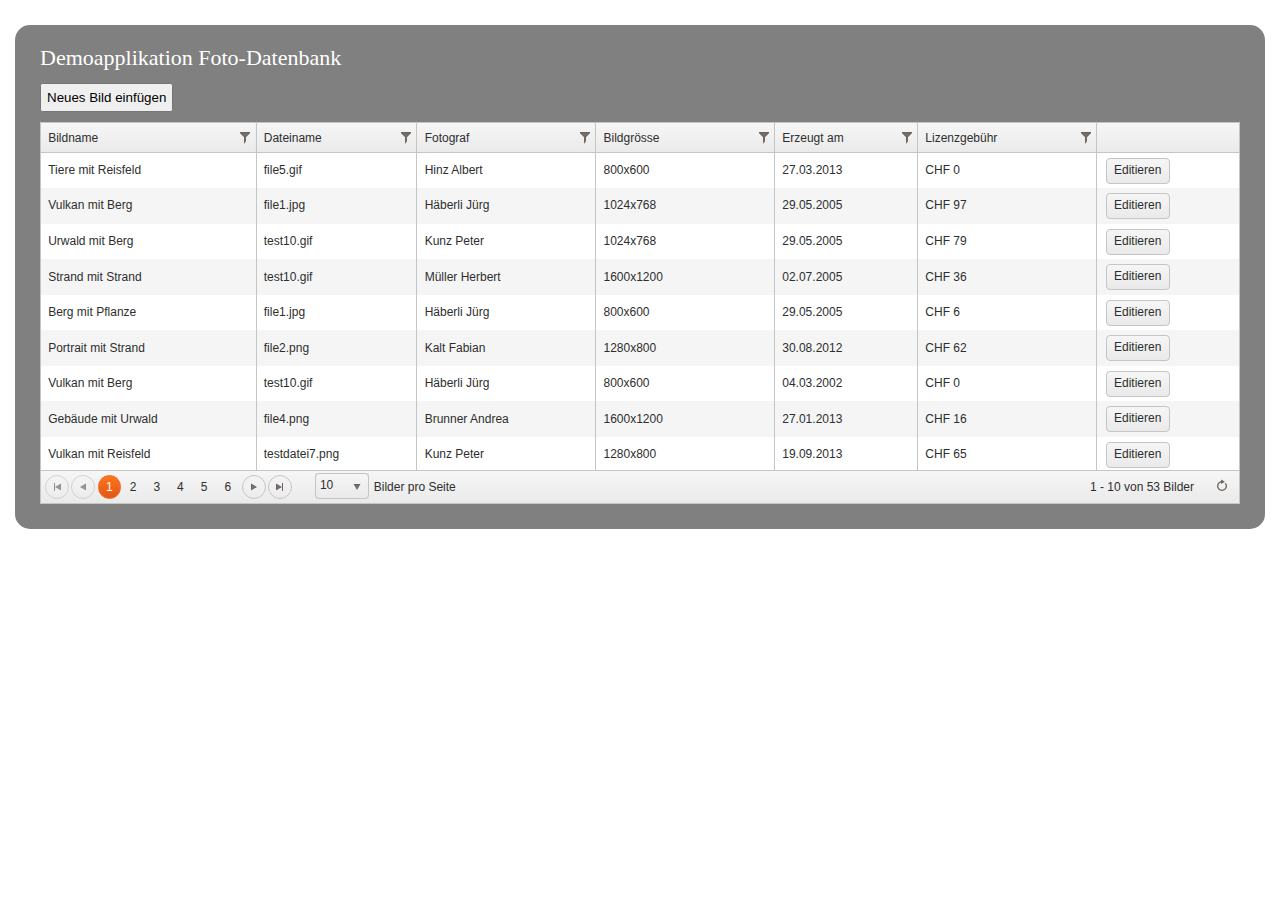
==== commit a1efcdb7: "CRUD Bilder eingebaut" ====
--- a/default.html
+++ b/default.html
@@ -12,48 +12,124 @@
 </head>
 <body>
             <script src="./content/images.js"></script>
+            <script src="./content/countries.js"></script>
+            
 
         <div id="example" class="k-content">
             <div id="content">
+
             <div id="imageDb">
-                <div id="title">Bilderarchiv</div>
+                <div id="title">Demoapplikation Foto-Datenbank</div>
+                <div id="createArea"><input id ="createButton" type = "button" value="Neues Bild einfügen" </></div>
                 <div id="grid" style="height: 380px"></div>
-
+                <div id="details"></div>
             </div>
         </div>
-
-            <style scoped>
-                #content {
-                    width:100%;
-
+            
+            <script>
+                kendo.culture("de-CH");
+
+                var wnd,
+                    detailsTemplate, imageList;
+                    imageList = createRandomData(53);
+                
+                 function editRecord(e) {
+                    e.preventDefault();
+
+                    var dataItem = this.dataItem($(e.currentTarget).closest("tr"));
+                    showEditor(dataItem, false);
+                    
                 }
 
-                #imageDb {
-                    background-color: gray;
-                    -moz-border-radius: 15px;
-                    border-radius: 15px;
-                    padding:10px 25px 25px 25px;
-                    margin:10px;
-                    max-width:700px;
-                    min-width:400px;
-                    horizontal-align:center;
+                 function createRecord(e) {
+                    e.preventDefault();
+                    // count existing
+                    var grid = $("#grid").data("kendoGrid");
+                    var gridObjs = grid.dataSource.data();
+                    var dataItem = { Id: (gridObjs.length+1) , ImgName: "", FileName: "", Editor: "", CreateDate: Date.now(), Size: "", Licensefee: "" };
+                    showEditor(dataItem, true);
+                    
                 }
-                #title{
-                    padding:10px 0px 10px 0px;
-                    font-size: 20px;
-                    color:white;
+
+                function showEditor(dataItem, isNewObject)
+                {
+                    wnd.content(detailsTemplate(dataItem));
+                    wnd.center().open();
+
+                     var validator = $("#details-container").kendoValidator().data("kendoValidator");
+                        var status = $(".status");
+
+                        $("#saveButton").click(function(){
+                                if (validator.validate()) {
+                                    status.text("Das Formular ist korrekt befüllt.")
+                                    .removeClass("invalid")
+                                    .addClass("valid");
+                                    wnd.center().close();
+                                    var grid = $("#grid").data("kendoGrid");
+                                    var gridObjs = grid.dataSource.data();
+                                    if(isNewObject == true)
+                                    {
+                                        grid.dataSource.add(dataItem);
+                                        var pageSize =grid.dataSource.pageSize();
+                                        console.log(pageSize);
+                                        var objCount = gridObjs.length +1;
+                                        console.log(objCount);
+                                        var pageNo = Math.floor(objCount/pageSize)+1;
+                                        console.log(pageNo);
+                                        grid.dataSource.page(pageNo);
+                                    }
+                                    for (var i= 0; i< gridObjs.length; i++)
+                                    {
+                                        if (gridObjs[i].Id == dataItem.Id)
+                                        {
+                                            var imgObj = grid.dataSource.at(i);
+                                        
+                                            if(imgObj != undefined)
+                                            {
+                                                imgObj.set("ImgName",$("#imgName" ).val());
+                                                imgObj.set("FileName",$("#filename" ).val());
+                                                imgObj.set("Licensefee",$("#licensefee" ).val());
+                                                imgObj.set("Editor",$("#editor" ).val());
+                                                imgObj.set("Size",$("#size" ).val());
+                                                imgObj.set("CreateDate",$("#createdate").val());
+                                            }
+                                        }
+                                    }
+                            } else {
+                                    status.text("Achtung, das Formular enthält Fehler.")
+                                    .removeClass("valid")
+                                    .addClass("invalid");
+                            }
+                        });
+
+                        //create AutoComplete UI component für Editors
+                        $("#editor").kendoAutoComplete({
+                            dataSource: getEditors(),
+                            filter: "contains",
+                            placeholder: "Wähle einen Fotografen..."
+                        });
+
+                        //create AutoComplete UI component für Size
+                        $("#size").kendoAutoComplete({
+                            dataSource: getSizes(),
+                            filter: "contains",
+                            placeholder: "Wähle eine Bildgrösse..."
+                        });
+
+                        // create DatePicker
+                        $("#createdate").kendoDatePicker({
+                            value: new Date(dataItem.CreateDate)
+                        });
                 }
 
 
-            </style>
-            <script>
-
-                kendo.culture("de-CH");
+
+            
 
                 $(document).ready(function() {
                     $("#grid").kendoGrid({
                         dataSource: {
-                            data: createRandomData(50),
+                            data: imageList,
                             pageSize: 10,
                         },
                         groupable: false,
@@ -83,6 +159,7 @@
                                     eq: "Ist gleich",
                                     contains: "Enthält"
                                 }
+
                             },
                             messages: {
                                     clear: "kein Filter",
@@ -102,7 +179,7 @@
                             } , {
                                 width: 100,
                                 field: "Editor",
-                                title: "Eigentümer"
+                                title: "Fotograf"
                             } , {
                                 width: 100,
                                 field: "Size",
@@ -112,7 +189,7 @@
                                 width: 80,
                                 field: "CreateDate",
                                 title: "Erzeugt am",
-                                template: '#= kendo.toString(CreateDate,"dd. MM. yyyy") #'
+                                template: '#= kendo.toString(CreateDate,"dd.MM.yyyy") #'
                             } , {
                                 width: 100,
                                 field: "Licensefee",
@@ -120,11 +197,61 @@
                                 aggregates: [ "count" ],
                                 template: 'CHF #= Licensefee #',
                                 groupFooterTemplate: "Summe: #: count #"
-                            }
-                        ]
+                            },
+                            { command: { text: "Editieren", click: editRecord }, title: " ", width: "80px" }
+
+                        ],
+                        editable: "popup"
 
                     });
+
+                    wnd = $("#details")
+                        .kendoWindow({
+                            title: "Neues Bild erzeugen",
+                            modal: true,
+                            visible: false,
+                            resizable: true,
+                            width: 700
+                        }).data("kendoWindow");                
+
+                    detailsTemplate = kendo.template($("#detail-template").html());
+
+                    $("#createButton").click(createRecord);
+                    
                 });
+
+                
+            </script>
+            <script type="text/x-kendo-template" id="detail-template">
+                <div id="details-container">
+                    <div class="block">
+                        <label for="imgName" class="required">Bildname:</label>
+                        <input class="input" type="text" id="imgName" name="imgName" value="#=ImgName#" required validationMessage="Bitte definieren Sie einen Namen."/>
+                    </div>
+                    <div class="block">
+                        <label for="filename" class="required">Dateiname:</label>
+                        <input class="input" type="text" id="filename" name="filename" value="#=FileName#" required validationMessage="Bitte definieren Sie den Dateinamen des Bildes."/>
+                    </div>
+                    <div class="block">
+                        <label for="editor" class="required">Autor:</label>
+                        <input class="input" type="text" id="editor" name="editor" value="#=Editor#" required validationMessage="Bitte definieren Sie den Fotografen."/>
+                    </div>
+                    <div class="block">
+                        <label for="size" class="required">Bildgrösse:</label>
+                        <input class="input" type="text" id="size" name="size" value="#=Size#" required validationMessage="Bitte definieren Sie die Grösse des Bildes in Pixel."/>
+                    </div>
+                    <div class="block">
+                        <label for="createdate" class="required">Erzeugungsdatum:</label>
+                        <input class="input" id="createdate" name="createdate" required validationMessage="Bitte definieren Sie das Erzeugungsdatum."/>
+                    </div>
+                    <div class="block">
+                        <label for="licensefee" class="required">Lizenzgebühr [CHF]:</label>
+                        <input class="input" id="licensefee" name="licensefee" required value="#=Licensefee#" validationMessage="Bitte definieren Sie die Höhe der Lizenzgebühr [0.00]."/>
+                    </div>
+                    <div class="status"></div>
+                    <div><input id="saveButton" type ="Button" Value = "Bild speichern" /></div>
+                    <div><b>Hinweis:</b> Das ist eine Demo-Applikation, der die Daten werden nur temporär im Browser gespeichert.</div>
+                </div>
             </script>
         </div>
 
--- a/styles/example.css
+++ b/styles/example.css
@@ -2998,3 +2998,97 @@
     background: #ececec;
     border-color: #cbcbcb;
 }
+
+                #content {
+                    width:100%;
+                }
+
+                #imageDb {
+                    background-color: gray;
+                    -moz-border-radius: 15px;
+                    border-radius: 15px;
+                    padding:10px 25px 25px 25px;
+                    margin:10px auto;
+                    max-width:1200px;
+                    min-width:400px;
+                }
+                #title{
+                    padding:10px 0px 10px 0px;
+                    font-size: 22px;
+                    color:white;
+                    font-family: Segoe UI, Verdana;
+                }
+
+                #createButton
+                {
+                    margin-left:0px;
+                    margin-top: 2px;
+                    margin-bottom:10px;
+                    padding:5px;
+                }
+
+                #details-container
+                {
+                    padding: 10px;
+                }
+
+                #details-container h3{
+                    padding-top:15px;
+                    padding-bottom: :8px;
+                }
+
+                #details-container div.block{
+                    overflow:hidden;
+                    padding-bottom:7px;
+                    padding-top:7px;
+                }
+                #details-container div.block label{
+                    padding-top:3px;
+                    width:160px;
+                    display:block;
+                    float:left;
+                    text-align:left;
+                }
+
+                #details-container div.block .input{
+                    margin-left:0px;
+                    float:left;
+                }
+
+                #details-container #buyButton{
+                    float:right;
+                }
+
+                .required {
+                    font-weight: bold;
+                }
+
+                .accept, .status {
+                    padding-left: 5px;
+                    padding-top: 5px;
+                    font-size: :14px;
+                }
+
+                .valid {
+                    color: green;
+                }
+
+                .invalid {
+                    color: red;
+                }
+                span.k-tooltip {
+                    margin-left: 6px;
+                }
+
+                .k-autocomplete
+                {
+                    width: 150px;
+                    vertical-align: middle;
+                }
+                .info {
+                    display: block;
+                    line-height: 22px;
+                    padding: 0 5px 5px 0;
+                    color: #36558e;
+                }
+
